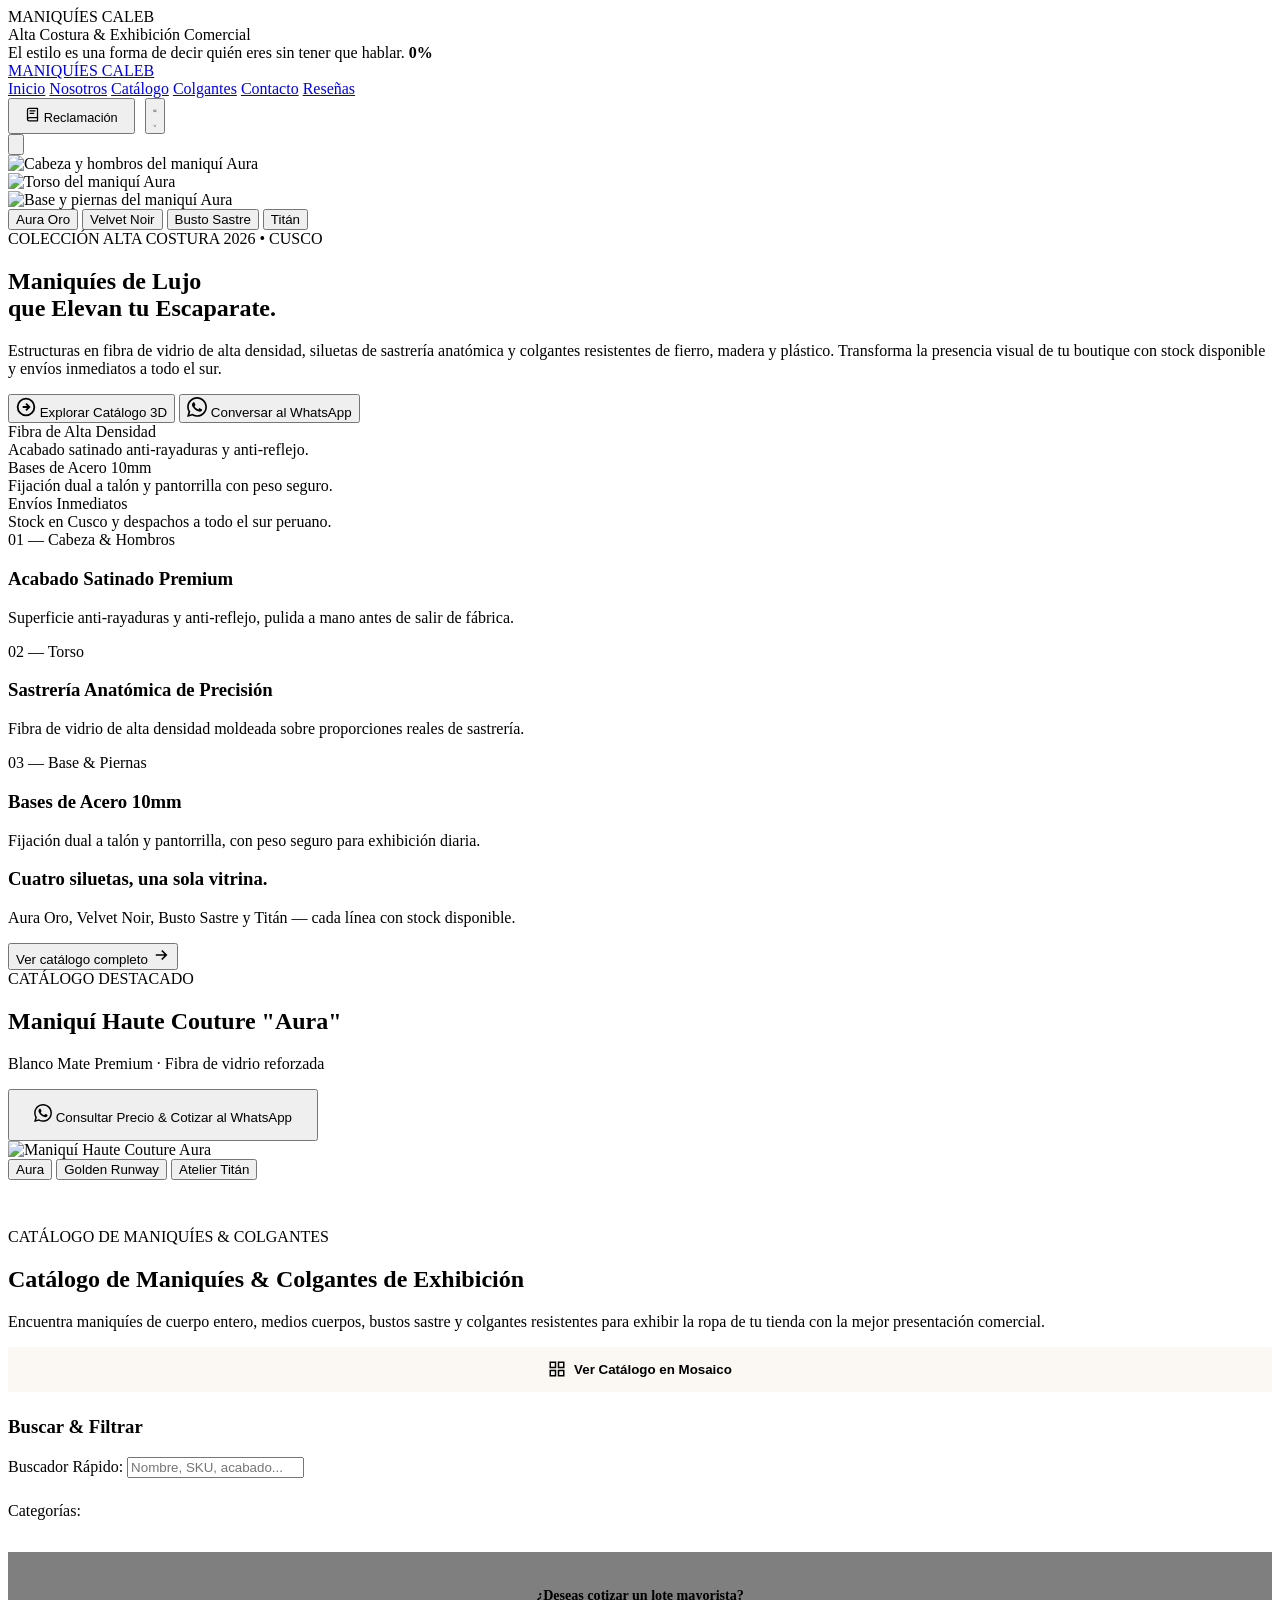
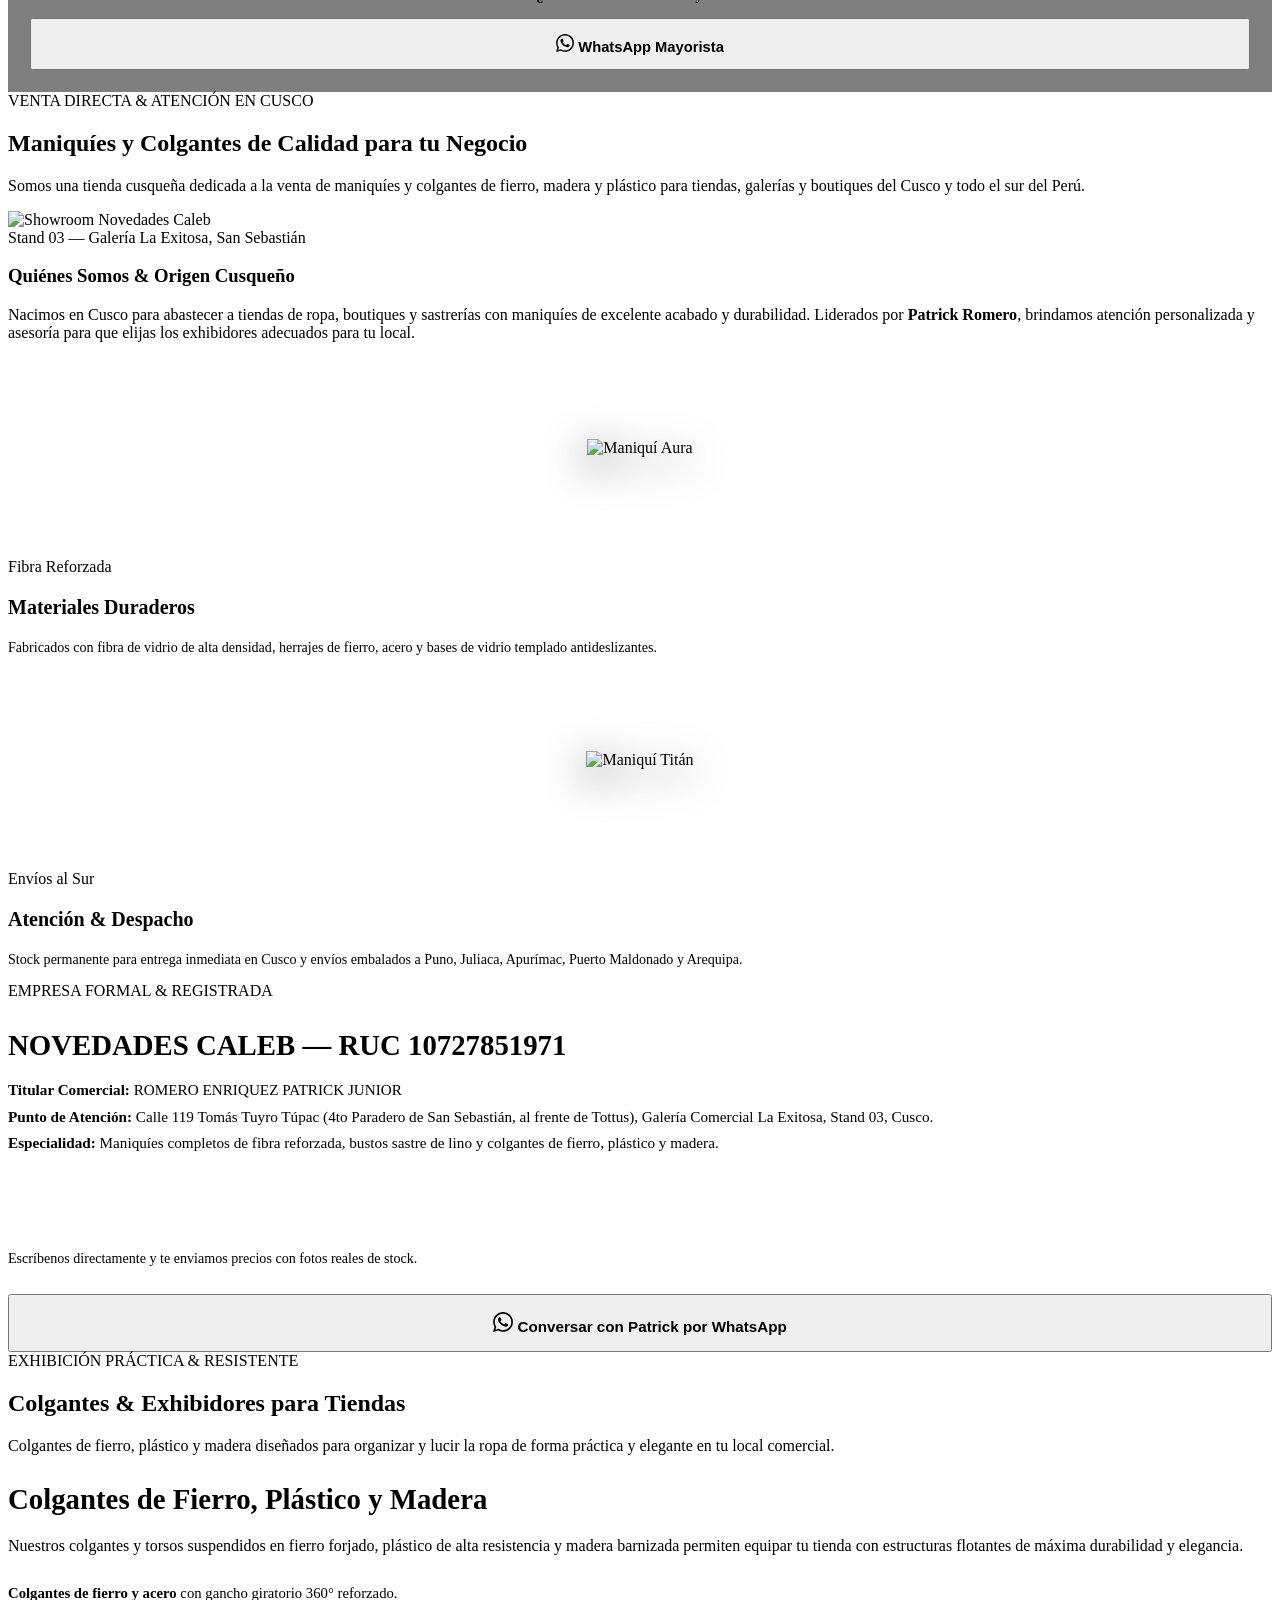
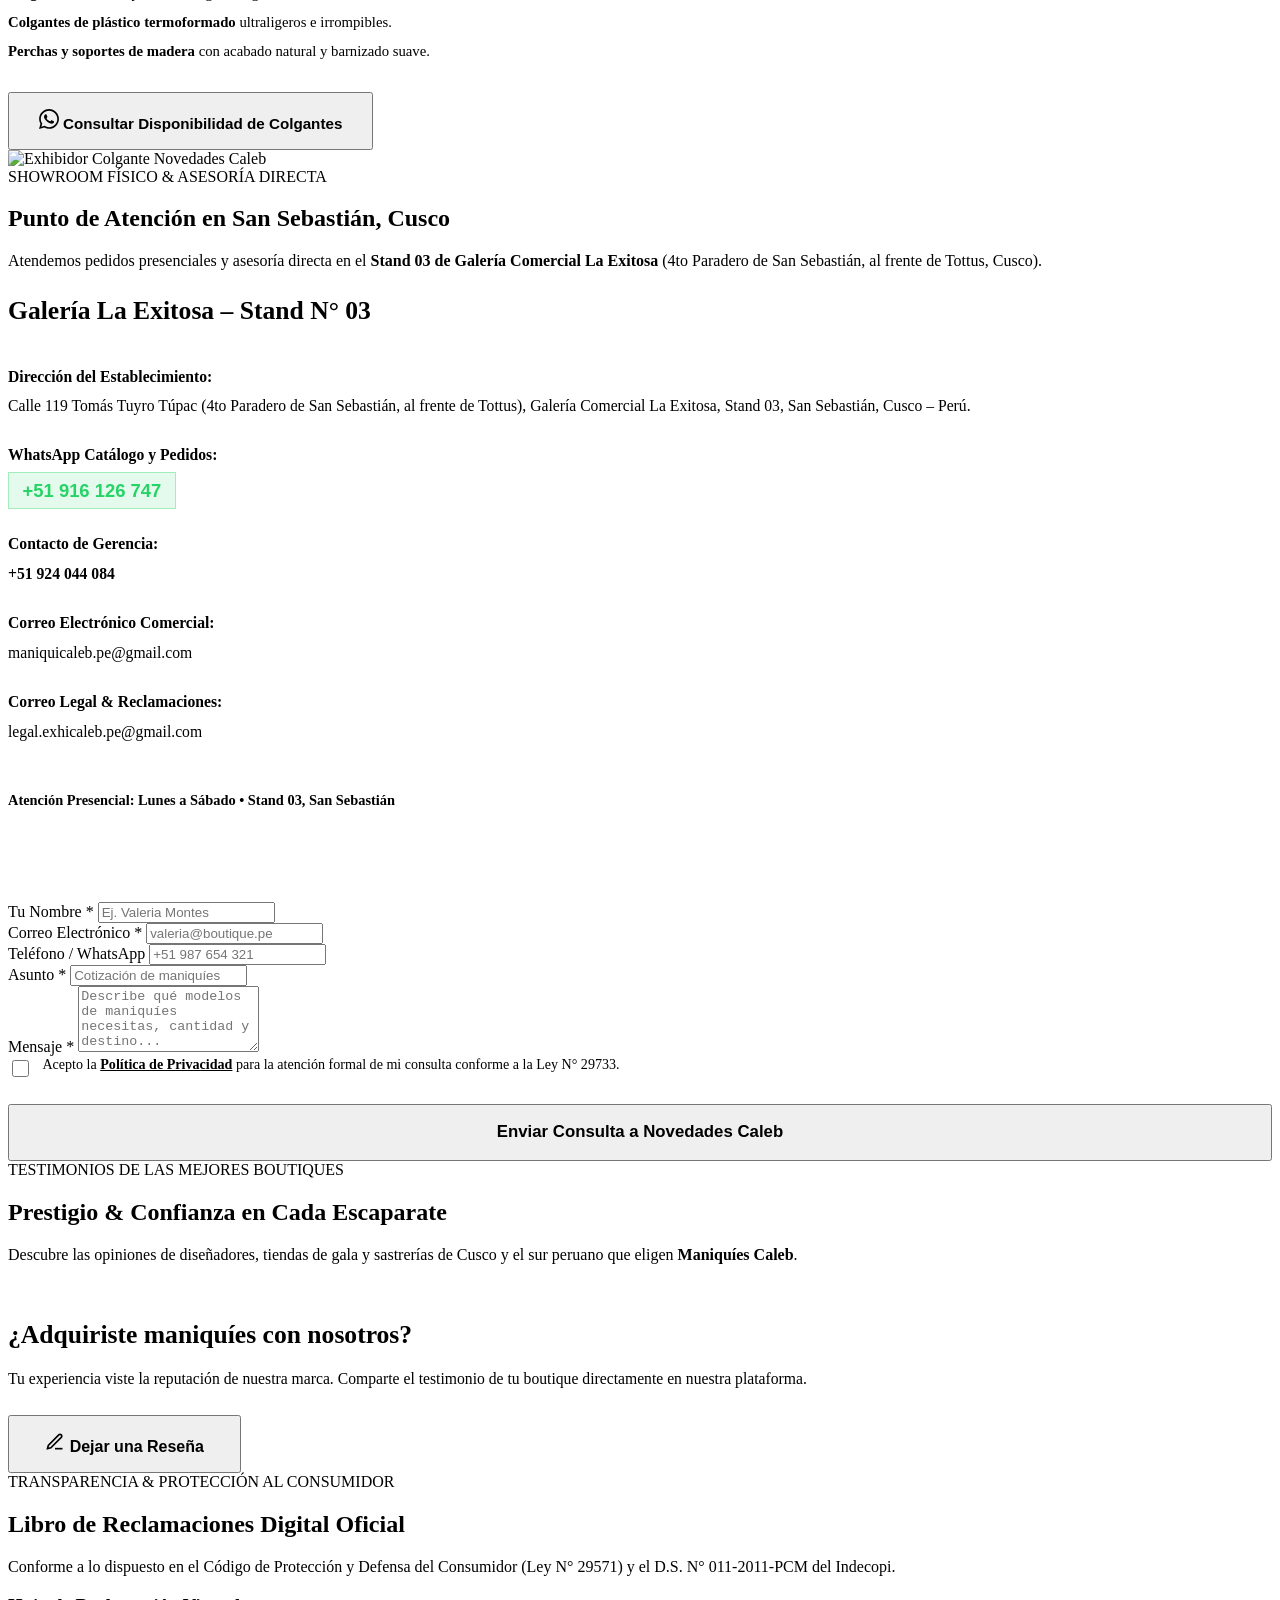
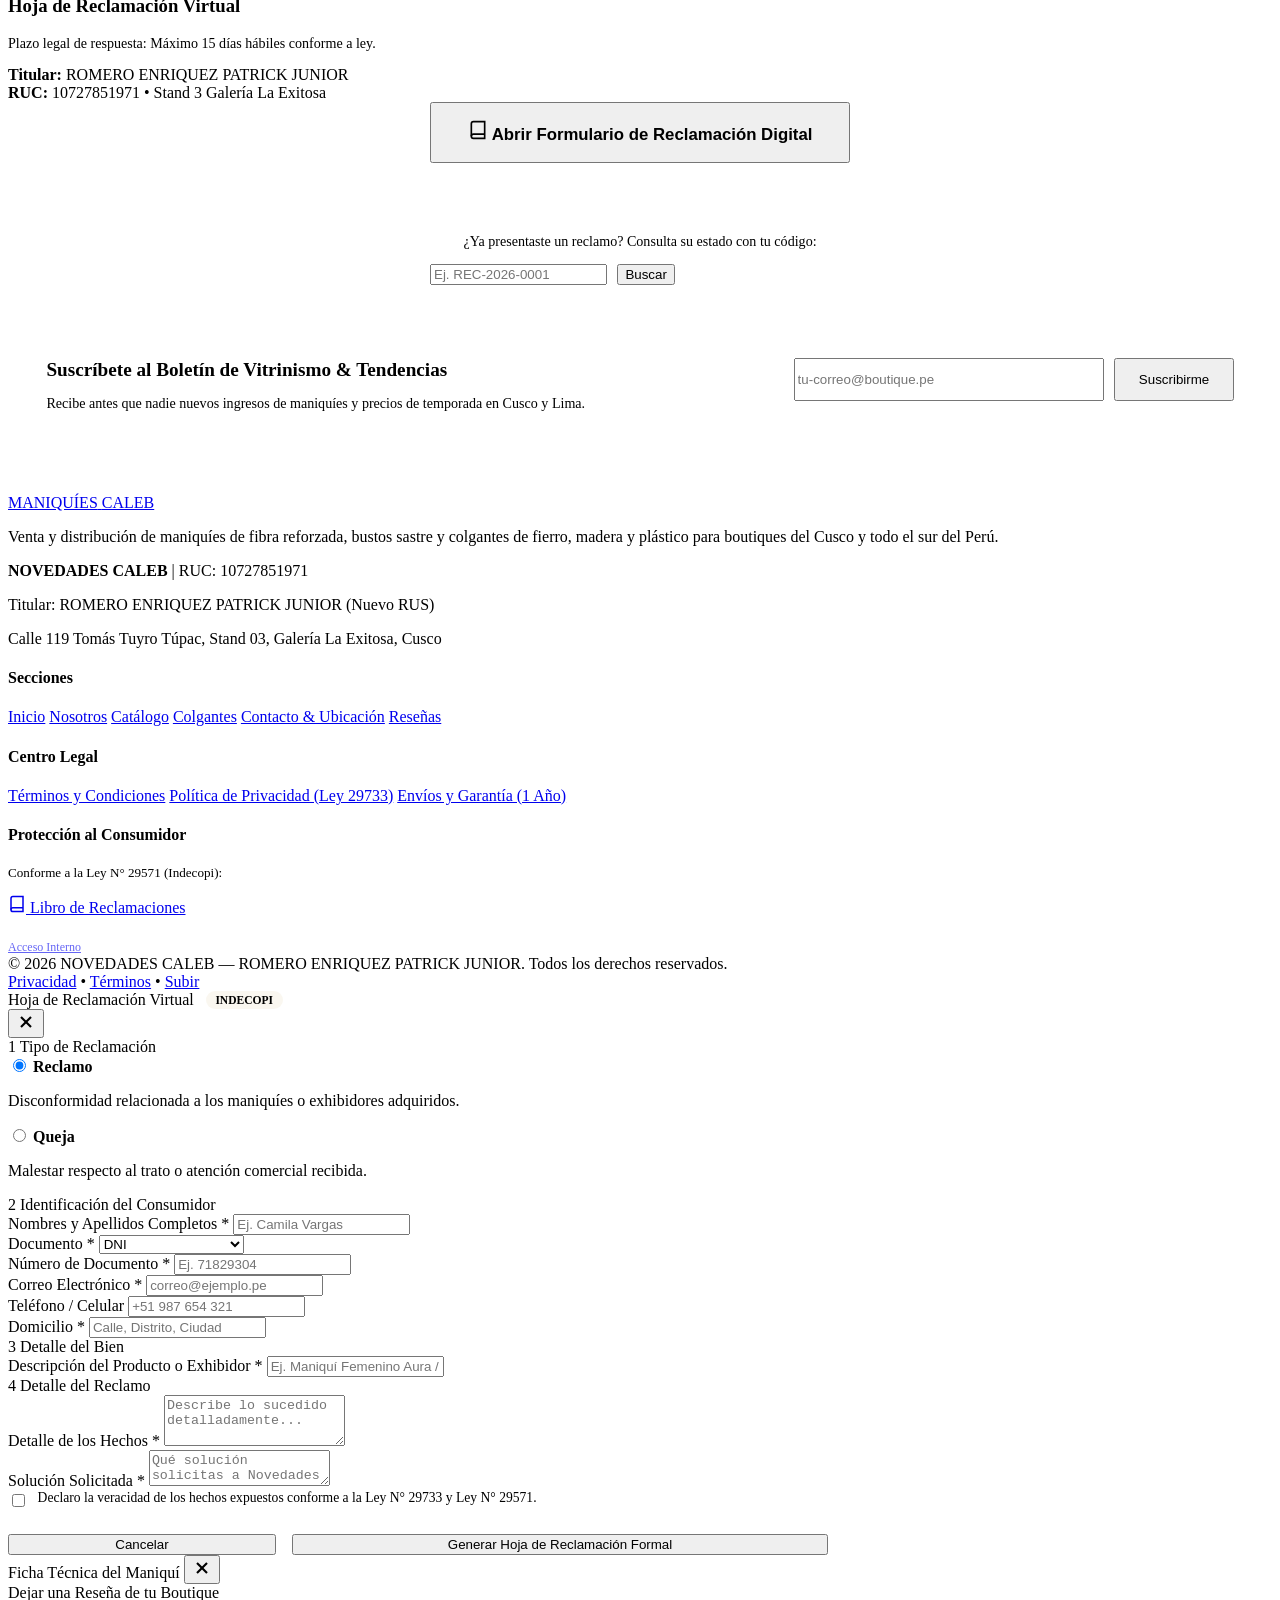
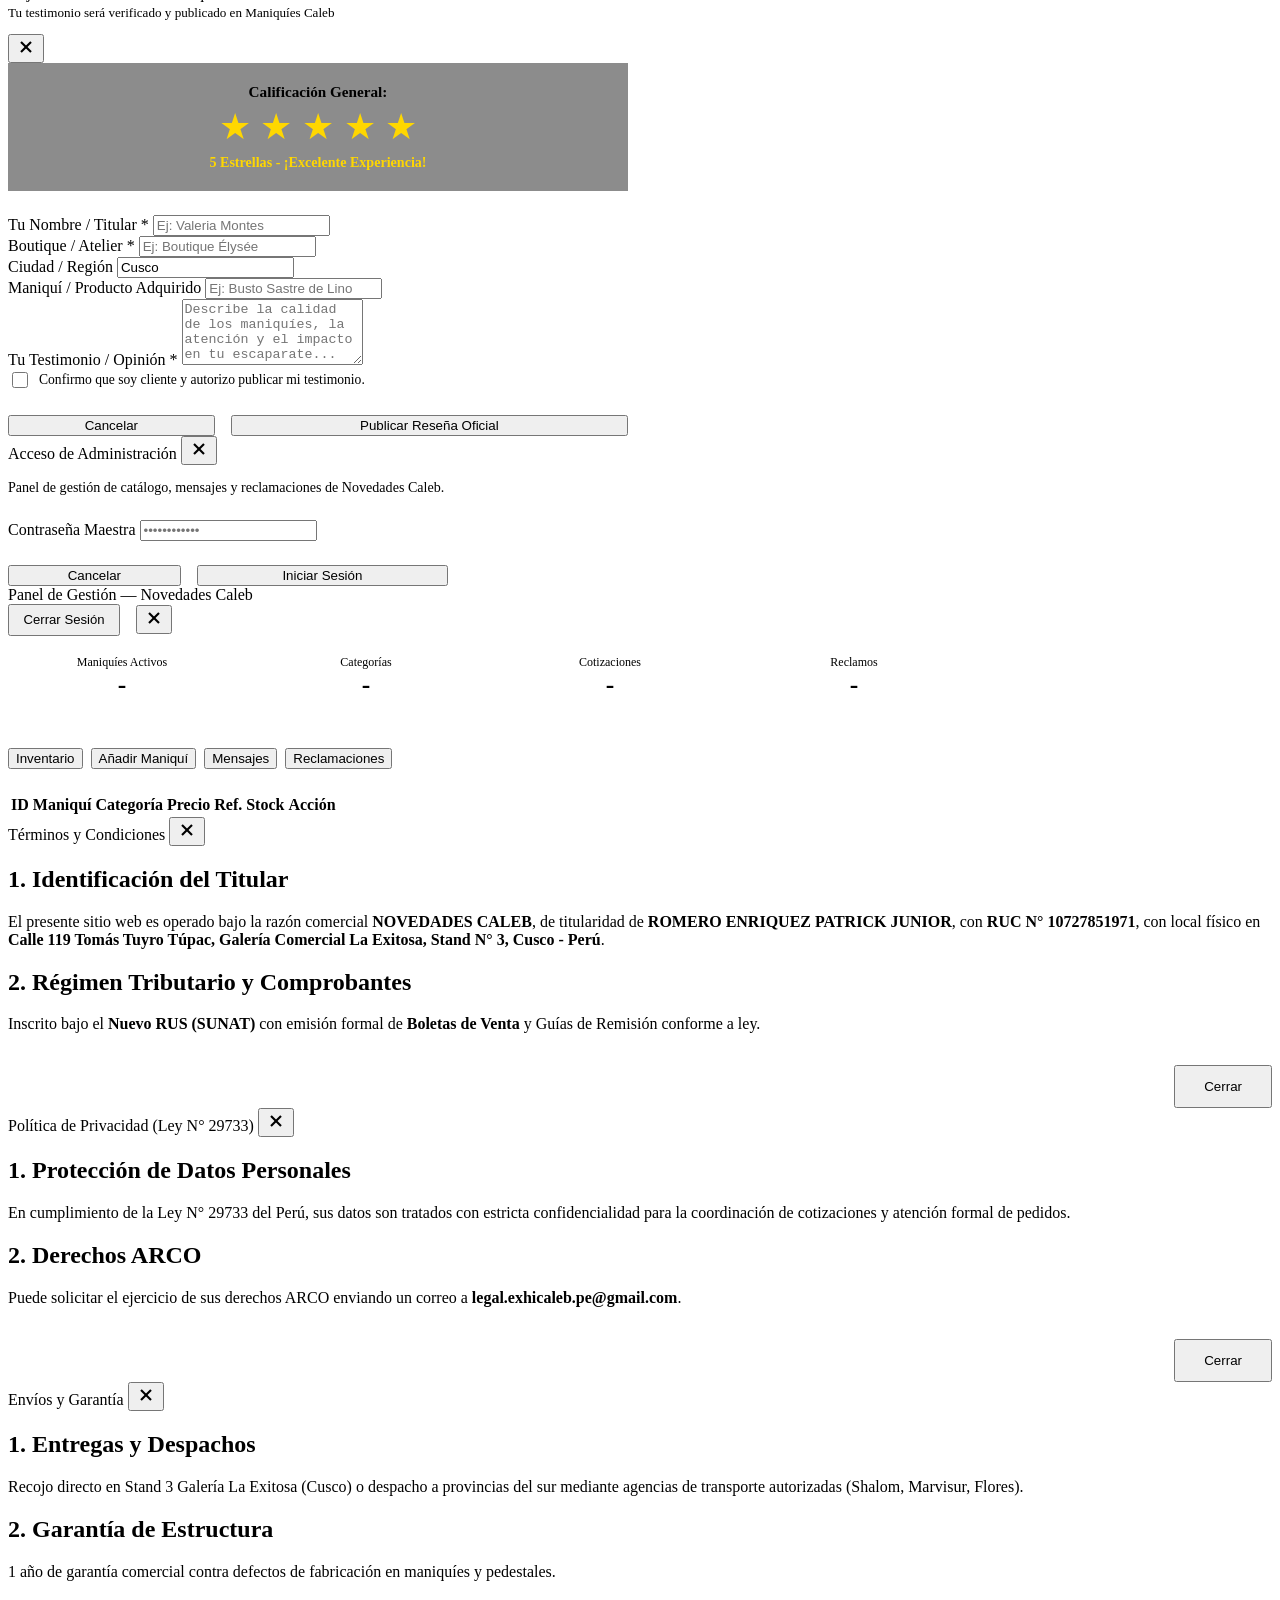
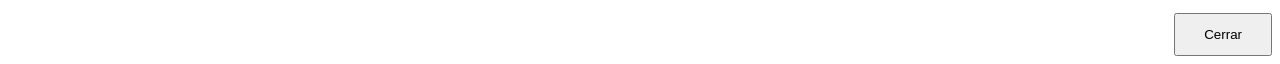
==== frontend/index.html @ 4ab8695f "Exclude footer from cursive text, swap title font to one built for caps 1. The cursive p{} rule from" ====
<!DOCTYPE html>
<html lang="es-PE" data-theme="dark">
<head>
    <meta charset="UTF-8">
    <meta name="viewport" content="width=device-width, initial-scale=1.0, maximum-scale=5.0">
    <meta http-equiv="X-UA-Compatible" content="ie=edge">
    
    <!-- SEO & Metadata Oficial SUNAT (Perú) -->
    <title>Novedades Caleb | Maniquíes de Alta Costura, Bustos y Colgantes en Cusco & Todo el Sur</title>
    <meta name="description" content="Novedades Caleb (RUC 10727851971): Venta y distribución de maniquíes de fibra reforzada, bustos sastre de lino y colgantes de fierro, madera y plástico. Stand 3 Galería La Exitosa, San Sebastián, Cusco.">
    <meta name="keywords" content="maniquies caleb, novedades caleb, maniquies cusco, colgantes de fierro, colgantes de plastico, colgantes de madera, exhibidores cusco, bustos sastre cusco, maniqui alta costura peru, galeria la exitosa">
    <meta name="author" content="ROMERO ENRIQUEZ PATRICK JUNIOR - NOVEDADES CALEB">
    <meta name="robots" content="index, follow">
    <meta name="theme-color" content="#060608">

    <!-- Open Graph (WhatsApp / Facebook / Redes) -->
    <meta property="og:type" content="website">
    <meta property="og:title" content="Novedades Caleb — Maniquíes & Exhibidores de Alta Costura">
    <meta property="og:description" content="Colección exclusiva de maniquíes y bustos sastre en Cusco y Lima. Stand 3 Galería La Exitosa. WhatsApp: 916 126 747.">
    <meta property="og:image" content="/assets/images/bg-boutique-luxury.jpg">
    <meta property="og:url" content="https://maniquicaleb.pe">

    <!-- Tipografías: Syne (UI/botones/tarjetas chicas), Plus Jakarta Sans
         (formularios y páginas legales, por legibilidad), Outfit,
         Cinzel Decorative (títulos principales — pensada para MAYÚSCULAS,
         con adornos elegantes; Berkshire Swash se veía mal en mayúsculas
         porque su gracia depende de minúsculas conectadas), Yellowtail
         (subtítulos y el resto del texto de contenido — cursiva conectada,
         estilo "Lettering Practice") -->
    <link rel="preconnect" href="https://fonts.googleapis.com">
    <link rel="preconnect" href="https://fonts.gstatic.com" crossorigin>
    <link href="https://fonts.googleapis.com/css2?family=Cinzel+Decorative:wght@700;900&family=Outfit:wght@500;600;700;800&family=Plus+Jakarta+Sans:wght@400;500;600;700;800&family=Syne:wght@700;800&family=Yellowtail&display=swap" rel="stylesheet">

    <!-- Hojas de Estilo CSS -->
    <link rel="stylesheet" href="/css/variables.css">
    <link rel="stylesheet" href="/css/reset.css">
    <link rel="stylesheet" href="/css/main.css">
    <link rel="stylesheet" href="/css/components.css">
    <link rel="stylesheet" href="/css/legal.css">
</head>
<body>

    <!-- ==============================================================================
         1. INTRO LOADER CONTEMPORÁNEO (MINIMAL LUXURY 0.9s)
         ============================================================================== -->
    <div class="intro-loader" id="intro-loader">
        <div class="loader-glow-orb"></div>
        <div class="loader-content">
            <div class="loader-logo">MANIQUÍES CALEB</div>
            <div class="loader-subtitle">Alta Costura & Exhibición Comercial</div>

            <div class="loader-bar-track">
                <div class="loader-bar-fill" id="loader-bar-fill"></div>
            </div>

            <div class="loader-status-row">
                <span id="loader-status-text">El estilo es una forma de decir quién eres sin tener que hablar.</span>
                <span id="loader-percent" style="color: var(--accent-gold); font-weight: 800;">0%</span>
            </div>
        </div>
    </div>

    <!-- Contenedor de Destellos de Oro Ambiental -->
    <div class="gold-dust-container" id="gold-dust-container"></div>

    <!-- ==============================================================================
         2. FLOATING ISLAND NAVBAR (ISLA DE CRISTAL FLOTANTE MODERNA)
         ============================================================================== -->
    <header class="floating-island-wrapper" id="floating-island-wrapper">
        <div class="floating-island-inner">
            <!-- Logotipo Oficial -->
            <a href="#inicio" class="brand-logo" onclick="UI.navigateView('inicio')">
                <span>MANIQUÍES</span>
                <span class="brand-badge">CALEB</span>
            </a>

            <!-- Menú de Navegación en Píldora -->
            <nav class="nav-menu" id="nav-menu" aria-label="Navegación principal">
                <a href="javascript:void(0)" class="nav-link active" data-target="inicio" onclick="UI.navigateView('inicio')">Inicio</a>
                <a href="javascript:void(0)" class="nav-link" data-target="nosotros" onclick="UI.navigateView('nosotros')">Nosotros</a>
                <a href="javascript:void(0)" class="nav-link" data-target="catalogo" onclick="UI.navigateView('catalogo')">Catálogo</a>
                <a href="javascript:void(0)" class="nav-link" data-target="colgantes" onclick="UI.navigateView('colgantes')">Colgantes</a>
                <a href="javascript:void(0)" class="nav-link" data-target="contacto" onclick="UI.navigateView('contacto')">Contacto</a>
                <a href="javascript:void(0)" class="nav-link" data-target="resenas" onclick="UI.navigateView('resenas')">Reseñas</a>
            </nav>

            <!-- Acciones Rápidas -->
            <div style="display: flex; align-items: center; gap: 0.65rem;">
                <button class="btn btn-secondary" onclick="UI.openModal('modal-claims-form')" style="padding: 0.45rem 0.95rem; font-size: 0.8rem;" title="Libro Oficial de Reclamaciones">
                    <svg viewBox="0 0 24 24" width="15" height="15" fill="none" stroke="currentColor" stroke-width="2" stroke-linecap="round" stroke-linejoin="round">
                        <path d="M4 19.5A2.5 2.5 0 0 1 6.5 17H20"></path>
                        <path d="M6.5 2H20v20H6.5A2.5 2.5 0 0 1 4 19.5v-15A2.5 2.5 0 0 1 6.5 2z"></path>
                        <line x1="8" y1="6" x2="16" y2="6"></line>
                        <line x1="8" y1="10" x2="14" y2="10"></line>
                    </svg>
                    <span class="action-label-text">Reclamación</span>
                </button>
                <button type="button" class="nav-toggle-btn" id="nav-toggle-btn" aria-expanded="false" aria-controls="nav-menu" aria-label="Abrir menú de navegación" onclick="UI.toggleMobileNav()">
                    <svg class="icon-menu" viewBox="0 0 24 24" fill="none" stroke="currentColor" stroke-width="2" stroke-linecap="round" stroke-linejoin="round"><line x1="4" y1="7" x2="20" y2="7"></line><line x1="4" y1="12" x2="20" y2="12"></line><line x1="4" y1="17" x2="20" y2="17"></line></svg>
                    <svg class="icon-close" viewBox="0 0 24 24" fill="none" stroke="currentColor" stroke-width="2" stroke-linecap="round" stroke-linejoin="round"><line x1="6" y1="6" x2="18" y2="18"></line><line x1="6" y1="18" x2="18" y2="6"></line></svg>
                </button>
            </div>
        </div>
    </header>

    <!-- Botón Flotante Oficial de WhatsApp -->
    <button type="button" onclick="UI.openWhatsApp('Hola Patrick (Novedades Caleb), deseo solicitar el catálogo de maniquíes y cotización para mi tienda.')" class="floating-whatsapp-btn" title="Contactar por WhatsApp Oficial" aria-label="WhatsApp">
        <svg viewBox="0 0 24 24"><path d="M.057 24l1.687-6.163c-1.041-1.804-1.588-3.849-1.587-5.946.003-6.556 5.338-11.891 11.893-11.891 3.181.001 6.167 1.24 8.413 3.488 2.245 2.248 3.481 5.236 3.48 8.414-.003 6.557-5.338 11.892-11.893 11.892-1.99-.001-3.951-.5-5.688-1.448l-6.305 1.654zm6.597-3.807c1.676.995 3.276 1.591 5.392 1.592 5.448 0 9.886-4.434 9.889-9.885.002-5.462-4.415-9.89-9.881-9.892-5.452 0-9.887 4.434-9.889 9.884-.001 2.225.651 3.891 1.746 5.634l-.999 3.648 3.742-.981zm11.387-5.464c-.074-.124-.272-.198-.57-.347-.297-.149-1.758-.868-2.031-.967-.272-.099-.47-.149-.669.149-.198.297-.768.967-.941 1.165-.173.198-.347.223-.644.074-.297-.149-1.255-.462-2.39-1.475-.883-.788-1.48-1.761-1.653-2.059-.173-.297-.018-.458.13-.606.134-.133.297-.347.446-.521.151-.172.2-.296.3-.495.099-.198.05-.372-.025-.521-.075-.148-.669-1.611-.916-2.206-.242-.579-.487-.501-.669-.51l-.57-.01c-.198 0-.52.074-.792.372s-1.04 1.016-1.04 2.479 1.065 2.876 1.213 3.074c.149.198 2.095 3.2 5.076 4.487.709.306 1.263.489 1.694.626.712.226 1.36.194 1.872.118.571-.085 1.758-.719 2.006-1.413.248-.695.248-1.29.173-1.414z"/></svg>
    </button>

    <main id="main-content">
        <!-- ==============================================================================
             VISTA 1: INICIO — HERO CINEMÁTICO CON VIDEO ATMOSFÉRICO
             ============================================================================== -->
        <section class="page-view active" id="view-inicio">
            <div class="container">
                <div class="hero-contemporary-wrapper hero-fullbleed">
                    <!-- Fondo ambiental estático (sin video: nada que tiemble) -->
                    <div class="hero-ambient-backdrop"></div>

                    <!-- Maniquí anclado a la pantalla visible (no al flujo del grid):
                         así el pin siempre lo mantiene dentro de foco sin importar si
                         el texto de al lado se apila arriba en pantallas angostas. -->
                    <div class="hero-mannequin-stage-fixed" id="hero-3d-interactive-stage">
                        <div class="stage-ambient-glow"></div>

                        <div class="hero-mannequin-viewport mannequin-explode-stage" id="mannequin-explode-stage">
                            <div class="mannequin-slice slice-head" id="slice-head">
                                <img src="/assets/images/mannequin-aura.png" alt="Cabeza y hombros del maniquí Aura" class="slice-img">
                            </div>
                            <div class="mannequin-slice slice-torso" id="slice-torso">
                                <img src="/assets/images/mannequin-aura.png" alt="Torso del maniquí Aura" class="slice-img slice-img-torso">
                            </div>
                            <div class="mannequin-slice slice-base" id="slice-base">
                                <img src="/assets/images/mannequin-aura.png" alt="Base y piernas del maniquí Aura" class="slice-img slice-img-base">
                            </div>
                        </div>

                        <!-- Selector de Modelos en Vivo -->
                        <div class="stage-model-selector" id="hero-model-selector" role="tablist" aria-label="Selector de maniquíes en vivo">
                            <button type="button" class="model-pill active" id="btn-model-aura" onclick="Hero3D.selectModel('aura')">Aura Oro</button>
                            <button type="button" class="model-pill" id="btn-model-noir" onclick="Hero3D.selectModel('noir')">Velvet Noir</button>
                            <button type="button" class="model-pill" id="btn-model-busto" onclick="Hero3D.selectModel('busto')">Busto Sastre</button>
                            <button type="button" class="model-pill" id="btn-model-titan" onclick="Hero3D.selectModel('titan')">Titán</button>
                        </div>
                    </div>

                    <div class="hero-container-layout hero-container-layout-text-only" id="hero-initial-content">
                        <!-- Columna Izquierda: Editorial Couture -->
                        <div class="hero-left-content" id="hero-text-content">
                            <div class="hero-kicker-badge">
                                <span class="beacon-pulse"></span>
                                <span>COLECCIÓN ALTA COSTURA 2026 &bull; CUSCO</span>
                            </div>

                            <h1 class="hero-title-cinematic">
                                Maniquíes de Lujo <br>
                                que Elevan tu <span class="hero-title-script-gold">Escaparate</span>.
                            </h1>

                            <p class="hero-description-lux">
                                Estructuras en fibra de vidrio de alta densidad, siluetas de sastrería anatómica y colgantes resistentes de fierro, madera y plástico. Transforma la presencia visual de tu boutique con stock disponible y envíos inmediatos a todo el sur.
                            </p>

                            <div class="hero-cta-actions">
                                <button type="button" class="btn btn-hero-gold-glow" onclick="UI.navigateView('catalogo')">
                                    <svg viewBox="0 0 24 24" width="20" height="20" fill="none" stroke="currentColor" stroke-width="2.2"><circle cx="12" cy="12" r="10"/><path d="M12 8l4 4-4 4M8 12h8"/></svg>
                                    <span>Explorar Catálogo 3D</span>
                                </button>
                                <button type="button" class="btn btn-hero-secondary" onclick="UI.openWhatsApp('Hola Patrick, deseo cotizar maniquíes para mi tienda.')">
                                    <svg viewBox="0 0 24 24" width="20" height="20" fill="currentColor"><path d="M.057 24l1.687-6.163c-1.041-1.804-1.588-3.849-1.587-5.946.003-6.556 5.338-11.891 11.893-11.891 3.181.001 6.167 1.24 8.413 3.488 2.245 2.248 3.481 5.236 3.48 8.414-.003 6.557-5.338 11.892-11.893 11.892-1.99-.001-3.951-.5-5.688-1.448l-6.305 1.654zm6.597-3.807c1.676.995 3.276 1.591 5.392 1.592 5.448 0 9.886-4.434 9.889-9.885.002-5.462-4.415-9.89-9.881-9.892-5.452 0-9.887 4.434-9.889 9.884-.001 2.225.651 3.891 1.746 5.634l-.999 3.648 3.742-.981zm11.387-5.464c-.074-.124-.272-.198-.57-.347-.297-.149-1.758-.868-2.031-.967-.272-.099-.47-.149-.669.149-.198.297-.768.967-.941 1.165-.173.198-.347.223-.644.074-.297-.149-1.255-.462-2.39-1.475-.883-.788-1.48-1.761-1.653-2.059-.173-.297-.018-.458.13-.606.134-.133.297-.347.446-.521.151-.172.2-.296.3-.495.099-.198.05-.372-.025-.521-.075-.148-.669-1.611-.916-2.206-.242-.579-.487-.501-.669-.51l-.57-.01c-.198 0-.52.074-.792.372s-1.04 1.016-1.04 2.479 1.065 2.876 1.213 3.074c.149.198 2.095 3.2 5.076 4.487.709.306 1.263.489 1.694.626.712.226 1.36.194 1.872.118.571-.085 1.758-.719 2.006-1.413.248-.695.248-1.29.173-1.414z"/></svg>
                                    <span>Conversar al WhatsApp</span>
                                </button>
                            </div>

                            <!-- Insignias de Garantía Minimalistas -->
                            <div class="hero-glass-features">
                                <div class="glass-feature-item">
                                    <div class="feature-item-title">Fibra de Alta Densidad</div>
                                    <div class="feature-item-desc">Acabado satinado anti-rayaduras y anti-reflejo.</div>
                                </div>
                                <div class="glass-feature-item">
                                    <div class="feature-item-title">Bases de Acero 10mm</div>
                                    <div class="feature-item-desc">Fijación dual a talón y pantorrilla con peso seguro.</div>
                                </div>
                                <div class="glass-feature-item">
                                    <div class="feature-item-title">Envíos Inmediatos</div>
                                    <div class="feature-item-desc">Stock en Cusco y despachos a todo el sur peruano.</div>
                                </div>
                            </div>
                        </div>
                    </div>

                    <!-- Capa de Scrollytelling: el maniquí se abre en 3 partes al bajar
                         y el texto de cada una aparece pegado a su hueco. -->
                    <div class="hero-scrolly-overlay" id="hero-scrolly-overlay">
                        <div class="scrolly-hotspot scrolly-hotspot-side" id="scrolly-hotspot-1">
                            <div class="scrolly-hotspot-text">
                                <span class="scrolly-hotspot-index">01 — Cabeza & Hombros</span>
                                <h3>Acabado Satinado Premium</h3>
                                <p>Superficie anti-rayaduras y anti-reflejo, pulida a mano antes de salir de fábrica.</p>
                            </div>
                        </div>
                        <div class="scrolly-hotspot scrolly-hotspot-side" id="scrolly-hotspot-2">
                            <div class="scrolly-hotspot-text">
                                <span class="scrolly-hotspot-index">02 — Torso</span>
                                <h3>Sastrería Anatómica de Precisión</h3>
                                <p>Fibra de vidrio de alta densidad moldeada sobre proporciones reales de sastrería.</p>
                            </div>
                        </div>
                        <div class="scrolly-hotspot scrolly-hotspot-side" id="scrolly-hotspot-3">
                            <div class="scrolly-hotspot-text">
                                <span class="scrolly-hotspot-index">03 — Base & Piernas</span>
                                <h3>Bases de Acero 10mm</h3>
                                <p>Fijación dual a talón y pantorrilla, con peso seguro para exhibición diaria.</p>
                            </div>
                        </div>
                        <div class="scrolly-conclusion" id="scrolly-conclusion">
                            <h3>Cuatro siluetas, una sola vitrina.</h3>
                            <p>Aura Oro, Velvet Noir, Busto Sastre y Titán — cada línea con stock disponible.</p>
                            <button type="button" class="btn btn-hero-gold-glow" onclick="UI.navigateView('catalogo')">
                                <span>Ver catálogo completo</span>
                                <svg viewBox="0 0 24 24" width="18" height="18" fill="none" stroke="currentColor" stroke-width="2.2"><path d="M5 12h14M13 6l6 6-6 6"/></svg>
                            </button>
                        </div>
                    </div>
                </div>
            </div>
        </section>

        <!-- ==============================================================================
             VISTA 2: CATÁLOGO LOOKBOOK (CARRUSEL 3D / VISTA EN LISTA)
             ============================================================================== -->
        <section class="page-view" id="view-catalogo">
            <div class="container">
                <!-- Vitrina Destacada: mismo lenguaje visual (fondo/tarjeta) que el
                     hero de Inicio, con selector de modelo en vivo. -->
                <div class="hero-contemporary-wrapper" style="margin-bottom: 3rem;">
                    <div class="hero-container-layout">
                        <div class="hero-left-content">
                            <div class="hero-kicker-badge">
                                <span class="beacon-pulse"></span>
                                <span>CATÁLOGO DESTACADO</span>
                            </div>

                            <h2 class="hero-title-cinematic" id="catalog-hero-title" style="transition: opacity 0.18s var(--ease-out-lux);">
                                Maniquí Haute Couture "Aura"
                            </h2>

                            <p class="hero-description-lux" id="catalog-hero-desc" style="transition: opacity 0.18s var(--ease-out-lux);">
                                Blanco Mate Premium · Fibra de vidrio reforzada
                            </p>

                            <div class="hero-cta-actions">
                                <button type="button" class="btn btn-whatsapp" id="catalog-hero-cta" style="padding: 0.85rem 1.5rem;">
                                    <svg viewBox="0 0 24 24" width="18" height="18" fill="currentColor"><path d="M.057 24l1.687-6.163c-1.041-1.804-1.588-3.849-1.587-5.946.003-6.556 5.338-11.891 11.893-11.891 3.181.001 6.167 1.24 8.413 3.488 2.245 2.248 3.481 5.236 3.48 8.414-.003 6.557-5.338 11.892-11.893 11.892-1.99-.001-3.951-.5-5.688-1.448l-6.305 1.654zm6.597-3.807c1.676.995 3.276 1.591 5.392 1.592 5.448 0 9.886-4.434 9.889-9.885.002-5.462-4.415-9.89-9.881-9.892-5.452 0-9.887 4.434-9.889 9.884-.001 2.225.651 3.891 1.746 5.634l-.999 3.648 3.742-.981zm11.387-5.464c-.074-.124-.272-.198-.57-.347-.297-.149-1.758-.868-2.031-.967-.272-.099-.47-.149-.669.149-.198.297-.768.967-.941 1.165-.173.198-.347.223-.644.074-.297-.149-1.255-.462-2.39-1.475-.883-.788-1.48-1.761-1.653-2.059-.173-.297-.018-.458.13-.606.134-.133.297-.347.446-.521.151-.172.2-.296.3-.495.099-.198.05-.372-.025-.521-.075-.148-.669-1.611-.916-2.206-.242-.579-.487-.501-.669-.51l-.57-.01c-.198 0-.52.074-.792.372s-1.04 1.016-1.04 2.479 1.065 2.876 1.213 3.074c.149.198 2.095 3.2 5.076 4.487.709.306 1.263.489 1.694.626.712.226 1.36.194 1.872.118.571-.085 1.758-.719 2.006-1.413.248-.695.248-1.29.173-1.414z"/></svg>
                                    <span>Consultar Precio & Cotizar al WhatsApp</span>
                                </button>
                            </div>
                        </div>

                        <div class="hero-right-stage" id="catalog-hero-stage">
                            <div class="stage-ambient-glow"></div>
                            <div class="stage-pedestal"></div>
                            <div class="stage-laser-ring"></div>

                            <div class="hero-mannequin-viewport">
                                <img src="/assets/images/mannequin-aura.png" alt="Maniquí Haute Couture Aura" id="catalog-hero-img" class="hero-interactive-mannequin-img" loading="eager" decoding="async" style="transition: opacity 0.18s var(--ease-out-lux), transform 0.4s var(--ease-out-lux), filter 0.4s var(--ease-out-lux);">
                            </div>

                            <div class="stage-model-selector" id="catalog-hero-swatches" role="tablist" aria-label="Selector de maniquí destacado">
                                <button type="button" class="model-pill active" data-key="aura" onclick="CatalogHero.select('aura')">Aura</button>
                                <button type="button" class="model-pill" data-key="gold" onclick="CatalogHero.select('gold')">Golden Runway</button>
                                <button type="button" class="model-pill" data-key="titan" onclick="CatalogHero.select('titan')">Atelier Titán</button>
                            </div>
                        </div>
                    </div>
                </div>

                <div class="section-header-luxury">
                    <div class="section-tag-gold">
                        <span class="beacon-pulse"></span>
                        <span>CATÁLOGO DE MANIQUÍES & COLGANTES</span>
                    </div>
                    <h2 class="section-title-epic" id="catalog-section-title">
                        Catálogo de Maniquíes & <span class="gold-text">Colgantes de Exhibición</span>
                    </h2>
                    <p class="section-subtitle-epic" id="catalog-section-subtitle">
                        Encuentra maniquíes de cuerpo entero, medios cuerpos, bustos sastre y colgantes resistentes para exhibir la ropa de tu tienda con la mejor presentación comercial.
                    </p>
                </div>

                <div class="catalog-two-columns-layout">
                    <!-- Columna Izquierda: Ruedas 3D o Mosaico Editorial -->
                    <div class="catalog-left-main-column">
                        <div class="catalog-carousel-wrapper" id="catalog-carousel-view">
                            <!-- Rueda 1: Giro continuo horario (6 Modelos) -->
                            <div class="wheel-3d-stage">
                                <div class="wheel-3d-ring ring-dir-right" id="carousel-row-1"></div>
                            </div>
                            <!-- Rueda 2: Giro continuo antihorario (6 Modelos) -->
                            <div class="wheel-3d-stage">
                                <div class="wheel-3d-ring ring-dir-left" id="carousel-row-2"></div>
                            </div>
                        </div>

                        <!-- Modo Mosaico -->
                        <div class="products-grid-3d" id="products-grid" style="display: none;"></div>
                    </div>

                    <!-- Columna Derecha: Filtros, Buscador & Mayorista -->
                    <aside class="catalog-sidebar-right">
                        <button type="button" class="btn btn-secondary" id="btn-toggle-catalog-mode" onclick="Catalog.toggleViewMode()" style="width: 100%; padding: 0.85rem; font-weight: 700; margin-bottom: 1.5rem; display: flex; align-items: center; justify-content: center; gap: 0.5rem; border: 1px solid var(--border-gold); background: rgba(223, 199, 155, 0.12); color: var(--accent-gold);" title="Cambiar a Vista en Mosaico">
                            <svg viewBox="0 0 24 24" width="18" height="18" fill="none" stroke="currentColor" stroke-width="2"><rect x="3" y="3" width="7" height="7"/><rect x="14" y="3" width="7" height="7"/><rect x="14" y="14" width="7" height="7"/><rect x="3" y="14" width="7" height="7"/></svg>
                            <span id="sidebar-toggle-mode-label">Ver Catálogo en Mosaico</span>
                        </button>

                        <h3 class="sidebar-title">Buscar & Filtrar</h3>
                        
                        <div>
                            <label class="form-label" for="catalog-search-input">Buscador Rápido:</label>
                            <input type="text" id="catalog-search-input" class="form-control" placeholder="Nombre, SKU, acabado...">
                        </div>

                        <div style="margin-top: 1.5rem;">
                            <label class="form-label">Categorías:</label>
                            <div class="sidebar-category-list" id="sidebar-category-list"></div>
                        </div>

                        <div style="margin-top: 2rem; padding: 1.35rem; background: rgba(0, 0, 0, 0.5); border-radius: var(--radius-lg); border: 1px solid var(--border-gold); text-align: center; box-shadow: var(--shadow-sm);">
                            <p style="font-size: 0.88rem; font-weight: 700; color: var(--accent-gold); margin-bottom: 0.85rem;">¿Deseas cotizar un lote mayorista?</p>
                            <button type="button" onclick="UI.openWhatsApp('Hola Patrick, deseo cotizar un lote mayorista de maniquíes para mi negocio.')" class="btn btn-whatsapp" style="width: 100%; padding: 0.85rem 1rem; font-size: 0.92rem; font-weight: 700;">
                                <svg viewBox="0 0 24 24" width="18" height="18" fill="currentColor"><path d="M.057 24l1.687-6.163c-1.041-1.804-1.588-3.849-1.587-5.946.003-6.556 5.338-11.891 11.893-11.891 3.181.001 6.167 1.24 8.413 3.488 2.245 2.248 3.481 5.236 3.48 8.414-.003 6.557-5.338 11.892-11.893 11.892-1.99-.001-3.951-.5-5.688-1.448l-6.305 1.654zm6.597-3.807c1.676.995 3.276 1.591 5.392 1.592 5.448 0 9.886-4.434 9.889-9.885.002-5.462-4.415-9.89-9.881-9.892-5.452 0-9.887 4.434-9.889 9.884-.001 2.225.651 3.891 1.746 5.634l-.999 3.648 3.742-.981zm11.387-5.464c-.074-.124-.272-.198-.57-.347-.297-.149-1.758-.868-2.031-.967-.272-.099-.47-.149-.669.149-.198.297-.768.967-.941 1.165-.173.198-.347.223-.644.074-.297-.149-1.255-.462-2.39-1.475-.883-.788-1.48-1.761-1.653-2.059-.173-.297-.018-.458.13-.606.134-.133.297-.347.446-.521.151-.172.2-.296.3-.495.099-.198.05-.372-.025-.521-.075-.148-.669-1.611-.916-2.206-.242-.579-.487-.501-.669-.51l-.57-.01c-.198 0-.52.074-.792.372s-1.04 1.016-1.04 2.479 1.065 2.876 1.213 3.074c.149.198 2.095 3.2 5.076 4.487.709.306 1.263.489 1.694.626.712.226 1.36.194 1.872.118.571-.085 1.758-.719 2.006-1.413.248-.695.248-1.29.173-1.414z"/></svg>
                                <span>WhatsApp Mayorista</span>
                            </button>
                        </div>
                    </aside>
                </div>
            </div>
        </section>

        <!-- ==============================================================================
             VISTA 3: NOSOTROS (BENTO GRID CONTEMPORÁNEO & STAND CUSCO)
             ============================================================================== -->
        <section class="page-view" id="view-nosotros">
            <div class="container">
                <div class="section-header-luxury">
                    <div class="section-tag-gold">
                        <span class="beacon-pulse"></span>
                        <span>VENTA DIRECTA & ATENCIÓN EN CUSCO</span>
                    </div>
                    <h2 class="section-title-epic">
                        Maniquíes y Colgantes de Calidad para <span class="gold-text">tu Negocio</span>
                    </h2>
                    <p class="section-subtitle-epic">
                        Somos una tienda cusqueña dedicada a la venta de maniquíes y colgantes de fierro, madera y plástico para tiendas, galerías y boutiques del Cusco y todo el sur del Perú.
                    </p>
                </div>

                <!-- Bento Grid Asimétrico Moderno -->
                <div class="bento-grid-showcase">
                    <!-- Bento Card 1: Stand en Cusco (Span 2) -->
                    <div class="bento-card-large spotlight-card">
                        <div class="bento-image-container">
                            <img src="/assets/images/hero-showcase.jpg" alt="Showroom Novedades Caleb" loading="lazy">
                        </div>
                        <div>
                            <span class="badge badge-gold" style="margin-bottom: 0.85rem;">Stand 03 — Galería La Exitosa, San Sebastián</span>
                            <h3 class="bento-card-title">Quiénes Somos & Origen Cusqueño</h3>
                            <p class="bento-card-desc">
                                Nacimos en Cusco para abastecer a tiendas de ropa, boutiques y sastrerías con maniquíes de excelente acabado y durabilidad. Liderados por <strong>Patrick Romero</strong>, brindamos atención personalizada y asesoría para que elijas los exhibidores adecuados para tu local.
                            </p>
                        </div>
                    </div>

                    <!-- Bento Card 2: Fibra Reforzada -->
                    <div class="bento-card-medium spotlight-card">
                        <div style="height: 180px; display: flex; align-items: center; justify-content: center; margin-bottom: 1.25rem;">
                            <img src="/assets/images/mannequin-aura.png" alt="Maniquí Aura" style="max-height: 100%; max-width: 100%; object-fit: contain; filter: drop-shadow(0 10px 20px rgba(0,0,0,0.8));">
                        </div>
                        <div>
                            <span class="badge badge-gold" style="margin-bottom: 0.65rem;">Fibra Reforzada</span>
                            <h3 class="bento-card-title" style="font-size: 1.25rem;">Materiales Duraderos</h3>
                            <p class="bento-card-desc" style="font-size: 0.88rem;">
                                Fabricados con fibra de vidrio de alta densidad, herrajes de fierro, acero y bases de vidrio templado antideslizantes.
                            </p>
                        </div>
                    </div>

                    <!-- Bento Card 3: Despachos Inmediatos -->
                    <div class="bento-card-medium spotlight-card">
                        <div style="height: 180px; display: flex; align-items: center; justify-content: center; margin-bottom: 1.25rem;">
                            <img src="/assets/images/mannequin-titan.png" alt="Maniquí Titán" style="max-height: 100%; max-width: 100%; object-fit: contain; filter: drop-shadow(0 10px 20px rgba(0,0,0,0.8));">
                        </div>
                        <div>
                            <span class="badge badge-gold" style="margin-bottom: 0.65rem;">Envíos al Sur</span>
                            <h3 class="bento-card-title" style="font-size: 1.25rem;">Atención & Despacho</h3>
                            <p class="bento-card-desc" style="font-size: 0.88rem;">
                                Stock permanente para entrega inmediata en Cusco y envíos embalados a Puno, Juliaca, Apurímac, Puerto Maldonado y Arequipa.
                            </p>
                        </div>
                    </div>

                    <!-- Bento Card 4: Identidad Formal SUNAT (Full Width) -->
                    <div class="company-identity-bento spotlight-card">
                        <div>
                            <span class="badge badge-success" style="margin-bottom: 0.85rem;">EMPRESA FORMAL & REGISTRADA</span>
                            <h3 style="font-family: var(--font-heading); font-size: clamp(1.4rem, 2.5vw, 1.8rem); font-weight: 800; color: var(--accent-gold); margin-bottom: 0.75rem;">
                                NOVEDADES CALEB — RUC 10727851971
                            </h3>
                            <p style="font-size: 0.95rem; color: var(--text-secondary); line-height: 1.75;">
                                <strong>Titular Comercial:</strong> ROMERO ENRIQUEZ PATRICK JUNIOR<br>
                                <strong>Punto de Atención:</strong> Calle 119 Tomás Tuyro Túpac (4to Paradero de San Sebastián, al frente de Tottus), Galería Comercial La Exitosa, Stand 03, Cusco.<br>
                                <strong>Especialidad:</strong> Maniquíes completos de fibra reforzada, bustos sastre de lino y colgantes de fierro, plástico y madera.
                            </p>
                        </div>
                        <div style="display: flex; flex-direction: column; gap: 0.85rem; align-items: flex-start;">
                            <p style="font-size: 1rem; font-weight: 700; color: #ffffff;">¿Deseas cotizar maniquíes para tu tienda?</p>
                            <p style="font-size: 0.88rem; color: var(--text-secondary);">Escríbenos directamente y te enviamos precios con fotos reales de stock.</p>
                            <button type="button" onclick="UI.openWhatsApp('Hola Patrick, vengo de la página web y deseo consultar sobre maniquíes para mi tienda.')" class="btn btn-whatsapp" style="width: 100%; padding: 0.95rem 1.5rem; font-size: 0.95rem; font-weight: 700;">
                                <svg viewBox="0 0 24 24" width="20" height="20" fill="currentColor"><path d="M.057 24l1.687-6.163c-1.041-1.804-1.588-3.849-1.587-5.946.003-6.556 5.338-11.891 11.893-11.891 3.181.001 6.167 1.24 8.413 3.488 2.245 2.248 3.481 5.236 3.48 8.414-.003 6.557-5.338 11.892-11.893 11.892-1.99-.001-3.951-.5-5.688-1.448l-6.305 1.654zm6.597-3.807c1.676.995 3.276 1.591 5.392 1.592 5.448 0 9.886-4.434 9.889-9.885.002-5.462-4.415-9.89-9.881-9.892-5.452 0-9.887 4.434-9.889 9.884-.001 2.225.651 3.891 1.746 5.634l-.999 3.648 3.742-.981zm11.387-5.464c-.074-.124-.272-.198-.57-.347-.297-.149-1.758-.868-2.031-.967-.272-.099-.47-.149-.669.149-.198.297-.768.967-.941 1.165-.173.198-.347.223-.644.074-.297-.149-1.255-.462-2.39-1.475-.883-.788-1.48-1.761-1.653-2.059-.173-.297-.018-.458.13-.606.134-.133.297-.347.446-.521.151-.172.2-.296.3-.495.099-.198.05-.372-.025-.521-.075-.148-.669-1.611-.916-2.206-.242-.579-.487-.501-.669-.51l-.57-.01c-.198 0-.52.074-.792.372s-1.04 1.016-1.04 2.479 1.065 2.876 1.213 3.074c.149.198 2.095 3.2 5.076 4.487.709.306 1.263.489 1.694.626.712.226 1.36.194 1.872.118.571-.085 1.758-.719 2.006-1.413.248-.695.248-1.29.173-1.414z"/></svg>
                                <span>Conversar con Patrick por WhatsApp</span>
                            </button>
                        </div>
                    </div>
                </div>
            </div>
        </section>

        <!-- ==============================================================================
             VISTA 4: COLGANTES & EXHIBIDORES
             ============================================================================== -->
        <section class="page-view" id="view-colgantes">
            <div class="container">
                <div class="section-header-luxury">
                    <div class="section-tag-gold">
                        <span class="beacon-pulse"></span>
                        <span>EXHIBICIÓN PRÁCTICA & RESISTENTE</span>
                    </div>
                    <h2 class="section-title-epic">
                        Colgantes & <span class="gold-text">Exhibidores para Tiendas</span>
                    </h2>
                    <p class="section-subtitle-epic">
                        Colgantes de fierro, plástico y madera diseñados para organizar y lucir la ropa de forma práctica y elegante en tu local comercial.
                    </p>
                </div>

                <div class="feature-showcase-card spotlight-card">
                    <div>
                        <h3 style="font-family: var(--font-heading); font-size: 1.8rem; color: var(--accent-gold); margin-bottom: 1rem;">
                            Colgantes de Fierro, Plástico y Madera
                        </h3>
                        <p style="color: var(--text-secondary); line-height: 1.8; margin-bottom: 1.5rem;">
                            Nuestros colgantes y torsos suspendidos en fierro forjado, plástico de alta resistencia y madera barnizada permiten equipar tu tienda con estructuras flotantes de máxima durabilidad y elegancia.
                        </p>
                        <div style="display: flex; flex-direction: column; gap: 0.75rem; font-size: 0.92rem; color: var(--text-secondary); margin-bottom: 2rem;">
                            <div><strong>Colgantes de fierro y acero</strong> con gancho giratorio 360° reforzado.</div>
                            <div><strong>Colgantes de plástico termoformado</strong> ultraligeros e irrompibles.</div>
                            <div><strong>Perchas y soportes de madera</strong> con acabado natural y barnizado suave.</div>
                        </div>
                        <button type="button" onclick="UI.openWhatsApp('Hola Patrick, deseo consultar precios y stock de colgantes de fierro, plástico y madera.')" class="btn btn-whatsapp" style="padding: 0.95rem 1.8rem; font-size: 0.95rem; font-weight: 700;">
                            <svg viewBox="0 0 24 24" width="20" height="20" fill="currentColor"><path d="M.057 24l1.687-6.163c-1.041-1.804-1.588-3.849-1.587-5.946.003-6.556 5.338-11.891 11.893-11.891 3.181.001 6.167 1.24 8.413 3.488 2.245 2.248 3.481 5.236 3.48 8.414-.003 6.557-5.338 11.892-11.893 11.892-1.99-.001-3.951-.5-5.688-1.448l-6.305 1.654zm6.597-3.807c1.676.995 3.276 1.591 5.392 1.592 5.448 0 9.886-4.434 9.889-9.885.002-5.462-4.415-9.89-9.881-9.892-5.452 0-9.887 4.434-9.889 9.884-.001 2.225.651 3.891 1.746 5.634l-.999 3.648 3.742-.981zm11.387-5.464c-.074-.124-.272-.198-.57-.347-.297-.149-1.758-.868-2.031-.967-.272-.099-.47-.149-.669.149-.198.297-.768.967-.941 1.165-.173.198-.347.223-.644.074-.297-.149-1.255-.462-2.39-1.475-.883-.788-1.48-1.761-1.653-2.059-.173-.297-.018-.458.13-.606.134-.133.297-.347.446-.521.151-.172.2-.296.3-.495.099-.198.05-.372-.025-.521-.075-.148-.669-1.611-.916-2.206-.242-.579-.487-.501-.669-.51l-.57-.01c-.198 0-.52.074-.792.372s-1.04 1.016-1.04 2.479 1.065 2.876 1.213 3.074c.149.198 2.095 3.2 5.076 4.487.709.306 1.263.489 1.694.626.712.226 1.36.194 1.872.118.571-.085 1.758-.719 2.006-1.413.248-.695.248-1.29.173-1.414z"/></svg>
                            <span>Consultar Disponibilidad de Colgantes</span>
                        </button>
                    </div>
                    <div>
                        <img src="/assets/images/mannequin-colgante.jpg" alt="Exhibidor Colgante Novedades Caleb" style="width: 100%; border-radius: var(--radius-lg); box-shadow: var(--shadow-lg);">
                    </div>
                </div>
            </div>
        </section>

        <!-- ==============================================================================
             VISTA 5: CONTACTO & UBICACIÓN
             ============================================================================== -->
        <section class="page-view" id="view-contacto">
            <div class="container">
                <div class="section-header-luxury">
                    <div class="section-tag-gold">
                        <span class="beacon-pulse"></span>
                        <span>SHOWROOM FÍSICO & ASESORÍA DIRECTA</span>
                    </div>
                    <h2 class="section-title-epic">
                        Punto de Atención en <span class="gold-text">San Sebastián, Cusco</span>
                    </h2>
                    <p class="section-subtitle-epic">
                        Atendemos pedidos presenciales y asesoría directa en el <strong>Stand 03 de Galería Comercial La Exitosa</strong> (4to Paradero de San Sebastián, al frente de Tottus, Cusco).
                    </p>
                </div>

                <div class="contact-layout-grid">
                    <div class="contact-info-card spotlight-card">
                        <h3 style="font-family: var(--font-heading); font-size: 1.6rem; font-weight: 700; color: var(--accent-gold); margin-bottom: 1.5rem; border-bottom: 1px solid var(--border-subtle); padding-bottom: 0.85rem;">
                            Galería La Exitosa – Stand N° 03
                        </h3>

                        <div style="display: flex; flex-direction: column; gap: 1.4rem; font-size: 0.98rem; line-height: 1.7;">
                            <div>
                                <strong style="display: block; color: var(--text-primary); margin-bottom: 0.2rem;">Dirección del Establecimiento:</strong>
                                <span style="color: var(--text-secondary);">Calle 119 Tomás Tuyro Túpac (4to Paradero de San Sebastián, al frente de Tottus), Galería Comercial La Exitosa, Stand 03, San Sebastián, Cusco – Perú.</span>
                            </div>

                            <div>
                                <strong style="display: block; color: var(--text-primary); margin-bottom: 0.2rem;">WhatsApp Catálogo y Pedidos:</strong>
                                <button type="button" onclick="UI.openWhatsApp()" style="color: #25D366; font-weight: 800; font-size: 1.15rem; display: inline-flex; align-items: center; gap: 0.5rem; background: rgba(37, 211, 102, 0.12); padding: 0.4rem 0.85rem; border-radius: var(--radius-sm); border: 1px solid rgba(37, 211, 102, 0.35); cursor: pointer;">
                                    <span>+51 916 126 747</span>
                                </button>
                            </div>

                            <div>
                                <strong style="display: block; color: var(--text-primary); margin-bottom: 0.2rem;">Contacto de Gerencia:</strong>
                                <span style="color: var(--text-secondary); font-weight: 700;">+51 924 044 084</span>
                            </div>

                            <div>
                                <strong style="display: block; color: var(--text-primary); margin-bottom: 0.2rem;">Correo Electrónico Comercial:</strong>
                                <span style="color: var(--text-secondary);">maniquicaleb.pe@gmail.com</span>
                            </div>

                            <div>
                                <strong style="display: block; color: var(--text-primary); margin-bottom: 0.2rem;">Correo Legal & Reclamaciones:</strong>
                                <span style="color: var(--text-secondary);">legal.exhicaleb.pe@gmail.com</span>
                            </div>
                        </div>

                        <div style="margin-top: 1.75rem; padding-top: 1.15rem; border-top: 1px solid var(--border-subtle); font-size: 0.9rem; color: var(--accent-gold); font-weight: 600;">
                            Atención Presencial: Lunes a Sábado • Stand 03, San Sebastián
                        </div>
                    </div>

                    <div class="contact-form-card spotlight-card">
                        <h3 style="font-family: var(--font-heading); font-size: 1.6rem; font-weight: 700; color: #ffffff; margin-bottom: 1.5rem; border-bottom: 1px solid var(--border-subtle); padding-bottom: 0.85rem;">
                            Envíanos tu Consulta
                        </h3>

                        <form id="contact-form">
                            <div style="display:none !important; position:absolute; left:-9999px;">
                                <input type="text" name="website_url" id="contact-website-url" tabindex="-1" autocomplete="off">
                            </div>

                            <div class="form-row-2">
                                <div class="form-group">
                                    <label class="form-label" for="contact-name">Tu Nombre <span class="required">*</span></label>
                                    <input type="text" id="contact-name" class="form-control" required placeholder="Ej. Valeria Montes">
                                </div>
                                <div class="form-group">
                                    <label class="form-label" for="contact-email">Correo Electrónico <span class="required">*</span></label>
                                    <input type="email" id="contact-email" class="form-control" required placeholder="valeria@boutique.pe">
                                </div>
                            </div>

                            <div class="form-row-2">
                                <div class="form-group">
                                    <label class="form-label" for="contact-phone">Teléfono / WhatsApp</label>
                                    <input type="tel" id="contact-phone" class="form-control" placeholder="+51 987 654 321">
                                </div>
                                <div class="form-group">
                                    <label class="form-label" for="contact-subject">Asunto <span class="required">*</span></label>
                                    <input type="text" id="contact-subject" class="form-control" required placeholder="Cotización de maniquíes">
                                </div>
                            </div>

                            <div class="form-group">
                                <label class="form-label" for="contact-message">Mensaje <span class="required">*</span></label>
                                <textarea id="contact-message" class="form-control" required rows="4" placeholder="Describe qué modelos de maniquíes necesitas, cantidad y destino..."></textarea>
                            </div>

                            <div class="form-group" style="margin-bottom: 1.5rem;">
                                <label style="display: flex; align-items: flex-start; gap: 0.65rem; font-size: 0.88rem; color: var(--text-secondary); cursor: pointer;">
                                    <input type="checkbox" id="contact-privacy-check" required style="margin-top: 0.2rem; width: 17px; height: 17px; accent-color: var(--accent-gold);">
                                    <span>Acepto la <a href="javascript:void(0)" onclick="UI.openModal('modal-privacy')" style="color: var(--accent-gold); text-decoration: underline; font-weight: 600;">Política de Privacidad</a> para la atención formal de mi consulta conforme a la Ley N° 29733.</span>
                                </label>
                            </div>

                            <button type="submit" class="btn btn-primary" style="width: 100%; padding: 1.05rem; font-size: 1.05rem; font-weight: 700;">
                                Enviar Consulta a Novedades Caleb
                            </button>
                        </form>
                    </div>
                </div>
            </div>
        </section>

        <!-- ==============================================================================
             VISTA 6: RESEÑAS DE BOUTIQUES
             ============================================================================== -->
        <section class="page-view" id="view-resenas">
            <div class="container">
                <div class="section-header-luxury">
                    <div class="section-tag-gold">
                        <span class="beacon-pulse"></span>
                        <span>TESTIMONIOS DE LAS MEJORES BOUTIQUES</span>
                    </div>
                    <h2 class="section-title-epic">
                        Prestigio & Confianza en <span class="gold-text">Cada Escaparate</span>
                    </h2>
                    <p class="section-subtitle-epic">
                        Descubre las opiniones de diseñadores, tiendas de gala y sastrerías de Cusco y el sur peruano que eligen <strong>Maniquíes Caleb</strong>.
                    </p>
                </div>

                <div id="reviews-grid" style="display: grid; grid-template-columns: repeat(auto-fill, minmax(320px, 1fr)); gap: 1.5rem; margin-bottom: 2.5rem;"></div>

                <div class="reviews-cta-card spotlight-card">
                    <h3 style="font-family: var(--font-heading); font-size: 1.6rem; color: var(--accent-gold); margin-bottom: 0.65rem; font-weight: 700;">
                        ¿Adquiriste maniquíes con nosotros?
                    </h3>
                    <p style="color: var(--text-secondary); font-size: 0.98rem; margin-bottom: 1.5rem; line-height: 1.6;">
                        Tu experiencia viste la reputación de nuestra marca. Comparte el testimonio de tu boutique directamente en nuestra plataforma.
                    </p>
                    <button type="button" onclick="UI.openModal('modal-review-form')" class="btn btn-primary" style="padding: 0.95rem 2.2rem; font-size: 1rem; font-weight: 700;">
                        <svg viewBox="0 0 24 24" width="20" height="20" fill="none" stroke="currentColor" stroke-width="2"><path d="M12 20h9"/><path d="M16.5 3.5a2.121 2.121 0 0 1 3 3L7 19l-4 1 1-4L16.5 3.5z"/></svg>
                        <span>Dejar una Reseña</span>
                    </button>
                </div>
            </div>
        </section>

        <!-- ==============================================================================
             VISTA 7: LIBRO DE RECLAMACIONES VIRTUAL
             ============================================================================== -->
        <section class="page-view" id="view-reclamos">
            <div class="container">
                <div class="section-header-luxury">
                    <div class="section-tag-gold">
                        <span class="beacon-pulse"></span>
                        <span>TRANSPARENCIA & PROTECCIÓN AL CONSUMIDOR</span>
                    </div>
                    <h2 class="section-title-epic">
                        Libro de Reclamaciones <span class="gold-text">Digital Oficial</span>
                    </h2>
                    <p class="section-subtitle-epic">
                        Conforme a lo dispuesto en el Código de Protección y Defensa del Consumidor (Ley N° 29571) y el D.S. N° 011-2011-PCM del Indecopi.
                    </p>
                </div>

                <div class="claims-paper spotlight-card">
                    <div class="claims-paper-header">
                        <div>
                            <h3 class="claims-book-title">Hoja de Reclamación Virtual</h3>
                            <p style="color: var(--text-secondary); font-size: 0.88rem;">Plazo legal de respuesta: Máximo 15 días hábiles conforme a ley.</p>
                        </div>
                        <div class="claims-legal-info-box">
                            <div><strong>Titular:</strong> ROMERO ENRIQUEZ PATRICK JUNIOR</div>
                            <div><strong>RUC:</strong> 10727851971 &bull; Stand 3 Galería La Exitosa</div>
                        </div>
                    </div>

                    <div style="text-align: center; margin-bottom: 2rem;">
                        <button class="btn btn-primary" onclick="UI.openModal('modal-claims-form')" style="padding: 1rem 2.2rem; font-size: 1.05rem; font-weight: 700;">
                            <svg viewBox="0 0 24 24" width="20" height="20" fill="none" stroke="currentColor" stroke-width="2"><path d="M4 19.5A2.5 2.5 0 0 1 6.5 17H20"/><path d="M6.5 2H20v20H6.5A2.5 2.5 0 0 1 4 19.5v-15A2.5 2.5 0 0 1 6.5 2z"/></svg>
                            <span>Abrir Formulario de Reclamación Digital</span>
                        </button>
                    </div>

                    <div style="margin-top: 2rem; padding-top: 1.5rem; border-top: 1px solid var(--border-subtle); text-align: center;">
                        <p style="font-size: 0.88rem; color: var(--text-secondary); margin-bottom: 0.85rem;">¿Ya presentaste un reclamo? Consulta su estado con tu código:</p>
                        <div style="display: flex; gap: 0.65rem; max-width: 420px; margin: 0 auto;">
                            <input type="text" id="search-claim-code" class="form-control" placeholder="Ej. REC-2026-0001">
                            <button class="btn btn-secondary" onclick="Claims.searchClaim()">Buscar</button>
                        </div>
                        <div id="search-claim-result" style="margin-top: 1.25rem;"></div>
                    </div>
                </div>
            </div>
        </section>
    </main>

    <!-- ==============================================================================
         FOOTER CONTEMPORÁNEO & NEWSLETTER
         ============================================================================== -->
    <footer class="site-main-footer" id="site-footer">
        <div class="footer-primary-container">
            <div class="container">
                <!-- Newsletter Lookbook -->
                <div class="footer-newsletter-box spotlight-card" style="margin-bottom: 2.5rem; padding: 1.75rem clamp(1.25rem, 3vw, 2.5rem); display: flex; align-items: center; justify-content: space-between; gap: 1.5rem; flex-wrap: wrap;">
                    <div>
                        <h4 style="font-family: var(--font-heading); font-size: 1.2rem; color: var(--accent-gold); margin-bottom: 0.35rem;">Suscríbete al Boletín de Vitrinismo & Tendencias</h4>
                        <p style="font-size: 0.88rem; color: var(--text-secondary);">Recibe antes que nadie nuevos ingresos de maniquíes y precios de temporada en Cusco y Lima.</p>
                    </div>
                    <form id="newsletter-form" style="display: flex; gap: 0.65rem; max-width: 440px; width: 100%; flex-wrap: wrap;">
                        <input type="email" id="newsletter-email" class="form-control" required placeholder="tu-correo@boutique.pe" style="flex: 1; min-width: 200px;">
                        <button type="submit" class="btn btn-primary" style="padding: 0.75rem 1.4rem;">Suscribirme</button>
                    </form>
                </div>

                <div class="footer-grid">
                    <div>
                        <a href="#inicio" class="brand-logo" onclick="UI.navigateView('inicio')" style="margin-bottom: 0.65rem;">
                            <span>MANIQUÍES</span>
                            <span class="brand-badge">CALEB</span>
                        </a>
                        <p class="footer-brand-desc">
                            Venta y distribución de maniquíes de fibra reforzada, bustos sastre y colgantes de fierro, madera y plástico para boutiques del Cusco y todo el sur del Perú.
                        </p>
                        <div class="footer-tax-info">
                            <p><strong>NOVEDADES CALEB</strong> | RUC: 10727851971</p>
                            <p>Titular: ROMERO ENRIQUEZ PATRICK JUNIOR (Nuevo RUS)</p>
                            <p>Calle 119 Tomás Tuyro Túpac, Stand 03, Galería La Exitosa, Cusco</p>
                        </div>
                    </div>

                    <div>
                        <h4 class="footer-col-title">Secciones</h4>
                        <div class="footer-links-list">
                            <a href="javascript:void(0)" onclick="UI.navigateView('inicio')" class="footer-link">Inicio</a>
                            <a href="javascript:void(0)" onclick="UI.navigateView('nosotros')" class="footer-link">Nosotros</a>
                            <a href="javascript:void(0)" onclick="UI.navigateView('catalogo')" class="footer-link">Catálogo</a>
                            <a href="javascript:void(0)" onclick="UI.navigateView('colgantes')" class="footer-link">Colgantes</a>
                            <a href="javascript:void(0)" onclick="UI.navigateView('contacto')" class="footer-link">Contacto & Ubicación</a>
                            <a href="javascript:void(0)" onclick="UI.navigateView('resenas')" class="footer-link">Reseñas</a>
                        </div>
                    </div>

                    <div>
                        <h4 class="footer-col-title">Centro Legal</h4>
                        <div class="footer-links-list">
                            <a href="javascript:void(0)" onclick="UI.openModal('modal-terms')" class="footer-link">Términos y Condiciones</a>
                            <a href="javascript:void(0)" onclick="UI.openModal('modal-privacy')" class="footer-link">Política de Privacidad (Ley 29733)</a>
                            <a href="javascript:void(0)" onclick="UI.openModal('modal-shipping')" class="footer-link">Envíos y Garantía (1 Año)</a>
                        </div>
                    </div>

                    <div>
                        <h4 class="footer-col-title">Protección al Consumidor</h4>
                        <p style="font-size: 0.82rem; color: var(--text-secondary); margin-bottom: 0.85rem;">
                            Conforme a la Ley N° 29571 (Indecopi):
                        </p>
                        <a href="javascript:void(0)" onclick="UI.openModal('modal-claims-form')" class="claims-book-icon-card">
                            <svg viewBox="0 0 24 24" width="18" height="18" fill="none" stroke="currentColor" stroke-width="2"><path d="M4 19.5A2.5 2.5 0 0 1 6.5 17H20"/><path d="M6.5 2H20v20H6.5A2.5 2.5 0 0 1 4 19.5v-15A2.5 2.5 0 0 1 6.5 2z"/></svg>
                            <span>Libro de Reclamaciones</span>
                        </a>

                        <div style="margin-top: 1.25rem;">
                            <a href="javascript:void(0)" onclick="Admin.openDashboard()" class="footer-link" style="font-size: 0.75rem; opacity: 0.6;" title="Acceso Exclusivo para el Dueño">
                                Acceso Interno
                            </a>
                        </div>
                    </div>
                </div>
            </div>
        </div>

        <div class="footer-sub-bar">
            <div class="container">
                <div class="sub-bar-inner">
                    <div>
                        © 2026 NOVEDADES CALEB — ROMERO ENRIQUEZ PATRICK JUNIOR. Todos los derechos reservados.
                    </div>
                    <div class="sub-bar-links">
                        <a href="javascript:void(0)" onclick="UI.openModal('modal-privacy')" class="sub-bar-link">Privacidad</a>
                        <span class="sub-bar-divider">•</span>
                        <a href="javascript:void(0)" onclick="UI.openModal('modal-terms')" class="sub-bar-link">Términos</a>
                        <span class="sub-bar-divider">•</span>
                        <a href="#floating-island-wrapper" class="sub-bar-link">Subir</a>
                    </div>
                </div>
            </div>
        </div>
    </footer>

    <!-- ==============================================================================
         MODALES DEL SISTEMA
         ============================================================================== -->

    <!-- Modal Formulario Libro de Reclamaciones -->
    <div class="modal-overlay" id="modal-claims-form">
        <div class="modal-card" style="max-width: 820px;">
            <div class="modal-header">
                <div style="display: flex; align-items: center; gap: 0.75rem;">
                    <span class="modal-title">Hoja de Reclamación Virtual</span>
                    <span style="font-size: 0.72rem; background: rgba(223, 199, 155, 0.15); color: var(--accent-gold); padding: 0.2rem 0.6rem; border-radius: 20px; border: 1px solid var(--border-gold); font-weight: 700;">INDECOPI</span>
                </div>
                <button type="button" class="modal-close-btn" onclick="UI.closeModal('modal-claims-form')" aria-label="Cerrar ventana">
                    <svg viewBox="0 0 24 24" width="20" height="20" fill="none" stroke="currentColor" stroke-width="2.6"><line x1="18" y1="6" x2="6" y2="18"></line><line x1="6" y1="6" x2="18" y2="18"></line></svg>
                </button>
            </div>
            <div class="modal-body">
                <div class="claims-paper" style="margin-bottom: 0;">
                    <form id="claims-form">
                        <div style="display:none !important; position:absolute; left:-9999px;">
                            <input type="text" name="website_url" id="claim-website-url" tabindex="-1" autocomplete="off">
                        </div>

                        <div class="claims-section-title">
                            <span class="claims-step-badge">1</span>
                            <span>Tipo de Reclamación</span>
                        </div>
                        <div class="claim-type-selector">
                            <label class="claim-type-card selected" id="card-reclamo">
                                <div>
                                    <input type="radio" name="claim_type" value="Reclamo" checked>
                                    <strong>Reclamo</strong>
                                </div>
                                <p class="claim-type-desc">Disconformidad relacionada a los maniquíes o exhibidores adquiridos.</p>
                            </label>
                            <label class="claim-type-card" id="card-queja">
                                <div>
                                    <input type="radio" name="claim_type" value="Queja">
                                    <strong>Queja</strong>
                                </div>
                                <p class="claim-type-desc">Malestar respecto al trato o atención comercial recibida.</p>
                            </label>
                        </div>

                        <div class="claims-section-title">
                            <span class="claims-step-badge">2</span>
                            <span>Identificación del Consumidor</span>
                        </div>
                        <div class="form-group">
                            <label class="form-label" for="claim-fullname">Nombres y Apellidos Completos *</label>
                            <input type="text" id="claim-fullname" class="form-control" required placeholder="Ej. Camila Vargas">
                        </div>
                        <div class="form-row-2">
                            <div class="form-group">
                                <label class="form-label" for="claim-doctype">Documento *</label>
                                <select id="claim-doctype" class="form-control" required>
                                    <option value="DNI">DNI</option>
                                    <option value="CE">Carné de Extranjería</option>
                                    <option value="RUC">RUC</option>
                                </select>
                            </div>
                            <div class="form-group">
                                <label class="form-label" for="claim-docnumber">Número de Documento *</label>
                                <input type="text" id="claim-docnumber" class="form-control" required placeholder="Ej. 71829304">
                            </div>
                        </div>
                        <div class="form-row-2">
                            <div class="form-group">
                                <label class="form-label" for="claim-email">Correo Electrónico *</label>
                                <input type="email" id="claim-email" class="form-control" required placeholder="correo@ejemplo.pe">
                            </div>
                            <div class="form-group">
                                <label class="form-label" for="claim-phone">Teléfono / Celular</label>
                                <input type="tel" id="claim-phone" class="form-control" placeholder="+51 987 654 321">
                            </div>
                        </div>
                        <div class="form-group">
                            <label class="form-label" for="claim-address">Domicilio *</label>
                            <input type="text" id="claim-address" class="form-control" required placeholder="Calle, Distrito, Ciudad">
                        </div>

                        <div class="claims-section-title">
                            <span class="claims-step-badge">3</span>
                            <span>Detalle del Bien</span>
                        </div>
                        <div class="form-group">
                            <label class="form-label" for="claim-good-desc">Descripción del Producto o Exhibidor *</label>
                            <input type="text" id="claim-good-desc" class="form-control" required placeholder="Ej. Maniquí Femenino Aura / Colgante de Fierro">
                        </div>

                        <div class="claims-section-title">
                            <span class="claims-step-badge">4</span>
                            <span>Detalle del Reclamo</span>
                        </div>
                        <div class="form-group">
                            <label class="form-label" for="claim-desc">Detalle de los Hechos *</label>
                            <textarea id="claim-desc" class="form-control" required rows="3" placeholder="Describe lo sucedido detalladamente..."></textarea>
                        </div>
                        <div class="form-group">
                            <label class="form-label" for="claim-request">Solución Solicitada *</label>
                            <textarea id="claim-request" class="form-control" required rows="2" placeholder="Qué solución solicitas a Novedades Caleb..."></textarea>
                        </div>
                        <div class="form-group">
                            <label style="display: flex; align-items: flex-start; gap: 0.6rem; font-size: 0.85rem; color: var(--text-secondary); cursor: pointer;">
                                <input type="checkbox" id="claim-accept-terms" required style="margin-top: 0.2rem; accent-color: var(--accent-gold);">
                                <span>Declaro la veracidad de los hechos expuestos conforme a la Ley N° 29733 y Ley N° 29571.</span>
                            </label>
                        </div>

                        <div style="display: grid; grid-template-columns: 1fr 2fr; gap: 1rem; margin-top: 1.5rem;">
                            <button type="button" class="btn btn-secondary" onclick="UI.closeModal('modal-claims-form')">Cancelar</button>
                            <button type="submit" id="btn-submit-claim" class="btn btn-primary">Generar Hoja de Reclamación Formal</button>
                        </div>
                    </form>
                    <div id="claims-receipt-container"></div>
                </div>
            </div>
        </div>
    </div>

    <!-- Modal Detalle de Producto -->
    <div class="modal-overlay" id="modal-product-detail">
        <div class="modal-card">
            <div class="modal-header">
                <span class="modal-title">Ficha Técnica del Maniquí</span>
                <button type="button" class="modal-close-btn" onclick="UI.closeModal('modal-product-detail')" aria-label="Cerrar">
                    <svg viewBox="0 0 24 24" width="20" height="20" fill="none" stroke="currentColor" stroke-width="2.6"><line x1="18" y1="6" x2="6" y2="18"></line><line x1="6" y1="6" x2="18" y2="18"></line></svg>
                </button>
            </div>
            <div class="modal-body" id="modal-product-detail-body"></div>
        </div>
    </div>

    <!-- Modal para Dejar Reseña -->
    <div class="modal-overlay" id="modal-review-form">
        <div class="modal-card" style="max-width: 620px;">
            <div class="modal-header">
                <div>
                    <span class="modal-title">Dejar una Reseña de tu Boutique</span>
                    <p style="font-size: 0.82rem; color: var(--text-secondary); margin-top: 0.2rem;">Tu testimonio será verificado y publicado en Maniquíes Caleb</p>
                </div>
                <button type="button" class="modal-close-btn" onclick="UI.closeModal('modal-review-form')" aria-label="Cerrar">
                    <svg viewBox="0 0 24 24" width="20" height="20" fill="none" stroke="currentColor" stroke-width="2.6"><line x1="18" y1="6" x2="6" y2="18"></line><line x1="6" y1="6" x2="18" y2="18"></line></svg>
                </button>
            </div>
            <div class="modal-body">
                <form id="modal-review-form-element">
                    <div style="text-align: center; background: rgba(0, 0, 0, 0.45); border: 1px solid var(--border-gold); border-radius: var(--radius-md); padding: 1.25rem 1rem; margin-bottom: 1.5rem;">
                        <label class="form-label" style="display: block; margin-bottom: 0.35rem; font-size: 0.95rem; font-weight: 700; color: var(--accent-gold);">
                            Calificación General:
                        </label>
                        <div id="review-rating-stars" style="display: inline-flex; gap: 0.6rem; font-size: 2.25rem; cursor: pointer; user-select: none; margin-bottom: 0.35rem;">
                            <span class="star-item" data-value="1" style="color: #ffd700;">★</span>
                            <span class="star-item" data-value="2" style="color: #ffd700;">★</span>
                            <span class="star-item" data-value="3" style="color: #ffd700;">★</span>
                            <span class="star-item" data-value="4" style="color: #ffd700;">★</span>
                            <span class="star-item" data-value="5" style="color: #ffd700;">★</span>
                        </div>
                        <input type="hidden" id="review-rating-input" value="5">
                        <div id="review-rating-text" style="font-size: 0.88rem; color: #ffd700; font-weight: 700;">
                            5 Estrellas - ¡Excelente Experiencia!
                        </div>
                    </div>

                    <div class="form-row-2">
                        <div class="form-group">
                            <label class="form-label" for="review-author-name">Tu Nombre / Titular <span class="required">*</span></label>
                            <input type="text" id="review-author-name" class="form-control" required placeholder="Ej: Valeria Montes">
                        </div>
                        <div class="form-group">
                            <label class="form-label" for="review-boutique-name">Boutique / Atelier <span class="required">*</span></label>
                            <input type="text" id="review-boutique-name" class="form-control" required placeholder="Ej: Boutique Élysée">
                        </div>
                    </div>

                    <div class="form-row-2">
                        <div class="form-group">
                            <label class="form-label" for="review-city">Ciudad / Región</label>
                            <input type="text" id="review-city" class="form-control" value="Cusco" placeholder="Ej: Cusco">
                        </div>
                        <div class="form-group">
                            <label class="form-label" for="review-product-model">Maniquí / Producto Adquirido</label>
                            <input type="text" id="review-product-model" class="form-control" placeholder="Ej: Busto Sastre de Lino">
                        </div>
                    </div>

                    <div class="form-group">
                        <label class="form-label" for="review-comment">Tu Testimonio / Opinión <span class="required">*</span></label>
                        <textarea id="review-comment" class="form-control" rows="4" required placeholder="Describe la calidad de los maniquíes, la atención y el impacto en tu escaparate..."></textarea>
                    </div>

                    <div class="form-group" style="margin-bottom: 1.5rem;">
                        <label style="font-size: 0.85rem; color: var(--text-secondary); display: flex; align-items: center; gap: 0.5rem; cursor: pointer;">
                            <input type="checkbox" id="review-verified-check" required style="accent-color: var(--accent-gold); width: 16px; height: 16px;">
                            <span>Confirmo que soy cliente y autorizo publicar mi testimonio.</span>
                        </label>
                    </div>

                    <div style="display: flex; gap: 1rem;">
                        <button type="button" class="btn btn-secondary" onclick="UI.closeModal('modal-review-form')" style="flex: 1;">Cancelar</button>
                        <button type="submit" class="btn btn-primary" style="flex: 2;">Publicar Reseña Oficial</button>
                    </div>
                </form>
            </div>
        </div>
    </div>

    <!-- Modal Login Administrador -->
    <div class="modal-overlay" id="modal-admin-login">
        <div class="modal-card" style="max-width: 440px;">
            <div class="modal-header">
                <span class="modal-title">Acceso de Administración</span>
                <button type="button" class="modal-close-btn" onclick="UI.closeModal('modal-admin-login')" aria-label="Cerrar">
                    <svg viewBox="0 0 24 24" width="20" height="20" fill="none" stroke="currentColor" stroke-width="2.6"><line x1="18" y1="6" x2="6" y2="18"></line><line x1="6" y1="6" x2="18" y2="18"></line></svg>
                </button>
            </div>
            <div class="modal-body">
                <p style="font-size: 0.88rem; color: var(--text-secondary); margin-bottom: 1.5rem;">
                    Panel de gestión de catálogo, mensajes y reclamaciones de Novedades Caleb.
                </p>
                <form id="admin-login-form">
                    <div class="form-group">
                        <label class="form-label" for="admin-password">Contraseña Maestra</label>
                        <input type="password" id="admin-password" class="form-control" required placeholder="••••••••••••">
                    </div>
                    <div style="display: flex; gap: 1rem; margin-top: 1.5rem;">
                        <button type="button" class="btn btn-secondary" onclick="UI.closeModal('modal-admin-login')" style="flex: 1;">Cancelar</button>
                        <button type="submit" class="btn btn-primary" style="flex: 1.5;">Iniciar Sesión</button>
                    </div>
                </form>
            </div>
        </div>
    </div>

    <!-- Modal Panel de Administración -->
    <div class="modal-overlay" id="modal-admin-dashboard">
        <div class="modal-card" style="max-width: 960px;">
            <div class="modal-header">
                <span class="modal-title">Panel de Gestión — Novedades Caleb</span>
                <div style="display: flex; align-items: center; gap: 1rem;">
                    <button class="btn btn-danger" style="padding: 0.4rem 0.85rem; font-size: 0.82rem;" onclick="Admin.logout()">
                        Cerrar Sesión
                    </button>
                    <button type="button" class="modal-close-btn" onclick="UI.closeModal('modal-admin-dashboard')" aria-label="Cerrar">
                        <svg viewBox="0 0 24 24" width="20" height="20" fill="none" stroke="currentColor" stroke-width="2.6"><line x1="18" y1="6" x2="6" y2="18"></line><line x1="6" y1="6" x2="18" y2="18"></line></svg>
                    </button>
                </div>
            </div>
            <div class="modal-body">
                <!-- Métricas -->
                <div style="display: grid; grid-template-columns: repeat(auto-fit, minmax(140px, 1fr)); gap: 1rem; margin-bottom: 2rem;">
                    <div style="background: var(--bg-surface-elevated); padding: 1rem; border-radius: var(--radius-md); border: 1px solid var(--border-subtle); text-align: center;">
                        <span style="font-size: 0.75rem; color: var(--text-muted);">Maniquíes Activos</span>
                        <div id="stat-total-products" style="font-size: 1.6rem; font-weight: 700; color: var(--accent-gold);">-</div>
                    </div>
                    <div style="background: var(--bg-surface-elevated); padding: 1rem; border-radius: var(--radius-md); border: 1px solid var(--border-subtle); text-align: center;">
                        <span style="font-size: 0.75rem; color: var(--text-muted);">Categorías</span>
                        <div id="stat-total-categories" style="font-size: 1.6rem; font-weight: 700; color: var(--text-primary);">-</div>
                    </div>
                    <div style="background: var(--bg-surface-elevated); padding: 1rem; border-radius: var(--radius-md); border: 1px solid var(--border-subtle); text-align: center;">
                        <span style="font-size: 0.75rem; color: var(--text-muted);">Cotizaciones</span>
                        <div id="stat-total-messages" style="font-size: 1.6rem; font-weight: 700; color: var(--state-info);">-</div>
                    </div>
                    <div style="background: var(--bg-surface-elevated); padding: 1rem; border-radius: var(--radius-md); border: 1px solid var(--border-subtle); text-align: center;">
                        <span style="font-size: 0.75rem; color: var(--text-muted);">Reclamos</span>
                        <div id="stat-pending-claims" style="font-size: 1.6rem; font-weight: 700; color: var(--state-warning);">-</div>
                    </div>
                </div>

                <!-- Pestañas Admin -->
                <div style="display: flex; gap: 0.5rem; border-bottom: 1px solid var(--border-subtle); margin-bottom: 1.5rem; flex-wrap: wrap;">
                    <button class="btn btn-secondary admin-tab-btn active" data-admin-tab="products">Inventario</button>
                    <button class="btn btn-secondary admin-tab-btn" data-admin-tab="new-product">Añadir Maniquí</button>
                    <button class="btn btn-secondary admin-tab-btn" data-admin-tab="messages">Mensajes</button>
                    <button class="btn btn-secondary admin-tab-btn" data-admin-tab="claims">Reclamaciones</button>
                </div>

                <div class="admin-tab-content" id="admin-tab-products">
                    <div class="admin-table-container">
                        <table class="admin-table">
                            <thead>
                                <tr>
                                    <th>ID</th>
                                    <th>Maniquí</th>
                                    <th>Categoría</th>
                                    <th>Precio Ref.</th>
                                    <th>Stock</th>
                                    <th>Acción</th>
                                </tr>
                            </thead>
                            <tbody id="admin-products-table-body"></tbody>
                        </table>
                    </div>
                </div>

                <div class="admin-tab-content" id="admin-tab-new-product" style="display: none;">
                    <form id="admin-new-product-form">
                        <div class="form-row-2">
                            <div class="form-group">
                                <label class="form-label" for="new-prod-name">Nombre del Maniquí <span class="required">*</span></label>
                                <input type="text" id="new-prod-name" class="form-control" required placeholder="Ej. Maniquí Femenino 'Elegance'">
                            </div>
                            <div class="form-group">
                                <label class="form-label" for="new-prod-category">Categoría <span class="required">*</span></label>
                                <select id="new-prod-category" class="form-control" required>
                                    <option value="1">Maniquíes Femeninos</option>
                                    <option value="2">Maniquíes Masculinos</option>
                                    <option value="3">Bustos y Sastrería</option>
                                    <option value="4">Exhibidores & Colgantes</option>
                                    <option value="5">Maniquíes Infantiles</option>
                                    <option value="6">Accesorios y Bases</option>
                                </select>
                            </div>
                        </div>

                        <div class="form-row-2">
                            <div class="form-group">
                                <label class="form-label" for="new-prod-price">Precio Referencial en Soles (S/) <span class="required">*</span></label>
                                <input type="number" step="0.01" id="new-prod-price" class="form-control" required placeholder="280.00">
                            </div>
                            <div class="form-group">
                                <label class="form-label" for="new-prod-stock">Unidades en Stock <span class="required">*</span></label>
                                <input type="number" id="new-prod-stock" class="form-control" required value="10">
                            </div>
                        </div>

                        <div class="form-group">
                            <label class="form-label" for="new-prod-desc">Descripción Detallada <span class="required">*</span></label>
                            <textarea id="new-prod-desc" class="form-control" required placeholder="Postura, tipo de base, medidas y aplicaciones..."></textarea>
                        </div>

                        <div class="form-row-2">
                            <div class="form-group">
                                <label class="form-label" for="new-prod-material">Material</label>
                                <input type="text" id="new-prod-material" class="form-control" placeholder="Fibra de vidrio reforzada">
                            </div>
                            <div class="form-group">
                                <label class="form-label" for="new-prod-color">Acabado / Color</label>
                                <input type="text" id="new-prod-color" class="form-control" placeholder="Blanco Mate / Negro Satinado / Oro">
                            </div>
                        </div>

                        <div class="form-row-2">
                            <div class="form-group">
                                <label class="form-label" for="new-prod-dimensions">Medidas (Alto x Pecho x Cintura x Cadera)</label>
                                <input type="text" id="new-prod-dimensions" class="form-control" placeholder="180cm x 86cm x 64cm x 90cm">
                            </div>
                            <div class="form-group">
                                <label class="form-label" for="new-prod-image">URL de Imagen</label>
                                <input type="text" id="new-prod-image" class="form-control" value="/assets/images/mannequin-aura.png">
                            </div>
                        </div>

                        <div class="form-group" style="margin-top: 0.75rem; margin-bottom: 1rem;">
                            <label style="display: flex; align-items: center; gap: 0.65rem; font-size: 0.9rem; color: var(--text-secondary); cursor: pointer;">
                                <input type="checkbox" id="new-prod-featured" style="accent-color: var(--accent-gold); width: 18px; height: 18px;">
                                <span>Destacar este maniquí en la vitrina principal</span>
                            </label>
                        </div>

                        <button type="submit" class="btn btn-primary" style="width: 100%; padding: 0.95rem; margin-top: 0.5rem;">
                            Guardar Maniquí en la Base de Datos
                        </button>
                    </form>
                </div>

                <div class="admin-tab-content" id="admin-tab-messages" style="display: none;">
                    <div id="admin-messages-list"></div>
                </div>

                <div class="admin-tab-content" id="admin-tab-claims" style="display: none;">
                    <div id="admin-claims-list"></div>
                </div>
            </div>
        </div>
    </div>

    <!-- Modales Legales -->
    <div class="modal-overlay" id="modal-terms">
        <div class="modal-card">
            <div class="modal-header">
                <span class="modal-title">Términos y Condiciones</span>
                <button type="button" class="modal-close-btn" onclick="UI.closeModal('modal-terms')" aria-label="Cerrar">
                    <svg viewBox="0 0 24 24" width="20" height="20" fill="none" stroke="currentColor" stroke-width="2.6"><line x1="18" y1="6" x2="6" y2="18"></line><line x1="6" y1="6" x2="18" y2="18"></line></svg>
                </button>
            </div>
            <div class="modal-body legal-content-card">
                <h2>1. Identificación del Titular</h2>
                <p>El presente sitio web es operado bajo la razón comercial <strong>NOVEDADES CALEB</strong>, de titularidad de <strong>ROMERO ENRIQUEZ PATRICK JUNIOR</strong>, con <strong>RUC N° 10727851971</strong>, con local físico en <strong>Calle 119 Tomás Tuyro Túpac, Galería Comercial La Exitosa, Stand N° 3, Cusco - Perú</strong>.</p>
                <h2>2. Régimen Tributario y Comprobantes</h2>
                <p>Inscrito bajo el <strong>Nuevo RUS (SUNAT)</strong> con emisión formal de <strong>Boletas de Venta</strong> y Guías de Remisión conforme a ley.</p>
                <div style="margin-top: 2rem; text-align: right;">
                    <button type="button" class="btn btn-secondary" onclick="UI.closeModal('modal-terms')" style="padding: 0.75rem 1.75rem;">Cerrar</button>
                </div>
            </div>
        </div>
    </div>

    <div class="modal-overlay" id="modal-privacy">
        <div class="modal-card">
            <div class="modal-header">
                <span class="modal-title">Política de Privacidad (Ley N° 29733)</span>
                <button type="button" class="modal-close-btn" onclick="UI.closeModal('modal-privacy')" aria-label="Cerrar">
                    <svg viewBox="0 0 24 24" width="20" height="20" fill="none" stroke="currentColor" stroke-width="2.6"><line x1="18" y1="6" x2="6" y2="18"></line><line x1="6" y1="6" x2="18" y2="18"></line></svg>
                </button>
            </div>
            <div class="modal-body legal-content-card">
                <h2>1. Protección de Datos Personales</h2>
                <p>En cumplimiento de la Ley N° 29733 del Perú, sus datos son tratados con estricta confidencialidad para la coordinación de cotizaciones y atención formal de pedidos.</p>
                <h2>2. Derechos ARCO</h2>
                <p>Puede solicitar el ejercicio de sus derechos ARCO enviando un correo a <strong>legal.exhicaleb.pe@gmail.com</strong>.</p>
                <div style="margin-top: 2rem; text-align: right;">
                    <button type="button" class="btn btn-secondary" onclick="UI.closeModal('modal-privacy')" style="padding: 0.75rem 1.75rem;">Cerrar</button>
                </div>
            </div>
        </div>
    </div>

    <div class="modal-overlay" id="modal-shipping">
        <div class="modal-card">
            <div class="modal-header">
                <span class="modal-title">Envíos y Garantía</span>
                <button type="button" class="modal-close-btn" onclick="UI.closeModal('modal-shipping')" aria-label="Cerrar">
                    <svg viewBox="0 0 24 24" width="20" height="20" fill="none" stroke="currentColor" stroke-width="2.6"><line x1="18" y1="6" x2="6" y2="18"></line><line x1="6" y1="6" x2="18" y2="18"></line></svg>
                </button>
            </div>
            <div class="modal-body legal-content-card">
                <h2>1. Entregas y Despachos</h2>
                <p>Recojo directo en Stand 3 Galería La Exitosa (Cusco) o despacho a provincias del sur mediante agencias de transporte autorizadas (Shalom, Marvisur, Flores).</p>
                <h2>2. Garantía de Estructura</h2>
                <p>1 año de garantía comercial contra defectos de fabricación en maniquíes y pedestales.</p>
                <div style="margin-top: 2rem; text-align: right;">
                    <button type="button" class="btn btn-secondary" onclick="UI.closeModal('modal-shipping')" style="padding: 0.75rem 1.75rem;">Cerrar</button>
                </div>
            </div>
        </div>
    </div>

    <!-- Scripts JavaScript Modulares -->
    <script src="/js/vendor/gsap.min.js"></script>
    <script src="/js/vendor/ScrollTrigger.min.js"></script>
    <script src="/js/config.js"></script>
    <script src="/js/security.js"></script>
    <script src="/js/api.js"></script>
    <script src="/js/ui.js"></script>
    <script src="/js/catalog.js"></script>
    <script src="/js/reviews.js"></script>
    <script src="/js/claims.js"></script>
    <script src="/js/admin.js"></script>
    <script src="/js/contact.js"></script>
    <script src="/js/hero-scrolly.js"></script>
    <script src="/js/app.js"></script>
</body>
</html>
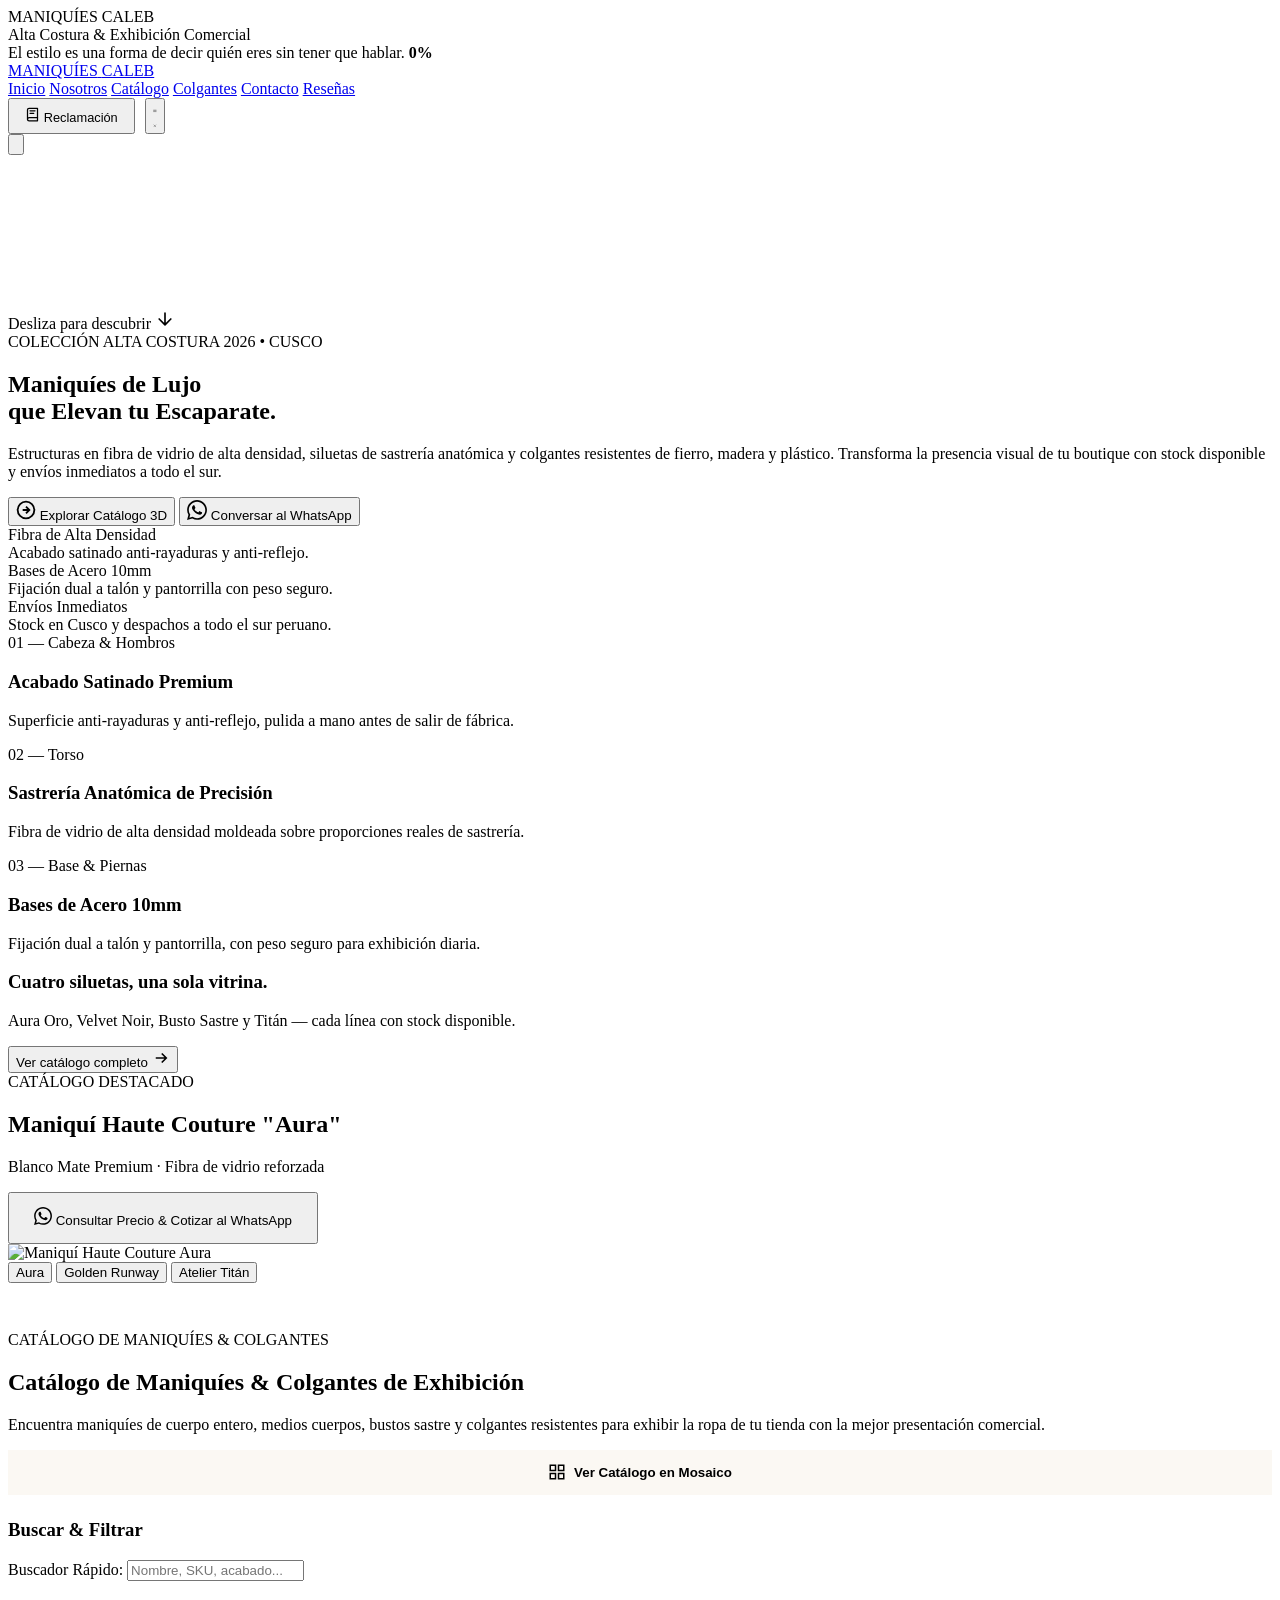
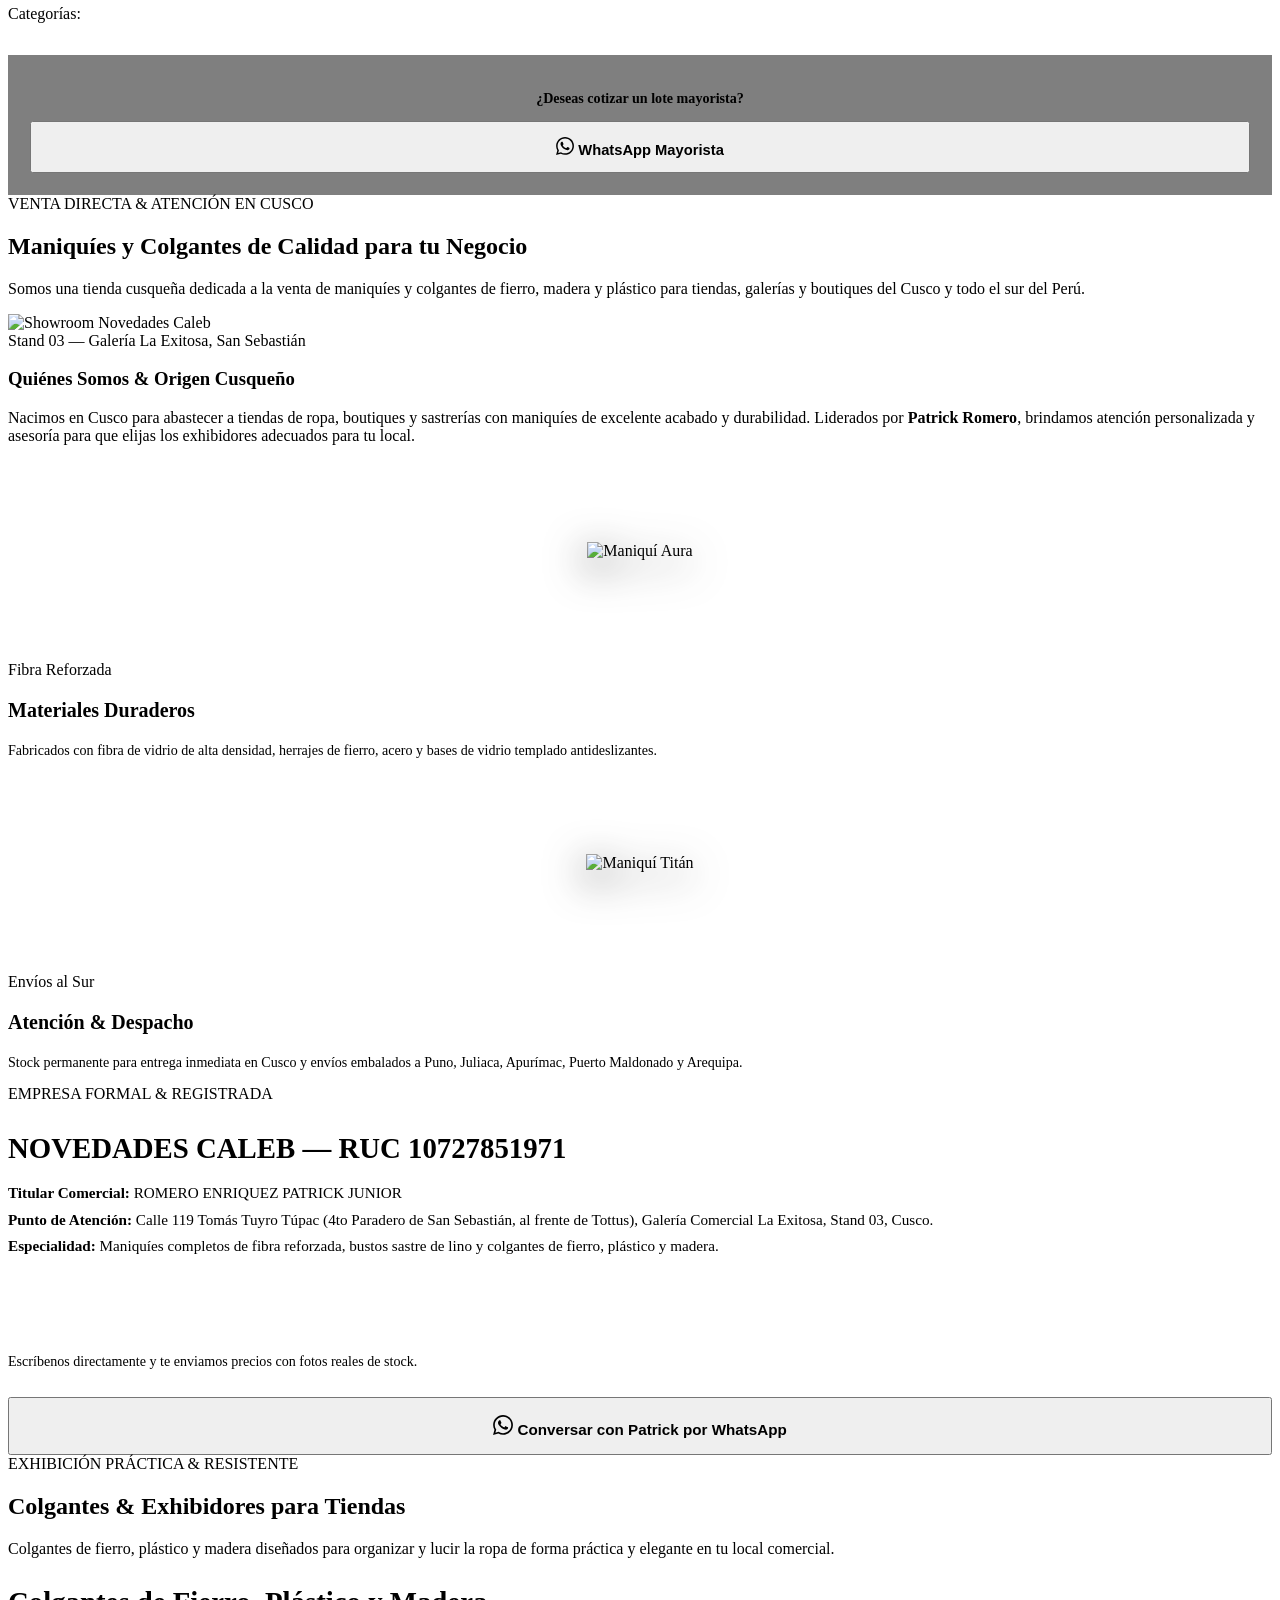
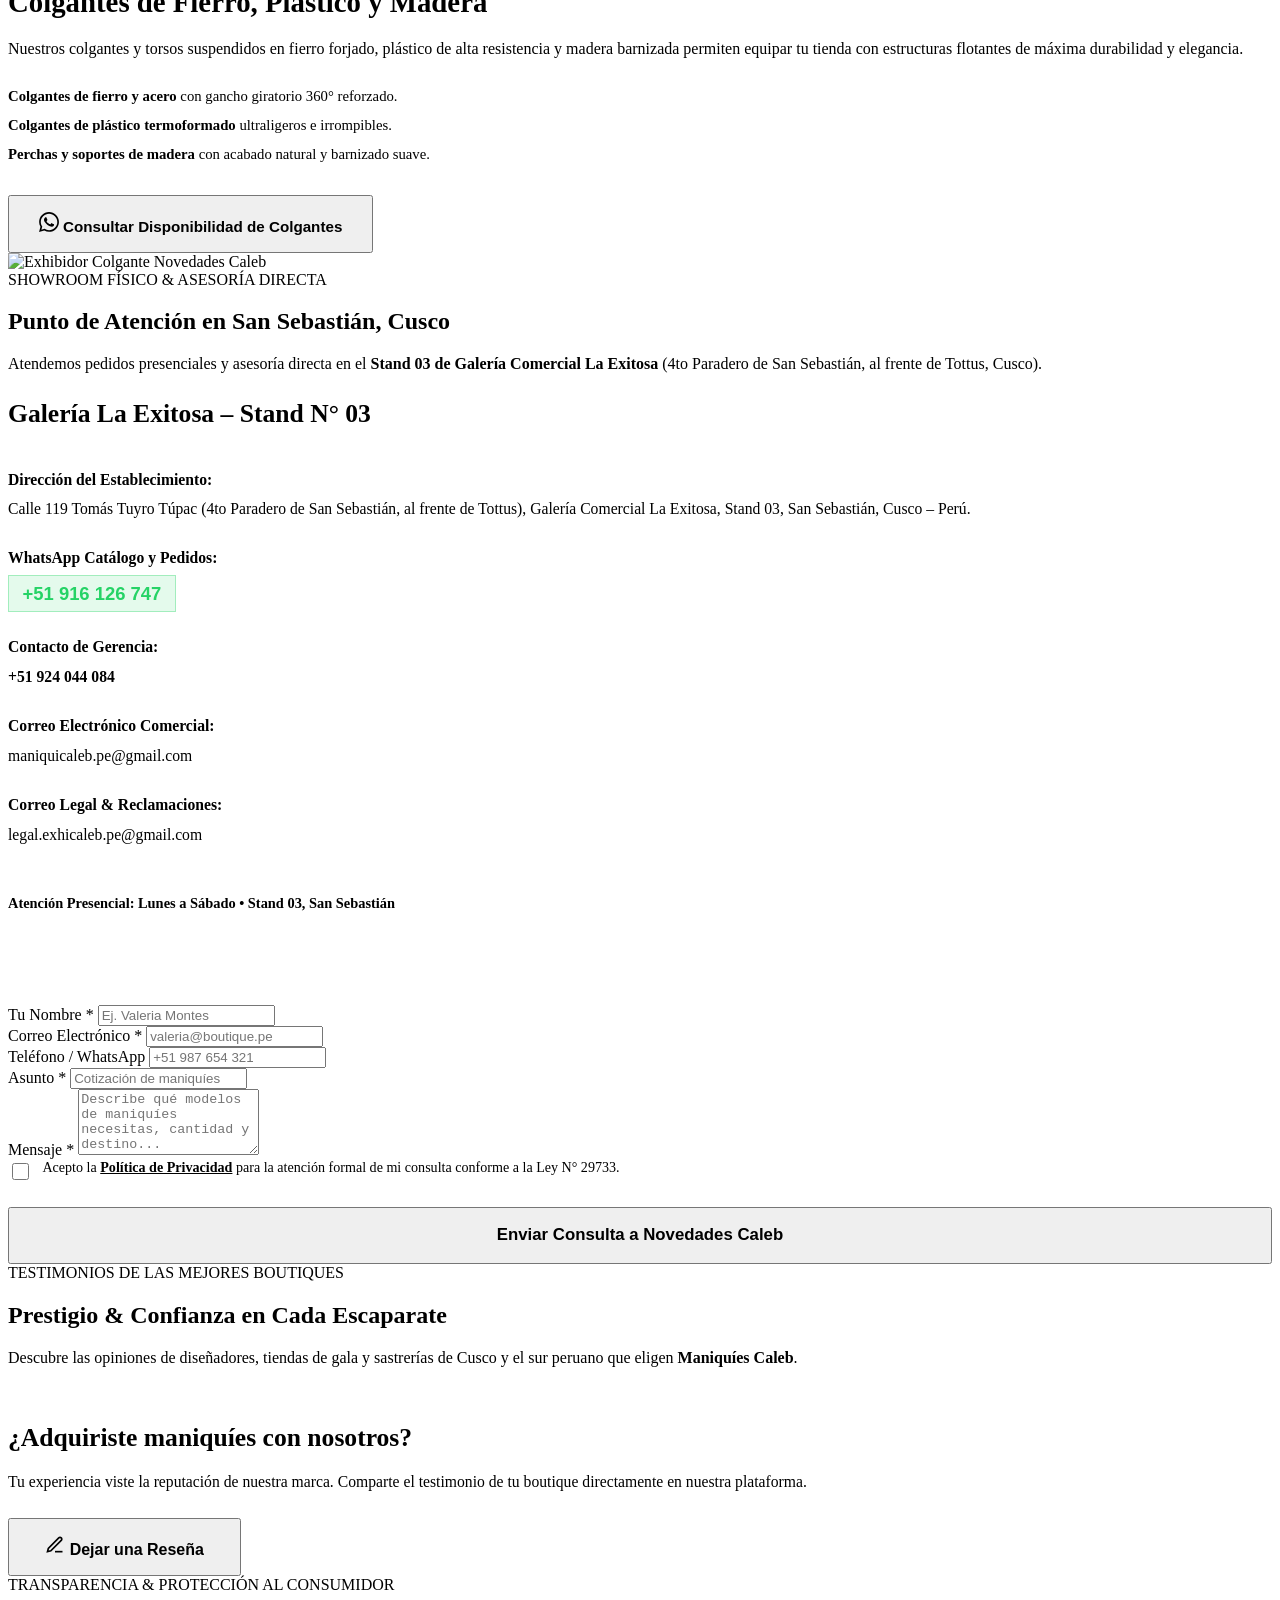
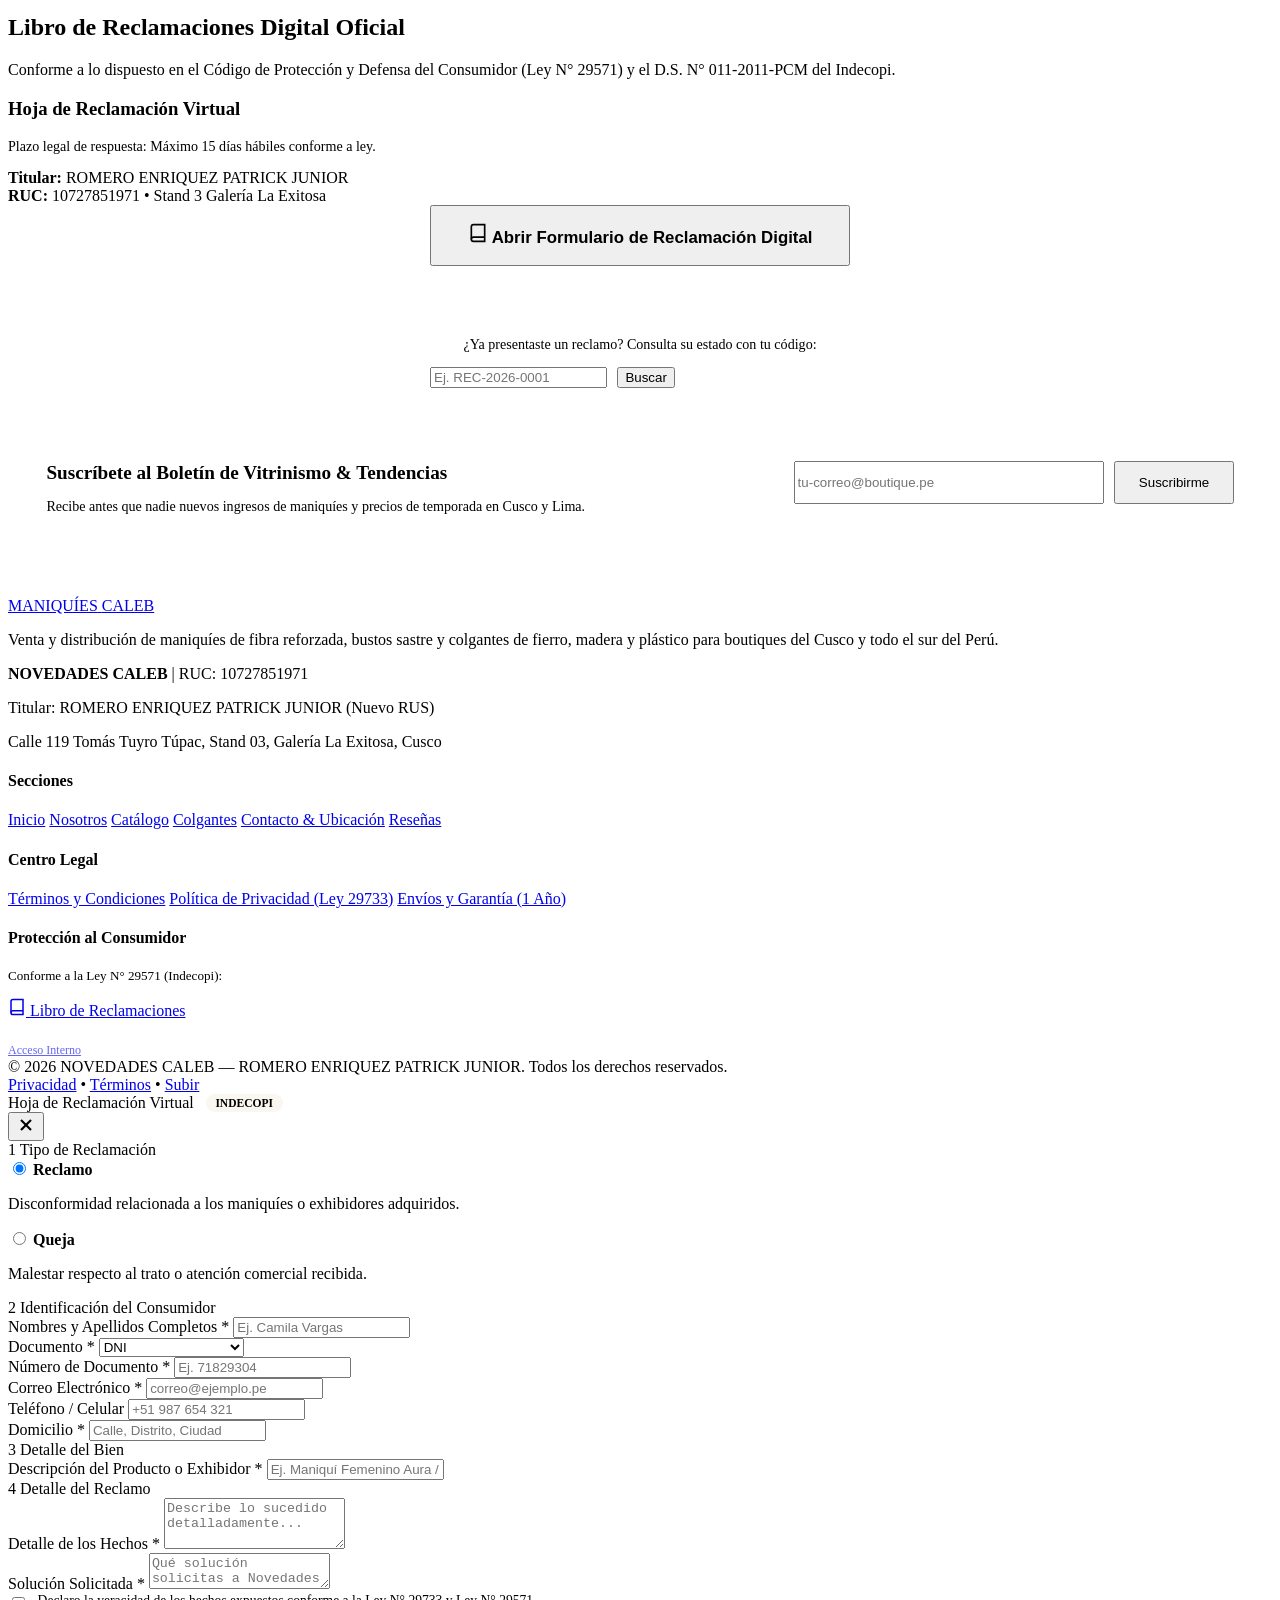
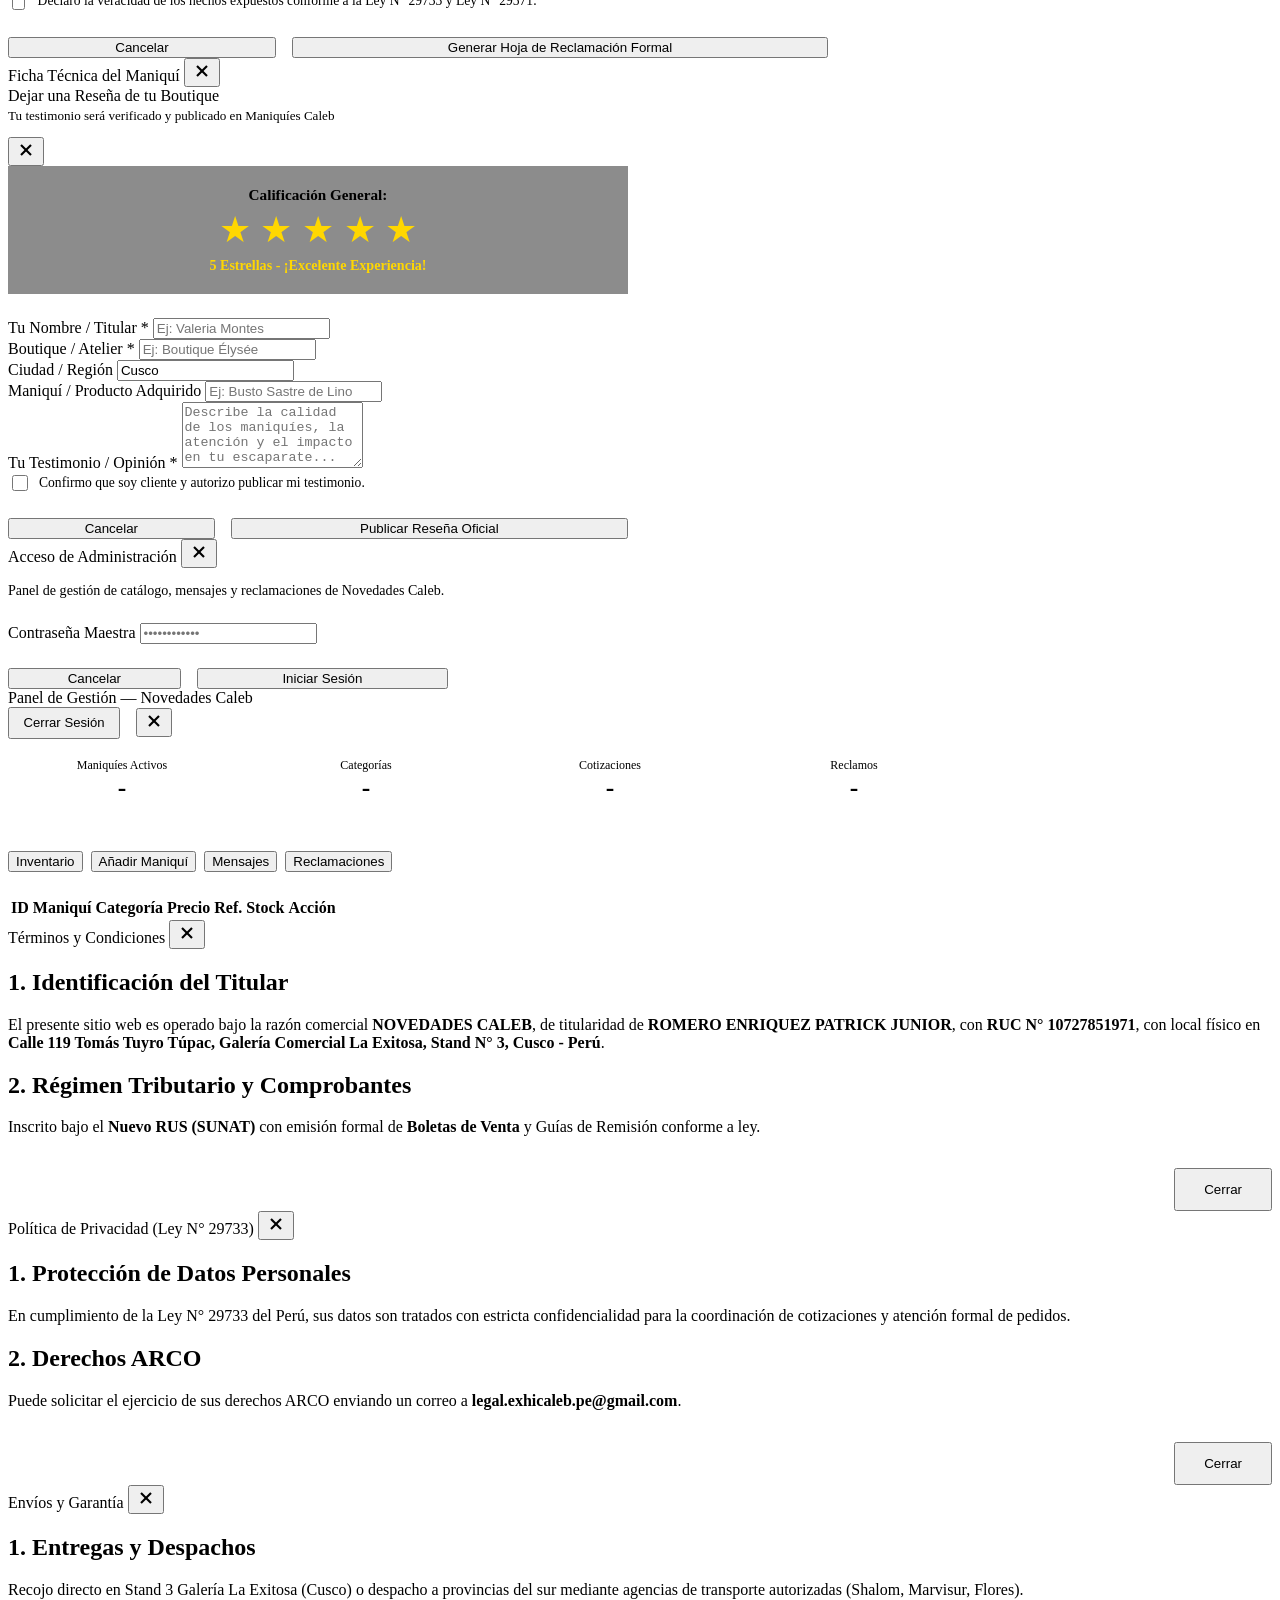
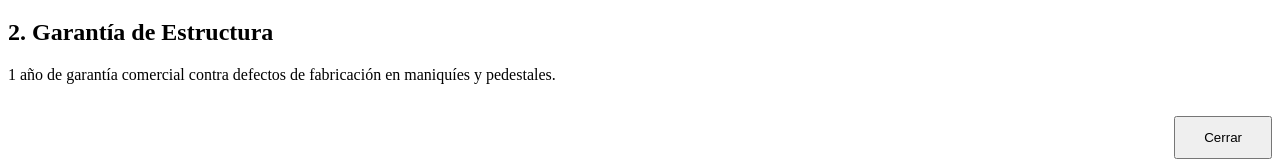
==== commit e29fc71e: "Replace CSS mannequin-explode with real scroll-scrubbed video hero User provided their own Gemini-ge" ====
--- a/frontend/index.html
+++ b/frontend/index.html
@@ -59,9 +59,6 @@
             </div>
         </div>
     </div>
-
-    <!-- Contenedor de Destellos de Oro Ambiental -->
-    <div class="gold-dust-container" id="gold-dust-container"></div>
 
     <!-- ==============================================================================
          2. FLOATING ISLAND NAVBAR (ISLA DE CRISTAL FLOTANTE MODERNA)
@@ -118,31 +115,18 @@
                     <!-- Fondo ambiental estático (sin video: nada que tiemble) -->
                     <div class="hero-ambient-backdrop"></div>
 
-                    <!-- Maniquí anclado a la pantalla visible (no al flujo del grid):
-                         así el pin siempre lo mantiene dentro de foco sin importar si
-                         el texto de al lado se apila arriba en pantallas angostas. -->
+                    <!-- Video real (generado a partir de tu prompt) anclado a la
+                         pantalla visible: el scroll controla su currentTime, no es
+                         solo CSS — ver hero-scrolly.js. -->
                     <div class="hero-mannequin-stage-fixed" id="hero-3d-interactive-stage">
-                        <div class="stage-ambient-glow"></div>
-
-                        <div class="hero-mannequin-viewport mannequin-explode-stage" id="mannequin-explode-stage">
-                            <div class="mannequin-slice slice-head" id="slice-head">
-                                <img src="/assets/images/mannequin-aura.png" alt="Cabeza y hombros del maniquí Aura" class="slice-img">
-                            </div>
-                            <div class="mannequin-slice slice-torso" id="slice-torso">
-                                <img src="/assets/images/mannequin-aura.png" alt="Torso del maniquí Aura" class="slice-img slice-img-torso">
-                            </div>
-                            <div class="mannequin-slice slice-base" id="slice-base">
-                                <img src="/assets/images/mannequin-aura.png" alt="Base y piernas del maniquí Aura" class="slice-img slice-img-base">
-                            </div>
-                        </div>
-
-                        <!-- Selector de Modelos en Vivo -->
-                        <div class="stage-model-selector" id="hero-model-selector" role="tablist" aria-label="Selector de maniquíes en vivo">
-                            <button type="button" class="model-pill active" id="btn-model-aura" onclick="Hero3D.selectModel('aura')">Aura Oro</button>
-                            <button type="button" class="model-pill" id="btn-model-noir" onclick="Hero3D.selectModel('noir')">Velvet Noir</button>
-                            <button type="button" class="model-pill" id="btn-model-busto" onclick="Hero3D.selectModel('busto')">Busto Sastre</button>
-                            <button type="button" class="model-pill" id="btn-model-titan" onclick="Hero3D.selectModel('titan')">Titán</button>
-                        </div>
+                        <video id="hero-reveal-video" class="hero-reveal-video" src="/assets/videos/hero-reveal.mp4" poster="/assets/images/hero-reveal-poster.jpg" muted playsinline preload="auto"></video>
+                    </div>
+
+                    <!-- Aviso de scroll: al arrancar el video solo muestra cielo, esto
+                         invita a bajar (mismo recurso que usan los sitios de referencia). -->
+                    <div class="hero-scroll-cue" id="hero-scroll-cue">
+                        <span>Desliza para descubrir</span>
+                        <svg viewBox="0 0 24 24" width="20" height="20" fill="none" stroke="currentColor" stroke-width="2" stroke-linecap="round" stroke-linejoin="round"><path d="M12 5v14M5 12l7 7 7-7"/></svg>
                     </div>
 
                     <div class="hero-container-layout hero-container-layout-text-only" id="hero-initial-content">
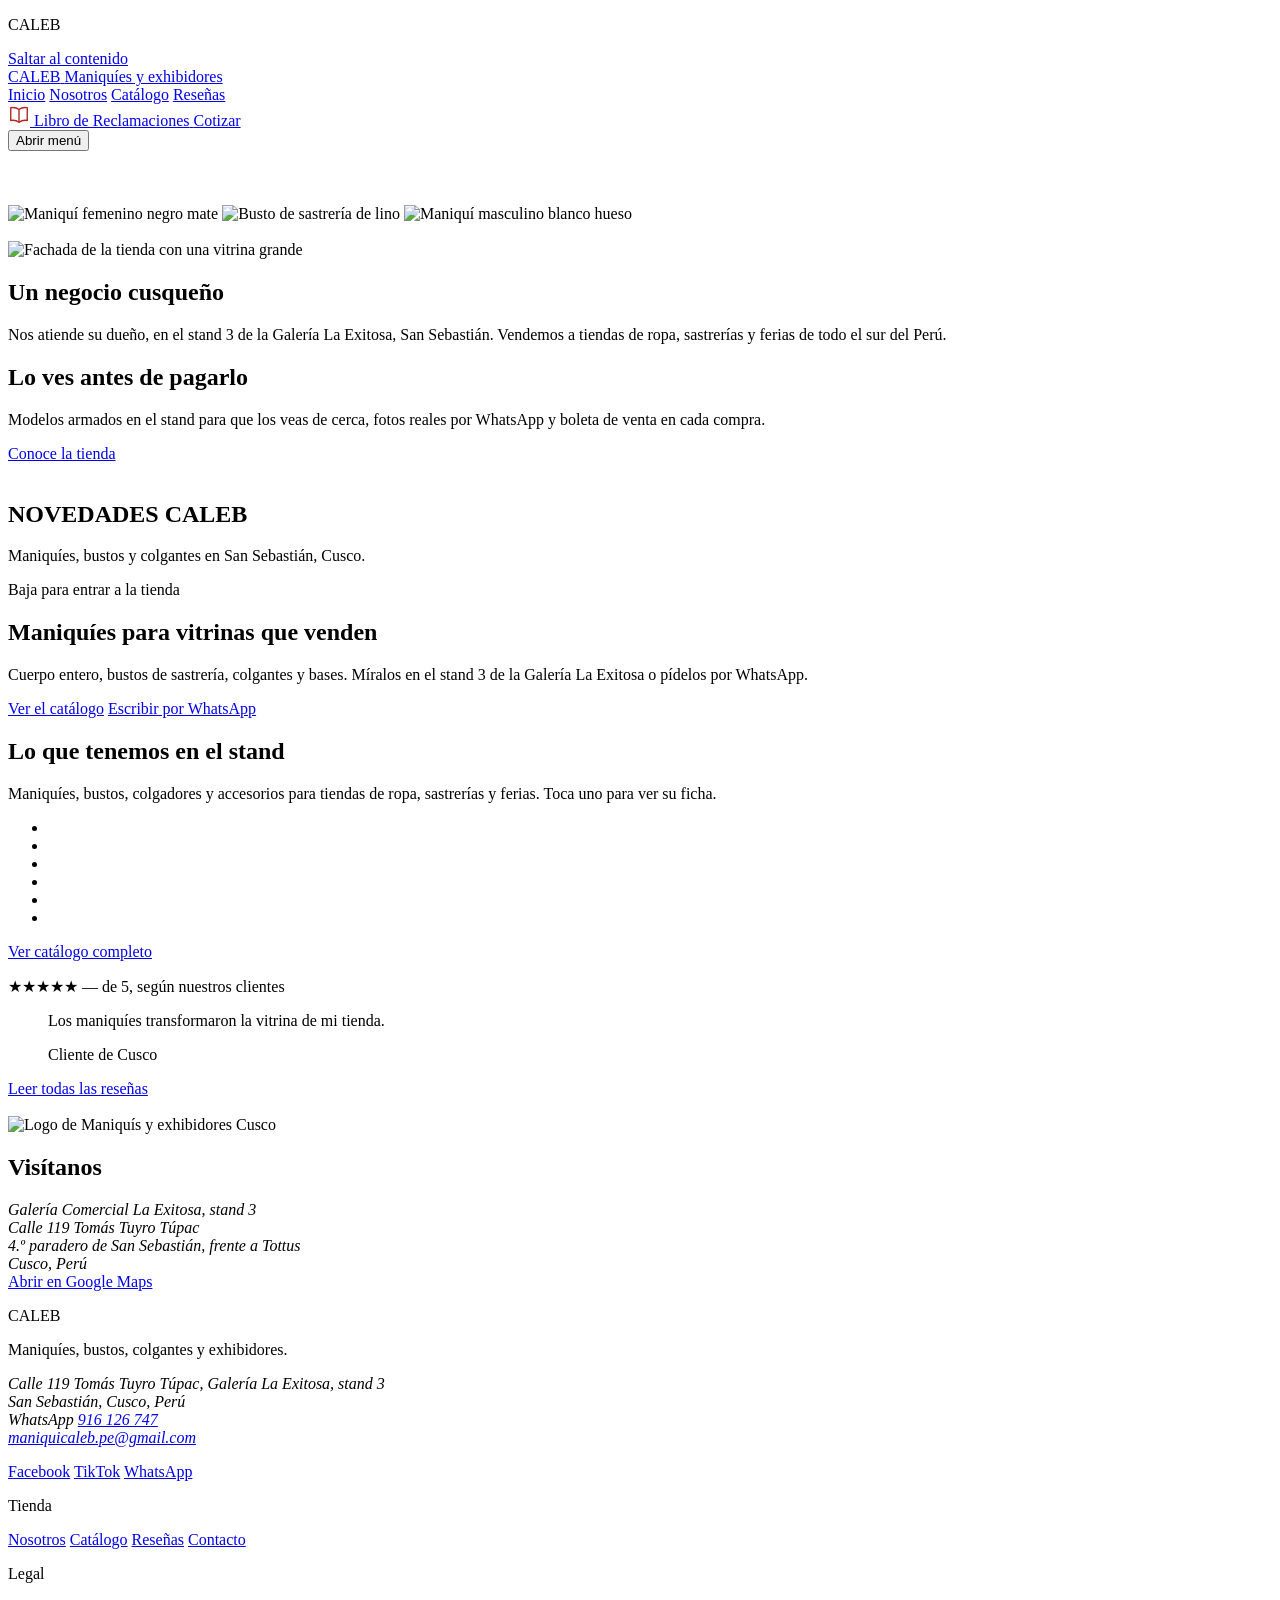
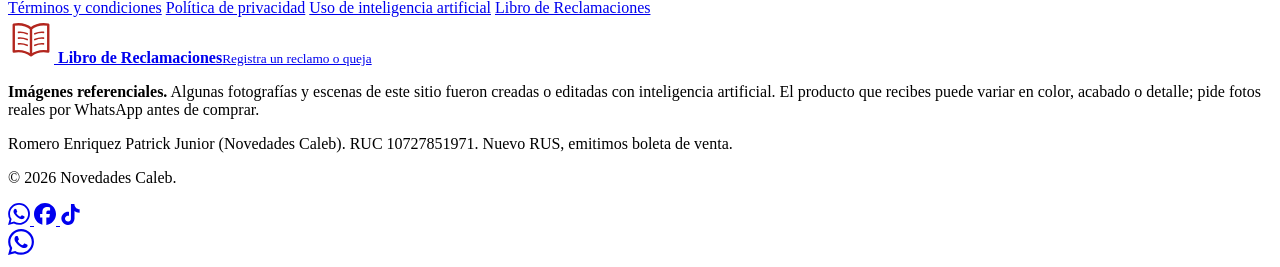
==== commit 742f6096: "Rebuild public site: layered 2D intro, product showcase, real catalog - Split the public site into s" ====
--- a/frontend/index.html
+++ b/frontend/index.html
@@ -1,1199 +1,292 @@
 <!DOCTYPE html>
-<html lang="es-PE" data-theme="dark">
+<html lang="es-PE">
 <head>
     <meta charset="UTF-8">
-    <meta name="viewport" content="width=device-width, initial-scale=1.0, maximum-scale=5.0">
-    <meta http-equiv="X-UA-Compatible" content="ie=edge">
-    
-    <!-- SEO & Metadata Oficial SUNAT (Perú) -->
-    <title>Novedades Caleb | Maniquíes de Alta Costura, Bustos y Colgantes en Cusco & Todo el Sur</title>
-    <meta name="description" content="Novedades Caleb (RUC 10727851971): Venta y distribución de maniquíes de fibra reforzada, bustos sastre de lino y colgantes de fierro, madera y plástico. Stand 3 Galería La Exitosa, San Sebastián, Cusco.">
-    <meta name="keywords" content="maniquies caleb, novedades caleb, maniquies cusco, colgantes de fierro, colgantes de plastico, colgantes de madera, exhibidores cusco, bustos sastre cusco, maniqui alta costura peru, galeria la exitosa">
-    <meta name="author" content="ROMERO ENRIQUEZ PATRICK JUNIOR - NOVEDADES CALEB">
-    <meta name="robots" content="index, follow">
-    <meta name="theme-color" content="#060608">
-
-    <!-- Open Graph (WhatsApp / Facebook / Redes) -->
+    <meta name="viewport" content="width=device-width, initial-scale=1">
+    <title>Novedades Caleb | Maniquíes, bustos y colgantes en Cusco</title>
+    <meta name="description" content="Maniquíes de cuerpo entero, bustos de sastrería, colgantes y exhibidores. Stand 3 de la Galería La Exitosa, San Sebastián, Cusco. Cotiza por WhatsApp al 916 126 747.">
+    <meta name="theme-color" content="#232326">
     <meta property="og:type" content="website">
-    <meta property="og:title" content="Novedades Caleb — Maniquíes & Exhibidores de Alta Costura">
-    <meta property="og:description" content="Colección exclusiva de maniquíes y bustos sastre en Cusco y Lima. Stand 3 Galería La Exitosa. WhatsApp: 916 126 747.">
-    <meta property="og:image" content="/assets/images/bg-boutique-luxury.jpg">
-    <meta property="og:url" content="https://maniquicaleb.pe">
-
-    <!-- Tipografías: Syne (UI/botones/tarjetas chicas), Plus Jakarta Sans
-         (formularios y páginas legales, por legibilidad), Outfit,
-         Cinzel Decorative (títulos principales — pensada para MAYÚSCULAS,
-         con adornos elegantes; Berkshire Swash se veía mal en mayúsculas
-         porque su gracia depende de minúsculas conectadas), Yellowtail
-         (subtítulos y el resto del texto de contenido — cursiva conectada,
-         estilo "Lettering Practice") -->
+    <meta property="og:title" content="Novedades Caleb: maniquíes y exhibidores en Cusco">
+    <meta property="og:description" content="Maniquíes, bustos y colgantes para tiendas y talleres. Stand 3, Galería La Exitosa, San Sebastián.">
+    <meta property="og:image" content="/assets/img/portada-cusco.jpg">
+
     <link rel="preconnect" href="https://fonts.googleapis.com">
     <link rel="preconnect" href="https://fonts.gstatic.com" crossorigin>
-    <link href="https://fonts.googleapis.com/css2?family=Cinzel+Decorative:wght@700;900&family=Outfit:wght@500;600;700;800&family=Plus+Jakarta+Sans:wght@400;500;600;700;800&family=Syne:wght@700;800&family=Yellowtail&display=swap" rel="stylesheet">
-
-    <!-- Hojas de Estilo CSS -->
-    <link rel="stylesheet" href="/css/variables.css">
-    <link rel="stylesheet" href="/css/reset.css">
-    <link rel="stylesheet" href="/css/main.css">
-    <link rel="stylesheet" href="/css/components.css">
-    <link rel="stylesheet" href="/css/legal.css">
+    <link href="https://fonts.googleapis.com/css2?family=Big+Shoulders+Display:wght@600;700;800&family=Kaushan+Script&family=Shojumaru&family=Courgette&family=Instrument+Sans:ital,wght@0,400;0,500;0,600;1,400&display=swap" rel="stylesheet">
+    <link rel="preload" as="image" href="/assets/capas/fondo-cielo.webp">
+    <link rel="icon" type="image/png" sizes="32x32" href="/assets/logo/favicon-32.png">
+    <link rel="icon" type="image/png" sizes="64x64" href="/assets/logo/favicon-64.png">
+    <link rel="apple-touch-icon" href="/assets/logo/apple-touch-icon.png">
+    <link rel="stylesheet" href="/css/site.css">
+    <script>
+        // La pantalla de carga y la entrada solo se muestran en la primera
+        // visita de la sesión o al recargar (F5). Si vuelves desde otra
+        // página, Inicio aparece directo donde lo dejaste.
+        (function () {
+            var root = document.documentElement;
+            var nav = performance.getEntriesByType ? performance.getEntriesByType("navigation")[0] : null;
+            var visto = false;
+            try { visto = sessionStorage.getItem("caleb-intro") === "1"; } catch (e) {}
+            var intro = (nav && nav.type === "reload") || !visto;
+            root.classList.add("js", intro ? "with-intro" : "no-intro");
+            if (intro) root.classList.add("is-loading");
+            if ("scrollRestoration" in history) history.scrollRestoration = "manual";
+        })();
+    </script>
 </head>
-<body>
-
-    <!-- ==============================================================================
-         1. INTRO LOADER CONTEMPORÁNEO (MINIMAL LUXURY 0.9s)
-         ============================================================================== -->
-    <div class="intro-loader" id="intro-loader">
-        <div class="loader-glow-orb"></div>
-        <div class="loader-content">
-            <div class="loader-logo">MANIQUÍES CALEB</div>
-            <div class="loader-subtitle">Alta Costura & Exhibición Comercial</div>
-
-            <div class="loader-bar-track">
-                <div class="loader-bar-fill" id="loader-bar-fill"></div>
-            </div>
-
-            <div class="loader-status-row">
-                <span id="loader-status-text">El estilo es una forma de decir quién eres sin tener que hablar.</span>
-                <span id="loader-percent" style="color: var(--accent-gold); font-weight: 800;">0%</span>
-            </div>
-        </div>
-    </div>
-
-    <!-- ==============================================================================
-         2. FLOATING ISLAND NAVBAR (ISLA DE CRISTAL FLOTANTE MODERNA)
-         ============================================================================== -->
-    <header class="floating-island-wrapper" id="floating-island-wrapper">
-        <div class="floating-island-inner">
-            <!-- Logotipo Oficial -->
-            <a href="#inicio" class="brand-logo" onclick="UI.navigateView('inicio')">
-                <span>MANIQUÍES</span>
-                <span class="brand-badge">CALEB</span>
+<body data-page="inicio">
+<!-- Pantalla de carga: avanza con la carga real de las capas y sube al terminar -->
+<div class="loader" id="loader" role="status" aria-label="Cargando la tienda">
+    <div class="loader-inner">
+        <p class="loader-brand">CALEB</p>
+        <div class="loader-bar" aria-hidden="true"><div class="loader-bar-fill" id="loader-fill"></div></div>
+    </div>
+</div>
+
+<a class="skip-link" href="#contenido">Saltar al contenido</a>
+
+<!-- ============================ CABECERA ============================ -->
+<header class="site-header" id="site-header">
+    <div class="header-inner">
+        <a class="brand" href="/" aria-label="Novedades Caleb, ir al inicio">
+            <span class="brand-name">CALEB</span>
+            <span class="brand-sub">Maniquíes y exhibidores</span>
+        </a>
+
+        <nav class="main-nav" id="main-nav" aria-label="Principal">
+            <a href="/" data-route="inicio">Inicio</a>
+            <a href="/nosotros.html" data-route="nosotros">Nosotros</a>
+            <a href="/catalogo.html" data-route="catalogo">Catálogo</a>
+            <a href="/resenas.html" data-route="resenas">Reseñas</a>
+        </nav>
+
+        <div class="header-actions">
+            <a class="header-claims" href="/reclamaciones.html" data-route="reclamaciones" aria-label="Libro de Reclamaciones">
+                <svg viewBox="0 0 48 48" width="22" height="22" aria-hidden="true"><path d="M24 12c-5-4-12-5-18-4v28c6-1 13 0 18 4 5-4 12-5 18-4V8c-6-1-13 0-18 4z" fill="#fff" stroke="#B3261E" stroke-width="3" stroke-linejoin="round"/><path d="M24 12v28" stroke="#B3261E" stroke-width="3"/></svg>
+                <span>Libro de Reclamaciones</span>
             </a>
-
-            <!-- Menú de Navegación en Píldora -->
-            <nav class="nav-menu" id="nav-menu" aria-label="Navegación principal">
-                <a href="javascript:void(0)" class="nav-link active" data-target="inicio" onclick="UI.navigateView('inicio')">Inicio</a>
-                <a href="javascript:void(0)" class="nav-link" data-target="nosotros" onclick="UI.navigateView('nosotros')">Nosotros</a>
-                <a href="javascript:void(0)" class="nav-link" data-target="catalogo" onclick="UI.navigateView('catalogo')">Catálogo</a>
-                <a href="javascript:void(0)" class="nav-link" data-target="colgantes" onclick="UI.navigateView('colgantes')">Colgantes</a>
-                <a href="javascript:void(0)" class="nav-link" data-target="contacto" onclick="UI.navigateView('contacto')">Contacto</a>
-                <a href="javascript:void(0)" class="nav-link" data-target="resenas" onclick="UI.navigateView('resenas')">Reseñas</a>
-            </nav>
-
-            <!-- Acciones Rápidas -->
-            <div style="display: flex; align-items: center; gap: 0.65rem;">
-                <button class="btn btn-secondary" onclick="UI.openModal('modal-claims-form')" style="padding: 0.45rem 0.95rem; font-size: 0.8rem;" title="Libro Oficial de Reclamaciones">
-                    <svg viewBox="0 0 24 24" width="15" height="15" fill="none" stroke="currentColor" stroke-width="2" stroke-linecap="round" stroke-linejoin="round">
-                        <path d="M4 19.5A2.5 2.5 0 0 1 6.5 17H20"></path>
-                        <path d="M6.5 2H20v20H6.5A2.5 2.5 0 0 1 4 19.5v-15A2.5 2.5 0 0 1 6.5 2z"></path>
-                        <line x1="8" y1="6" x2="16" y2="6"></line>
-                        <line x1="8" y1="10" x2="14" y2="10"></line>
-                    </svg>
-                    <span class="action-label-text">Reclamación</span>
-                </button>
-                <button type="button" class="nav-toggle-btn" id="nav-toggle-btn" aria-expanded="false" aria-controls="nav-menu" aria-label="Abrir menú de navegación" onclick="UI.toggleMobileNav()">
-                    <svg class="icon-menu" viewBox="0 0 24 24" fill="none" stroke="currentColor" stroke-width="2" stroke-linecap="round" stroke-linejoin="round"><line x1="4" y1="7" x2="20" y2="7"></line><line x1="4" y1="12" x2="20" y2="12"></line><line x1="4" y1="17" x2="20" y2="17"></line></svg>
-                    <svg class="icon-close" viewBox="0 0 24 24" fill="none" stroke="currentColor" stroke-width="2" stroke-linecap="round" stroke-linejoin="round"><line x1="6" y1="6" x2="18" y2="18"></line><line x1="6" y1="18" x2="18" y2="6"></line></svg>
-                </button>
-            </div>
-        </div>
-    </header>
-
-    <!-- Botón Flotante Oficial de WhatsApp -->
-    <button type="button" onclick="UI.openWhatsApp('Hola Patrick (Novedades Caleb), deseo solicitar el catálogo de maniquíes y cotización para mi tienda.')" class="floating-whatsapp-btn" title="Contactar por WhatsApp Oficial" aria-label="WhatsApp">
-        <svg viewBox="0 0 24 24"><path d="M.057 24l1.687-6.163c-1.041-1.804-1.588-3.849-1.587-5.946.003-6.556 5.338-11.891 11.893-11.891 3.181.001 6.167 1.24 8.413 3.488 2.245 2.248 3.481 5.236 3.48 8.414-.003 6.557-5.338 11.892-11.893 11.892-1.99-.001-3.951-.5-5.688-1.448l-6.305 1.654zm6.597-3.807c1.676.995 3.276 1.591 5.392 1.592 5.448 0 9.886-4.434 9.889-9.885.002-5.462-4.415-9.89-9.881-9.892-5.452 0-9.887 4.434-9.889 9.884-.001 2.225.651 3.891 1.746 5.634l-.999 3.648 3.742-.981zm11.387-5.464c-.074-.124-.272-.198-.57-.347-.297-.149-1.758-.868-2.031-.967-.272-.099-.47-.149-.669.149-.198.297-.768.967-.941 1.165-.173.198-.347.223-.644.074-.297-.149-1.255-.462-2.39-1.475-.883-.788-1.48-1.761-1.653-2.059-.173-.297-.018-.458.13-.606.134-.133.297-.347.446-.521.151-.172.2-.296.3-.495.099-.198.05-.372-.025-.521-.075-.148-.669-1.611-.916-2.206-.242-.579-.487-.501-.669-.51l-.57-.01c-.198 0-.52.074-.792.372s-1.04 1.016-1.04 2.479 1.065 2.876 1.213 3.074c.149.198 2.095 3.2 5.076 4.487.709.306 1.263.489 1.694.626.712.226 1.36.194 1.872.118.571-.085 1.758-.719 2.006-1.413.248-.695.248-1.29.173-1.414z"/></svg>
-    </button>
-
-    <main id="main-content">
-        <!-- ==============================================================================
-             VISTA 1: INICIO — HERO CINEMÁTICO CON VIDEO ATMOSFÉRICO
-             ============================================================================== -->
-        <section class="page-view active" id="view-inicio">
-            <div class="container">
-                <div class="hero-contemporary-wrapper hero-fullbleed">
-                    <!-- Fondo ambiental estático (sin video: nada que tiemble) -->
-                    <div class="hero-ambient-backdrop"></div>
-
-                    <!-- Video real (generado a partir de tu prompt) anclado a la
-                         pantalla visible: el scroll controla su currentTime, no es
-                         solo CSS — ver hero-scrolly.js. -->
-                    <div class="hero-mannequin-stage-fixed" id="hero-3d-interactive-stage">
-                        <video id="hero-reveal-video" class="hero-reveal-video" src="/assets/videos/hero-reveal.mp4" poster="/assets/images/hero-reveal-poster.jpg" muted playsinline preload="auto"></video>
-                    </div>
-
-                    <!-- Aviso de scroll: al arrancar el video solo muestra cielo, esto
-                         invita a bajar (mismo recurso que usan los sitios de referencia). -->
-                    <div class="hero-scroll-cue" id="hero-scroll-cue">
-                        <span>Desliza para descubrir</span>
-                        <svg viewBox="0 0 24 24" width="20" height="20" fill="none" stroke="currentColor" stroke-width="2" stroke-linecap="round" stroke-linejoin="round"><path d="M12 5v14M5 12l7 7 7-7"/></svg>
-                    </div>
-
-                    <div class="hero-container-layout hero-container-layout-text-only" id="hero-initial-content">
-                        <!-- Columna Izquierda: Editorial Couture -->
-                        <div class="hero-left-content" id="hero-text-content">
-                            <div class="hero-kicker-badge">
-                                <span class="beacon-pulse"></span>
-                                <span>COLECCIÓN ALTA COSTURA 2026 &bull; CUSCO</span>
-                            </div>
-
-                            <h1 class="hero-title-cinematic">
-                                Maniquíes de Lujo <br>
-                                que Elevan tu <span class="hero-title-script-gold">Escaparate</span>.
-                            </h1>
-
-                            <p class="hero-description-lux">
-                                Estructuras en fibra de vidrio de alta densidad, siluetas de sastrería anatómica y colgantes resistentes de fierro, madera y plástico. Transforma la presencia visual de tu boutique con stock disponible y envíos inmediatos a todo el sur.
-                            </p>
-
-                            <div class="hero-cta-actions">
-                                <button type="button" class="btn btn-hero-gold-glow" onclick="UI.navigateView('catalogo')">
-                                    <svg viewBox="0 0 24 24" width="20" height="20" fill="none" stroke="currentColor" stroke-width="2.2"><circle cx="12" cy="12" r="10"/><path d="M12 8l4 4-4 4M8 12h8"/></svg>
-                                    <span>Explorar Catálogo 3D</span>
-                                </button>
-                                <button type="button" class="btn btn-hero-secondary" onclick="UI.openWhatsApp('Hola Patrick, deseo cotizar maniquíes para mi tienda.')">
-                                    <svg viewBox="0 0 24 24" width="20" height="20" fill="currentColor"><path d="M.057 24l1.687-6.163c-1.041-1.804-1.588-3.849-1.587-5.946.003-6.556 5.338-11.891 11.893-11.891 3.181.001 6.167 1.24 8.413 3.488 2.245 2.248 3.481 5.236 3.48 8.414-.003 6.557-5.338 11.892-11.893 11.892-1.99-.001-3.951-.5-5.688-1.448l-6.305 1.654zm6.597-3.807c1.676.995 3.276 1.591 5.392 1.592 5.448 0 9.886-4.434 9.889-9.885.002-5.462-4.415-9.89-9.881-9.892-5.452 0-9.887 4.434-9.889 9.884-.001 2.225.651 3.891 1.746 5.634l-.999 3.648 3.742-.981zm11.387-5.464c-.074-.124-.272-.198-.57-.347-.297-.149-1.758-.868-2.031-.967-.272-.099-.47-.149-.669.149-.198.297-.768.967-.941 1.165-.173.198-.347.223-.644.074-.297-.149-1.255-.462-2.39-1.475-.883-.788-1.48-1.761-1.653-2.059-.173-.297-.018-.458.13-.606.134-.133.297-.347.446-.521.151-.172.2-.296.3-.495.099-.198.05-.372-.025-.521-.075-.148-.669-1.611-.916-2.206-.242-.579-.487-.501-.669-.51l-.57-.01c-.198 0-.52.074-.792.372s-1.04 1.016-1.04 2.479 1.065 2.876 1.213 3.074c.149.198 2.095 3.2 5.076 4.487.709.306 1.263.489 1.694.626.712.226 1.36.194 1.872.118.571-.085 1.758-.719 2.006-1.413.248-.695.248-1.29.173-1.414z"/></svg>
-                                    <span>Conversar al WhatsApp</span>
-                                </button>
-                            </div>
-
-                            <!-- Insignias de Garantía Minimalistas -->
-                            <div class="hero-glass-features">
-                                <div class="glass-feature-item">
-                                    <div class="feature-item-title">Fibra de Alta Densidad</div>
-                                    <div class="feature-item-desc">Acabado satinado anti-rayaduras y anti-reflejo.</div>
-                                </div>
-                                <div class="glass-feature-item">
-                                    <div class="feature-item-title">Bases de Acero 10mm</div>
-                                    <div class="feature-item-desc">Fijación dual a talón y pantorrilla con peso seguro.</div>
-                                </div>
-                                <div class="glass-feature-item">
-                                    <div class="feature-item-title">Envíos Inmediatos</div>
-                                    <div class="feature-item-desc">Stock en Cusco y despachos a todo el sur peruano.</div>
-                                </div>
-                            </div>
-                        </div>
-                    </div>
-
-                    <!-- Capa de Scrollytelling: el maniquí se abre en 3 partes al bajar
-                         y el texto de cada una aparece pegado a su hueco. -->
-                    <div class="hero-scrolly-overlay" id="hero-scrolly-overlay">
-                        <div class="scrolly-hotspot scrolly-hotspot-side" id="scrolly-hotspot-1">
-                            <div class="scrolly-hotspot-text">
-                                <span class="scrolly-hotspot-index">01 — Cabeza & Hombros</span>
-                                <h3>Acabado Satinado Premium</h3>
-                                <p>Superficie anti-rayaduras y anti-reflejo, pulida a mano antes de salir de fábrica.</p>
-                            </div>
-                        </div>
-                        <div class="scrolly-hotspot scrolly-hotspot-side" id="scrolly-hotspot-2">
-                            <div class="scrolly-hotspot-text">
-                                <span class="scrolly-hotspot-index">02 — Torso</span>
-                                <h3>Sastrería Anatómica de Precisión</h3>
-                                <p>Fibra de vidrio de alta densidad moldeada sobre proporciones reales de sastrería.</p>
-                            </div>
-                        </div>
-                        <div class="scrolly-hotspot scrolly-hotspot-side" id="scrolly-hotspot-3">
-                            <div class="scrolly-hotspot-text">
-                                <span class="scrolly-hotspot-index">03 — Base & Piernas</span>
-                                <h3>Bases de Acero 10mm</h3>
-                                <p>Fijación dual a talón y pantorrilla, con peso seguro para exhibición diaria.</p>
-                            </div>
-                        </div>
-                        <div class="scrolly-conclusion" id="scrolly-conclusion">
-                            <h3>Cuatro siluetas, una sola vitrina.</h3>
-                            <p>Aura Oro, Velvet Noir, Busto Sastre y Titán — cada línea con stock disponible.</p>
-                            <button type="button" class="btn btn-hero-gold-glow" onclick="UI.navigateView('catalogo')">
-                                <span>Ver catálogo completo</span>
-                                <svg viewBox="0 0 24 24" width="18" height="18" fill="none" stroke="currentColor" stroke-width="2.2"><path d="M5 12h14M13 6l6 6-6 6"/></svg>
-                            </button>
-                        </div>
-                    </div>
-                </div>
-            </div>
-        </section>
-
-        <!-- ==============================================================================
-             VISTA 2: CATÁLOGO LOOKBOOK (CARRUSEL 3D / VISTA EN LISTA)
-             ============================================================================== -->
-        <section class="page-view" id="view-catalogo">
-            <div class="container">
-                <!-- Vitrina Destacada: mismo lenguaje visual (fondo/tarjeta) que el
-                     hero de Inicio, con selector de modelo en vivo. -->
-                <div class="hero-contemporary-wrapper" style="margin-bottom: 3rem;">
-                    <div class="hero-container-layout">
-                        <div class="hero-left-content">
-                            <div class="hero-kicker-badge">
-                                <span class="beacon-pulse"></span>
-                                <span>CATÁLOGO DESTACADO</span>
-                            </div>
-
-                            <h2 class="hero-title-cinematic" id="catalog-hero-title" style="transition: opacity 0.18s var(--ease-out-lux);">
-                                Maniquí Haute Couture "Aura"
-                            </h2>
-
-                            <p class="hero-description-lux" id="catalog-hero-desc" style="transition: opacity 0.18s var(--ease-out-lux);">
-                                Blanco Mate Premium · Fibra de vidrio reforzada
-                            </p>
-
-                            <div class="hero-cta-actions">
-                                <button type="button" class="btn btn-whatsapp" id="catalog-hero-cta" style="padding: 0.85rem 1.5rem;">
-                                    <svg viewBox="0 0 24 24" width="18" height="18" fill="currentColor"><path d="M.057 24l1.687-6.163c-1.041-1.804-1.588-3.849-1.587-5.946.003-6.556 5.338-11.891 11.893-11.891 3.181.001 6.167 1.24 8.413 3.488 2.245 2.248 3.481 5.236 3.48 8.414-.003 6.557-5.338 11.892-11.893 11.892-1.99-.001-3.951-.5-5.688-1.448l-6.305 1.654zm6.597-3.807c1.676.995 3.276 1.591 5.392 1.592 5.448 0 9.886-4.434 9.889-9.885.002-5.462-4.415-9.89-9.881-9.892-5.452 0-9.887 4.434-9.889 9.884-.001 2.225.651 3.891 1.746 5.634l-.999 3.648 3.742-.981zm11.387-5.464c-.074-.124-.272-.198-.57-.347-.297-.149-1.758-.868-2.031-.967-.272-.099-.47-.149-.669.149-.198.297-.768.967-.941 1.165-.173.198-.347.223-.644.074-.297-.149-1.255-.462-2.39-1.475-.883-.788-1.48-1.761-1.653-2.059-.173-.297-.018-.458.13-.606.134-.133.297-.347.446-.521.151-.172.2-.296.3-.495.099-.198.05-.372-.025-.521-.075-.148-.669-1.611-.916-2.206-.242-.579-.487-.501-.669-.51l-.57-.01c-.198 0-.52.074-.792.372s-1.04 1.016-1.04 2.479 1.065 2.876 1.213 3.074c.149.198 2.095 3.2 5.076 4.487.709.306 1.263.489 1.694.626.712.226 1.36.194 1.872.118.571-.085 1.758-.719 2.006-1.413.248-.695.248-1.29.173-1.414z"/></svg>
-                                    <span>Consultar Precio & Cotizar al WhatsApp</span>
-                                </button>
-                            </div>
-                        </div>
-
-                        <div class="hero-right-stage" id="catalog-hero-stage">
-                            <div class="stage-ambient-glow"></div>
-                            <div class="stage-pedestal"></div>
-                            <div class="stage-laser-ring"></div>
-
-                            <div class="hero-mannequin-viewport">
-                                <img src="/assets/images/mannequin-aura.png" alt="Maniquí Haute Couture Aura" id="catalog-hero-img" class="hero-interactive-mannequin-img" loading="eager" decoding="async" style="transition: opacity 0.18s var(--ease-out-lux), transform 0.4s var(--ease-out-lux), filter 0.4s var(--ease-out-lux);">
-                            </div>
-
-                            <div class="stage-model-selector" id="catalog-hero-swatches" role="tablist" aria-label="Selector de maniquí destacado">
-                                <button type="button" class="model-pill active" data-key="aura" onclick="CatalogHero.select('aura')">Aura</button>
-                                <button type="button" class="model-pill" data-key="gold" onclick="CatalogHero.select('gold')">Golden Runway</button>
-                                <button type="button" class="model-pill" data-key="titan" onclick="CatalogHero.select('titan')">Atelier Titán</button>
-                            </div>
-                        </div>
-                    </div>
-                </div>
-
-                <div class="section-header-luxury">
-                    <div class="section-tag-gold">
-                        <span class="beacon-pulse"></span>
-                        <span>CATÁLOGO DE MANIQUÍES & COLGANTES</span>
-                    </div>
-                    <h2 class="section-title-epic" id="catalog-section-title">
-                        Catálogo de Maniquíes & <span class="gold-text">Colgantes de Exhibición</span>
-                    </h2>
-                    <p class="section-subtitle-epic" id="catalog-section-subtitle">
-                        Encuentra maniquíes de cuerpo entero, medios cuerpos, bustos sastre y colgantes resistentes para exhibir la ropa de tu tienda con la mejor presentación comercial.
-                    </p>
-                </div>
-
-                <div class="catalog-two-columns-layout">
-                    <!-- Columna Izquierda: Ruedas 3D o Mosaico Editorial -->
-                    <div class="catalog-left-main-column">
-                        <div class="catalog-carousel-wrapper" id="catalog-carousel-view">
-                            <!-- Rueda 1: Giro continuo horario (6 Modelos) -->
-                            <div class="wheel-3d-stage">
-                                <div class="wheel-3d-ring ring-dir-right" id="carousel-row-1"></div>
-                            </div>
-                            <!-- Rueda 2: Giro continuo antihorario (6 Modelos) -->
-                            <div class="wheel-3d-stage">
-                                <div class="wheel-3d-ring ring-dir-left" id="carousel-row-2"></div>
-                            </div>
-                        </div>
-
-                        <!-- Modo Mosaico -->
-                        <div class="products-grid-3d" id="products-grid" style="display: none;"></div>
-                    </div>
-
-                    <!-- Columna Derecha: Filtros, Buscador & Mayorista -->
-                    <aside class="catalog-sidebar-right">
-                        <button type="button" class="btn btn-secondary" id="btn-toggle-catalog-mode" onclick="Catalog.toggleViewMode()" style="width: 100%; padding: 0.85rem; font-weight: 700; margin-bottom: 1.5rem; display: flex; align-items: center; justify-content: center; gap: 0.5rem; border: 1px solid var(--border-gold); background: rgba(223, 199, 155, 0.12); color: var(--accent-gold);" title="Cambiar a Vista en Mosaico">
-                            <svg viewBox="0 0 24 24" width="18" height="18" fill="none" stroke="currentColor" stroke-width="2"><rect x="3" y="3" width="7" height="7"/><rect x="14" y="3" width="7" height="7"/><rect x="14" y="14" width="7" height="7"/><rect x="3" y="14" width="7" height="7"/></svg>
-                            <span id="sidebar-toggle-mode-label">Ver Catálogo en Mosaico</span>
-                        </button>
-
-                        <h3 class="sidebar-title">Buscar & Filtrar</h3>
-                        
-                        <div>
-                            <label class="form-label" for="catalog-search-input">Buscador Rápido:</label>
-                            <input type="text" id="catalog-search-input" class="form-control" placeholder="Nombre, SKU, acabado...">
-                        </div>
-
-                        <div style="margin-top: 1.5rem;">
-                            <label class="form-label">Categorías:</label>
-                            <div class="sidebar-category-list" id="sidebar-category-list"></div>
-                        </div>
-
-                        <div style="margin-top: 2rem; padding: 1.35rem; background: rgba(0, 0, 0, 0.5); border-radius: var(--radius-lg); border: 1px solid var(--border-gold); text-align: center; box-shadow: var(--shadow-sm);">
-                            <p style="font-size: 0.88rem; font-weight: 700; color: var(--accent-gold); margin-bottom: 0.85rem;">¿Deseas cotizar un lote mayorista?</p>
-                            <button type="button" onclick="UI.openWhatsApp('Hola Patrick, deseo cotizar un lote mayorista de maniquíes para mi negocio.')" class="btn btn-whatsapp" style="width: 100%; padding: 0.85rem 1rem; font-size: 0.92rem; font-weight: 700;">
-                                <svg viewBox="0 0 24 24" width="18" height="18" fill="currentColor"><path d="M.057 24l1.687-6.163c-1.041-1.804-1.588-3.849-1.587-5.946.003-6.556 5.338-11.891 11.893-11.891 3.181.001 6.167 1.24 8.413 3.488 2.245 2.248 3.481 5.236 3.48 8.414-.003 6.557-5.338 11.892-11.893 11.892-1.99-.001-3.951-.5-5.688-1.448l-6.305 1.654zm6.597-3.807c1.676.995 3.276 1.591 5.392 1.592 5.448 0 9.886-4.434 9.889-9.885.002-5.462-4.415-9.89-9.881-9.892-5.452 0-9.887 4.434-9.889 9.884-.001 2.225.651 3.891 1.746 5.634l-.999 3.648 3.742-.981zm11.387-5.464c-.074-.124-.272-.198-.57-.347-.297-.149-1.758-.868-2.031-.967-.272-.099-.47-.149-.669.149-.198.297-.768.967-.941 1.165-.173.198-.347.223-.644.074-.297-.149-1.255-.462-2.39-1.475-.883-.788-1.48-1.761-1.653-2.059-.173-.297-.018-.458.13-.606.134-.133.297-.347.446-.521.151-.172.2-.296.3-.495.099-.198.05-.372-.025-.521-.075-.148-.669-1.611-.916-2.206-.242-.579-.487-.501-.669-.51l-.57-.01c-.198 0-.52.074-.792.372s-1.04 1.016-1.04 2.479 1.065 2.876 1.213 3.074c.149.198 2.095 3.2 5.076 4.487.709.306 1.263.489 1.694.626.712.226 1.36.194 1.872.118.571-.085 1.758-.719 2.006-1.413.248-.695.248-1.29.173-1.414z"/></svg>
-                                <span>WhatsApp Mayorista</span>
-                            </button>
-                        </div>
-                    </aside>
-                </div>
-            </div>
-        </section>
-
-        <!-- ==============================================================================
-             VISTA 3: NOSOTROS (BENTO GRID CONTEMPORÁNEO & STAND CUSCO)
-             ============================================================================== -->
-        <section class="page-view" id="view-nosotros">
-            <div class="container">
-                <div class="section-header-luxury">
-                    <div class="section-tag-gold">
-                        <span class="beacon-pulse"></span>
-                        <span>VENTA DIRECTA & ATENCIÓN EN CUSCO</span>
-                    </div>
-                    <h2 class="section-title-epic">
-                        Maniquíes y Colgantes de Calidad para <span class="gold-text">tu Negocio</span>
-                    </h2>
-                    <p class="section-subtitle-epic">
-                        Somos una tienda cusqueña dedicada a la venta de maniquíes y colgantes de fierro, madera y plástico para tiendas, galerías y boutiques del Cusco y todo el sur del Perú.
-                    </p>
-                </div>
-
-                <!-- Bento Grid Asimétrico Moderno -->
-                <div class="bento-grid-showcase">
-                    <!-- Bento Card 1: Stand en Cusco (Span 2) -->
-                    <div class="bento-card-large spotlight-card">
-                        <div class="bento-image-container">
-                            <img src="/assets/images/hero-showcase.jpg" alt="Showroom Novedades Caleb" loading="lazy">
-                        </div>
-                        <div>
-                            <span class="badge badge-gold" style="margin-bottom: 0.85rem;">Stand 03 — Galería La Exitosa, San Sebastián</span>
-                            <h3 class="bento-card-title">Quiénes Somos & Origen Cusqueño</h3>
-                            <p class="bento-card-desc">
-                                Nacimos en Cusco para abastecer a tiendas de ropa, boutiques y sastrerías con maniquíes de excelente acabado y durabilidad. Liderados por <strong>Patrick Romero</strong>, brindamos atención personalizada y asesoría para que elijas los exhibidores adecuados para tu local.
-                            </p>
-                        </div>
-                    </div>
-
-                    <!-- Bento Card 2: Fibra Reforzada -->
-                    <div class="bento-card-medium spotlight-card">
-                        <div style="height: 180px; display: flex; align-items: center; justify-content: center; margin-bottom: 1.25rem;">
-                            <img src="/assets/images/mannequin-aura.png" alt="Maniquí Aura" style="max-height: 100%; max-width: 100%; object-fit: contain; filter: drop-shadow(0 10px 20px rgba(0,0,0,0.8));">
-                        </div>
-                        <div>
-                            <span class="badge badge-gold" style="margin-bottom: 0.65rem;">Fibra Reforzada</span>
-                            <h3 class="bento-card-title" style="font-size: 1.25rem;">Materiales Duraderos</h3>
-                            <p class="bento-card-desc" style="font-size: 0.88rem;">
-                                Fabricados con fibra de vidrio de alta densidad, herrajes de fierro, acero y bases de vidrio templado antideslizantes.
-                            </p>
-                        </div>
-                    </div>
-
-                    <!-- Bento Card 3: Despachos Inmediatos -->
-                    <div class="bento-card-medium spotlight-card">
-                        <div style="height: 180px; display: flex; align-items: center; justify-content: center; margin-bottom: 1.25rem;">
-                            <img src="/assets/images/mannequin-titan.png" alt="Maniquí Titán" style="max-height: 100%; max-width: 100%; object-fit: contain; filter: drop-shadow(0 10px 20px rgba(0,0,0,0.8));">
-                        </div>
-                        <div>
-                            <span class="badge badge-gold" style="margin-bottom: 0.65rem;">Envíos al Sur</span>
-                            <h3 class="bento-card-title" style="font-size: 1.25rem;">Atención & Despacho</h3>
-                            <p class="bento-card-desc" style="font-size: 0.88rem;">
-                                Stock permanente para entrega inmediata en Cusco y envíos embalados a Puno, Juliaca, Apurímac, Puerto Maldonado y Arequipa.
-                            </p>
-                        </div>
-                    </div>
-
-                    <!-- Bento Card 4: Identidad Formal SUNAT (Full Width) -->
-                    <div class="company-identity-bento spotlight-card">
-                        <div>
-                            <span class="badge badge-success" style="margin-bottom: 0.85rem;">EMPRESA FORMAL & REGISTRADA</span>
-                            <h3 style="font-family: var(--font-heading); font-size: clamp(1.4rem, 2.5vw, 1.8rem); font-weight: 800; color: var(--accent-gold); margin-bottom: 0.75rem;">
-                                NOVEDADES CALEB — RUC 10727851971
-                            </h3>
-                            <p style="font-size: 0.95rem; color: var(--text-secondary); line-height: 1.75;">
-                                <strong>Titular Comercial:</strong> ROMERO ENRIQUEZ PATRICK JUNIOR<br>
-                                <strong>Punto de Atención:</strong> Calle 119 Tomás Tuyro Túpac (4to Paradero de San Sebastián, al frente de Tottus), Galería Comercial La Exitosa, Stand 03, Cusco.<br>
-                                <strong>Especialidad:</strong> Maniquíes completos de fibra reforzada, bustos sastre de lino y colgantes de fierro, plástico y madera.
-                            </p>
-                        </div>
-                        <div style="display: flex; flex-direction: column; gap: 0.85rem; align-items: flex-start;">
-                            <p style="font-size: 1rem; font-weight: 700; color: #ffffff;">¿Deseas cotizar maniquíes para tu tienda?</p>
-                            <p style="font-size: 0.88rem; color: var(--text-secondary);">Escríbenos directamente y te enviamos precios con fotos reales de stock.</p>
-                            <button type="button" onclick="UI.openWhatsApp('Hola Patrick, vengo de la página web y deseo consultar sobre maniquíes para mi tienda.')" class="btn btn-whatsapp" style="width: 100%; padding: 0.95rem 1.5rem; font-size: 0.95rem; font-weight: 700;">
-                                <svg viewBox="0 0 24 24" width="20" height="20" fill="currentColor"><path d="M.057 24l1.687-6.163c-1.041-1.804-1.588-3.849-1.587-5.946.003-6.556 5.338-11.891 11.893-11.891 3.181.001 6.167 1.24 8.413 3.488 2.245 2.248 3.481 5.236 3.48 8.414-.003 6.557-5.338 11.892-11.893 11.892-1.99-.001-3.951-.5-5.688-1.448l-6.305 1.654zm6.597-3.807c1.676.995 3.276 1.591 5.392 1.592 5.448 0 9.886-4.434 9.889-9.885.002-5.462-4.415-9.89-9.881-9.892-5.452 0-9.887 4.434-9.889 9.884-.001 2.225.651 3.891 1.746 5.634l-.999 3.648 3.742-.981zm11.387-5.464c-.074-.124-.272-.198-.57-.347-.297-.149-1.758-.868-2.031-.967-.272-.099-.47-.149-.669.149-.198.297-.768.967-.941 1.165-.173.198-.347.223-.644.074-.297-.149-1.255-.462-2.39-1.475-.883-.788-1.48-1.761-1.653-2.059-.173-.297-.018-.458.13-.606.134-.133.297-.347.446-.521.151-.172.2-.296.3-.495.099-.198.05-.372-.025-.521-.075-.148-.669-1.611-.916-2.206-.242-.579-.487-.501-.669-.51l-.57-.01c-.198 0-.52.074-.792.372s-1.04 1.016-1.04 2.479 1.065 2.876 1.213 3.074c.149.198 2.095 3.2 5.076 4.487.709.306 1.263.489 1.694.626.712.226 1.36.194 1.872.118.571-.085 1.758-.719 2.006-1.413.248-.695.248-1.29.173-1.414z"/></svg>
-                                <span>Conversar con Patrick por WhatsApp</span>
-                            </button>
-                        </div>
-                    </div>
-                </div>
-            </div>
-        </section>
-
-        <!-- ==============================================================================
-             VISTA 4: COLGANTES & EXHIBIDORES
-             ============================================================================== -->
-        <section class="page-view" id="view-colgantes">
-            <div class="container">
-                <div class="section-header-luxury">
-                    <div class="section-tag-gold">
-                        <span class="beacon-pulse"></span>
-                        <span>EXHIBICIÓN PRÁCTICA & RESISTENTE</span>
-                    </div>
-                    <h2 class="section-title-epic">
-                        Colgantes & <span class="gold-text">Exhibidores para Tiendas</span>
-                    </h2>
-                    <p class="section-subtitle-epic">
-                        Colgantes de fierro, plástico y madera diseñados para organizar y lucir la ropa de forma práctica y elegante en tu local comercial.
-                    </p>
-                </div>
-
-                <div class="feature-showcase-card spotlight-card">
-                    <div>
-                        <h3 style="font-family: var(--font-heading); font-size: 1.8rem; color: var(--accent-gold); margin-bottom: 1rem;">
-                            Colgantes de Fierro, Plástico y Madera
-                        </h3>
-                        <p style="color: var(--text-secondary); line-height: 1.8; margin-bottom: 1.5rem;">
-                            Nuestros colgantes y torsos suspendidos en fierro forjado, plástico de alta resistencia y madera barnizada permiten equipar tu tienda con estructuras flotantes de máxima durabilidad y elegancia.
-                        </p>
-                        <div style="display: flex; flex-direction: column; gap: 0.75rem; font-size: 0.92rem; color: var(--text-secondary); margin-bottom: 2rem;">
-                            <div><strong>Colgantes de fierro y acero</strong> con gancho giratorio 360° reforzado.</div>
-                            <div><strong>Colgantes de plástico termoformado</strong> ultraligeros e irrompibles.</div>
-                            <div><strong>Perchas y soportes de madera</strong> con acabado natural y barnizado suave.</div>
-                        </div>
-                        <button type="button" onclick="UI.openWhatsApp('Hola Patrick, deseo consultar precios y stock de colgantes de fierro, plástico y madera.')" class="btn btn-whatsapp" style="padding: 0.95rem 1.8rem; font-size: 0.95rem; font-weight: 700;">
-                            <svg viewBox="0 0 24 24" width="20" height="20" fill="currentColor"><path d="M.057 24l1.687-6.163c-1.041-1.804-1.588-3.849-1.587-5.946.003-6.556 5.338-11.891 11.893-11.891 3.181.001 6.167 1.24 8.413 3.488 2.245 2.248 3.481 5.236 3.48 8.414-.003 6.557-5.338 11.892-11.893 11.892-1.99-.001-3.951-.5-5.688-1.448l-6.305 1.654zm6.597-3.807c1.676.995 3.276 1.591 5.392 1.592 5.448 0 9.886-4.434 9.889-9.885.002-5.462-4.415-9.89-9.881-9.892-5.452 0-9.887 4.434-9.889 9.884-.001 2.225.651 3.891 1.746 5.634l-.999 3.648 3.742-.981zm11.387-5.464c-.074-.124-.272-.198-.57-.347-.297-.149-1.758-.868-2.031-.967-.272-.099-.47-.149-.669.149-.198.297-.768.967-.941 1.165-.173.198-.347.223-.644.074-.297-.149-1.255-.462-2.39-1.475-.883-.788-1.48-1.761-1.653-2.059-.173-.297-.018-.458.13-.606.134-.133.297-.347.446-.521.151-.172.2-.296.3-.495.099-.198.05-.372-.025-.521-.075-.148-.669-1.611-.916-2.206-.242-.579-.487-.501-.669-.51l-.57-.01c-.198 0-.52.074-.792.372s-1.04 1.016-1.04 2.479 1.065 2.876 1.213 3.074c.149.198 2.095 3.2 5.076 4.487.709.306 1.263.489 1.694.626.712.226 1.36.194 1.872.118.571-.085 1.758-.719 2.006-1.413.248-.695.248-1.29.173-1.414z"/></svg>
-                            <span>Consultar Disponibilidad de Colgantes</span>
-                        </button>
-                    </div>
-                    <div>
-                        <img src="/assets/images/mannequin-colgante.jpg" alt="Exhibidor Colgante Novedades Caleb" style="width: 100%; border-radius: var(--radius-lg); box-shadow: var(--shadow-lg);">
-                    </div>
-                </div>
-            </div>
-        </section>
-
-        <!-- ==============================================================================
-             VISTA 5: CONTACTO & UBICACIÓN
-             ============================================================================== -->
-        <section class="page-view" id="view-contacto">
-            <div class="container">
-                <div class="section-header-luxury">
-                    <div class="section-tag-gold">
-                        <span class="beacon-pulse"></span>
-                        <span>SHOWROOM FÍSICO & ASESORÍA DIRECTA</span>
-                    </div>
-                    <h2 class="section-title-epic">
-                        Punto de Atención en <span class="gold-text">San Sebastián, Cusco</span>
-                    </h2>
-                    <p class="section-subtitle-epic">
-                        Atendemos pedidos presenciales y asesoría directa en el <strong>Stand 03 de Galería Comercial La Exitosa</strong> (4to Paradero de San Sebastián, al frente de Tottus, Cusco).
-                    </p>
-                </div>
-
-                <div class="contact-layout-grid">
-                    <div class="contact-info-card spotlight-card">
-                        <h3 style="font-family: var(--font-heading); font-size: 1.6rem; font-weight: 700; color: var(--accent-gold); margin-bottom: 1.5rem; border-bottom: 1px solid var(--border-subtle); padding-bottom: 0.85rem;">
-                            Galería La Exitosa – Stand N° 03
-                        </h3>
-
-                        <div style="display: flex; flex-direction: column; gap: 1.4rem; font-size: 0.98rem; line-height: 1.7;">
-                            <div>
-                                <strong style="display: block; color: var(--text-primary); margin-bottom: 0.2rem;">Dirección del Establecimiento:</strong>
-                                <span style="color: var(--text-secondary);">Calle 119 Tomás Tuyro Túpac (4to Paradero de San Sebastián, al frente de Tottus), Galería Comercial La Exitosa, Stand 03, San Sebastián, Cusco – Perú.</span>
-                            </div>
-
-                            <div>
-                                <strong style="display: block; color: var(--text-primary); margin-bottom: 0.2rem;">WhatsApp Catálogo y Pedidos:</strong>
-                                <button type="button" onclick="UI.openWhatsApp()" style="color: #25D366; font-weight: 800; font-size: 1.15rem; display: inline-flex; align-items: center; gap: 0.5rem; background: rgba(37, 211, 102, 0.12); padding: 0.4rem 0.85rem; border-radius: var(--radius-sm); border: 1px solid rgba(37, 211, 102, 0.35); cursor: pointer;">
-                                    <span>+51 916 126 747</span>
-                                </button>
-                            </div>
-
-                            <div>
-                                <strong style="display: block; color: var(--text-primary); margin-bottom: 0.2rem;">Contacto de Gerencia:</strong>
-                                <span style="color: var(--text-secondary); font-weight: 700;">+51 924 044 084</span>
-                            </div>
-
-                            <div>
-                                <strong style="display: block; color: var(--text-primary); margin-bottom: 0.2rem;">Correo Electrónico Comercial:</strong>
-                                <span style="color: var(--text-secondary);">maniquicaleb.pe@gmail.com</span>
-                            </div>
-
-                            <div>
-                                <strong style="display: block; color: var(--text-primary); margin-bottom: 0.2rem;">Correo Legal & Reclamaciones:</strong>
-                                <span style="color: var(--text-secondary);">legal.exhicaleb.pe@gmail.com</span>
-                            </div>
-                        </div>
-
-                        <div style="margin-top: 1.75rem; padding-top: 1.15rem; border-top: 1px solid var(--border-subtle); font-size: 0.9rem; color: var(--accent-gold); font-weight: 600;">
-                            Atención Presencial: Lunes a Sábado • Stand 03, San Sebastián
-                        </div>
-                    </div>
-
-                    <div class="contact-form-card spotlight-card">
-                        <h3 style="font-family: var(--font-heading); font-size: 1.6rem; font-weight: 700; color: #ffffff; margin-bottom: 1.5rem; border-bottom: 1px solid var(--border-subtle); padding-bottom: 0.85rem;">
-                            Envíanos tu Consulta
-                        </h3>
-
-                        <form id="contact-form">
-                            <div style="display:none !important; position:absolute; left:-9999px;">
-                                <input type="text" name="website_url" id="contact-website-url" tabindex="-1" autocomplete="off">
-                            </div>
-
-                            <div class="form-row-2">
-                                <div class="form-group">
-                                    <label class="form-label" for="contact-name">Tu Nombre <span class="required">*</span></label>
-                                    <input type="text" id="contact-name" class="form-control" required placeholder="Ej. Valeria Montes">
-                                </div>
-                                <div class="form-group">
-                                    <label class="form-label" for="contact-email">Correo Electrónico <span class="required">*</span></label>
-                                    <input type="email" id="contact-email" class="form-control" required placeholder="valeria@boutique.pe">
-                                </div>
-                            </div>
-
-                            <div class="form-row-2">
-                                <div class="form-group">
-                                    <label class="form-label" for="contact-phone">Teléfono / WhatsApp</label>
-                                    <input type="tel" id="contact-phone" class="form-control" placeholder="+51 987 654 321">
-                                </div>
-                                <div class="form-group">
-                                    <label class="form-label" for="contact-subject">Asunto <span class="required">*</span></label>
-                                    <input type="text" id="contact-subject" class="form-control" required placeholder="Cotización de maniquíes">
-                                </div>
-                            </div>
-
-                            <div class="form-group">
-                                <label class="form-label" for="contact-message">Mensaje <span class="required">*</span></label>
-                                <textarea id="contact-message" class="form-control" required rows="4" placeholder="Describe qué modelos de maniquíes necesitas, cantidad y destino..."></textarea>
-                            </div>
-
-                            <div class="form-group" style="margin-bottom: 1.5rem;">
-                                <label style="display: flex; align-items: flex-start; gap: 0.65rem; font-size: 0.88rem; color: var(--text-secondary); cursor: pointer;">
-                                    <input type="checkbox" id="contact-privacy-check" required style="margin-top: 0.2rem; width: 17px; height: 17px; accent-color: var(--accent-gold);">
-                                    <span>Acepto la <a href="javascript:void(0)" onclick="UI.openModal('modal-privacy')" style="color: var(--accent-gold); text-decoration: underline; font-weight: 600;">Política de Privacidad</a> para la atención formal de mi consulta conforme a la Ley N° 29733.</span>
-                                </label>
-                            </div>
-
-                            <button type="submit" class="btn btn-primary" style="width: 100%; padding: 1.05rem; font-size: 1.05rem; font-weight: 700;">
-                                Enviar Consulta a Novedades Caleb
-                            </button>
-                        </form>
-                    </div>
-                </div>
-            </div>
-        </section>
-
-        <!-- ==============================================================================
-             VISTA 6: RESEÑAS DE BOUTIQUES
-             ============================================================================== -->
-        <section class="page-view" id="view-resenas">
-            <div class="container">
-                <div class="section-header-luxury">
-                    <div class="section-tag-gold">
-                        <span class="beacon-pulse"></span>
-                        <span>TESTIMONIOS DE LAS MEJORES BOUTIQUES</span>
-                    </div>
-                    <h2 class="section-title-epic">
-                        Prestigio & Confianza en <span class="gold-text">Cada Escaparate</span>
-                    </h2>
-                    <p class="section-subtitle-epic">
-                        Descubre las opiniones de diseñadores, tiendas de gala y sastrerías de Cusco y el sur peruano que eligen <strong>Maniquíes Caleb</strong>.
-                    </p>
-                </div>
-
-                <div id="reviews-grid" style="display: grid; grid-template-columns: repeat(auto-fill, minmax(320px, 1fr)); gap: 1.5rem; margin-bottom: 2.5rem;"></div>
-
-                <div class="reviews-cta-card spotlight-card">
-                    <h3 style="font-family: var(--font-heading); font-size: 1.6rem; color: var(--accent-gold); margin-bottom: 0.65rem; font-weight: 700;">
-                        ¿Adquiriste maniquíes con nosotros?
-                    </h3>
-                    <p style="color: var(--text-secondary); font-size: 0.98rem; margin-bottom: 1.5rem; line-height: 1.6;">
-                        Tu experiencia viste la reputación de nuestra marca. Comparte el testimonio de tu boutique directamente en nuestra plataforma.
-                    </p>
-                    <button type="button" onclick="UI.openModal('modal-review-form')" class="btn btn-primary" style="padding: 0.95rem 2.2rem; font-size: 1rem; font-weight: 700;">
-                        <svg viewBox="0 0 24 24" width="20" height="20" fill="none" stroke="currentColor" stroke-width="2"><path d="M12 20h9"/><path d="M16.5 3.5a2.121 2.121 0 0 1 3 3L7 19l-4 1 1-4L16.5 3.5z"/></svg>
-                        <span>Dejar una Reseña</span>
-                    </button>
-                </div>
-            </div>
-        </section>
-
-        <!-- ==============================================================================
-             VISTA 7: LIBRO DE RECLAMACIONES VIRTUAL
-             ============================================================================== -->
-        <section class="page-view" id="view-reclamos">
-            <div class="container">
-                <div class="section-header-luxury">
-                    <div class="section-tag-gold">
-                        <span class="beacon-pulse"></span>
-                        <span>TRANSPARENCIA & PROTECCIÓN AL CONSUMIDOR</span>
-                    </div>
-                    <h2 class="section-title-epic">
-                        Libro de Reclamaciones <span class="gold-text">Digital Oficial</span>
-                    </h2>
-                    <p class="section-subtitle-epic">
-                        Conforme a lo dispuesto en el Código de Protección y Defensa del Consumidor (Ley N° 29571) y el D.S. N° 011-2011-PCM del Indecopi.
-                    </p>
-                </div>
-
-                <div class="claims-paper spotlight-card">
-                    <div class="claims-paper-header">
-                        <div>
-                            <h3 class="claims-book-title">Hoja de Reclamación Virtual</h3>
-                            <p style="color: var(--text-secondary); font-size: 0.88rem;">Plazo legal de respuesta: Máximo 15 días hábiles conforme a ley.</p>
-                        </div>
-                        <div class="claims-legal-info-box">
-                            <div><strong>Titular:</strong> ROMERO ENRIQUEZ PATRICK JUNIOR</div>
-                            <div><strong>RUC:</strong> 10727851971 &bull; Stand 3 Galería La Exitosa</div>
-                        </div>
-                    </div>
-
-                    <div style="text-align: center; margin-bottom: 2rem;">
-                        <button class="btn btn-primary" onclick="UI.openModal('modal-claims-form')" style="padding: 1rem 2.2rem; font-size: 1.05rem; font-weight: 700;">
-                            <svg viewBox="0 0 24 24" width="20" height="20" fill="none" stroke="currentColor" stroke-width="2"><path d="M4 19.5A2.5 2.5 0 0 1 6.5 17H20"/><path d="M6.5 2H20v20H6.5A2.5 2.5 0 0 1 4 19.5v-15A2.5 2.5 0 0 1 6.5 2z"/></svg>
-                            <span>Abrir Formulario de Reclamación Digital</span>
-                        </button>
-                    </div>
-
-                    <div style="margin-top: 2rem; padding-top: 1.5rem; border-top: 1px solid var(--border-subtle); text-align: center;">
-                        <p style="font-size: 0.88rem; color: var(--text-secondary); margin-bottom: 0.85rem;">¿Ya presentaste un reclamo? Consulta su estado con tu código:</p>
-                        <div style="display: flex; gap: 0.65rem; max-width: 420px; margin: 0 auto;">
-                            <input type="text" id="search-claim-code" class="form-control" placeholder="Ej. REC-2026-0001">
-                            <button class="btn btn-secondary" onclick="Claims.searchClaim()">Buscar</button>
-                        </div>
-                        <div id="search-claim-result" style="margin-top: 1.25rem;"></div>
-                    </div>
-                </div>
-            </div>
-        </section>
-    </main>
-
-    <!-- ==============================================================================
-         FOOTER CONTEMPORÁNEO & NEWSLETTER
-         ============================================================================== -->
-    <footer class="site-main-footer" id="site-footer">
-        <div class="footer-primary-container">
-            <div class="container">
-                <!-- Newsletter Lookbook -->
-                <div class="footer-newsletter-box spotlight-card" style="margin-bottom: 2.5rem; padding: 1.75rem clamp(1.25rem, 3vw, 2.5rem); display: flex; align-items: center; justify-content: space-between; gap: 1.5rem; flex-wrap: wrap;">
-                    <div>
-                        <h4 style="font-family: var(--font-heading); font-size: 1.2rem; color: var(--accent-gold); margin-bottom: 0.35rem;">Suscríbete al Boletín de Vitrinismo & Tendencias</h4>
-                        <p style="font-size: 0.88rem; color: var(--text-secondary);">Recibe antes que nadie nuevos ingresos de maniquíes y precios de temporada en Cusco y Lima.</p>
-                    </div>
-                    <form id="newsletter-form" style="display: flex; gap: 0.65rem; max-width: 440px; width: 100%; flex-wrap: wrap;">
-                        <input type="email" id="newsletter-email" class="form-control" required placeholder="tu-correo@boutique.pe" style="flex: 1; min-width: 200px;">
-                        <button type="submit" class="btn btn-primary" style="padding: 0.75rem 1.4rem;">Suscribirme</button>
-                    </form>
-                </div>
-
-                <div class="footer-grid">
-                    <div>
-                        <a href="#inicio" class="brand-logo" onclick="UI.navigateView('inicio')" style="margin-bottom: 0.65rem;">
-                            <span>MANIQUÍES</span>
-                            <span class="brand-badge">CALEB</span>
-                        </a>
-                        <p class="footer-brand-desc">
-                            Venta y distribución de maniquíes de fibra reforzada, bustos sastre y colgantes de fierro, madera y plástico para boutiques del Cusco y todo el sur del Perú.
-                        </p>
-                        <div class="footer-tax-info">
-                            <p><strong>NOVEDADES CALEB</strong> | RUC: 10727851971</p>
-                            <p>Titular: ROMERO ENRIQUEZ PATRICK JUNIOR (Nuevo RUS)</p>
-                            <p>Calle 119 Tomás Tuyro Túpac, Stand 03, Galería La Exitosa, Cusco</p>
-                        </div>
-                    </div>
-
-                    <div>
-                        <h4 class="footer-col-title">Secciones</h4>
-                        <div class="footer-links-list">
-                            <a href="javascript:void(0)" onclick="UI.navigateView('inicio')" class="footer-link">Inicio</a>
-                            <a href="javascript:void(0)" onclick="UI.navigateView('nosotros')" class="footer-link">Nosotros</a>
-                            <a href="javascript:void(0)" onclick="UI.navigateView('catalogo')" class="footer-link">Catálogo</a>
-                            <a href="javascript:void(0)" onclick="UI.navigateView('colgantes')" class="footer-link">Colgantes</a>
-                            <a href="javascript:void(0)" onclick="UI.navigateView('contacto')" class="footer-link">Contacto & Ubicación</a>
-                            <a href="javascript:void(0)" onclick="UI.navigateView('resenas')" class="footer-link">Reseñas</a>
-                        </div>
-                    </div>
-
-                    <div>
-                        <h4 class="footer-col-title">Centro Legal</h4>
-                        <div class="footer-links-list">
-                            <a href="javascript:void(0)" onclick="UI.openModal('modal-terms')" class="footer-link">Términos y Condiciones</a>
-                            <a href="javascript:void(0)" onclick="UI.openModal('modal-privacy')" class="footer-link">Política de Privacidad (Ley 29733)</a>
-                            <a href="javascript:void(0)" onclick="UI.openModal('modal-shipping')" class="footer-link">Envíos y Garantía (1 Año)</a>
-                        </div>
-                    </div>
-
-                    <div>
-                        <h4 class="footer-col-title">Protección al Consumidor</h4>
-                        <p style="font-size: 0.82rem; color: var(--text-secondary); margin-bottom: 0.85rem;">
-                            Conforme a la Ley N° 29571 (Indecopi):
-                        </p>
-                        <a href="javascript:void(0)" onclick="UI.openModal('modal-claims-form')" class="claims-book-icon-card">
-                            <svg viewBox="0 0 24 24" width="18" height="18" fill="none" stroke="currentColor" stroke-width="2"><path d="M4 19.5A2.5 2.5 0 0 1 6.5 17H20"/><path d="M6.5 2H20v20H6.5A2.5 2.5 0 0 1 4 19.5v-15A2.5 2.5 0 0 1 6.5 2z"/></svg>
-                            <span>Libro de Reclamaciones</span>
-                        </a>
-
-                        <div style="margin-top: 1.25rem;">
-                            <a href="javascript:void(0)" onclick="Admin.openDashboard()" class="footer-link" style="font-size: 0.75rem; opacity: 0.6;" title="Acceso Exclusivo para el Dueño">
-                                Acceso Interno
-                            </a>
-                        </div>
-                    </div>
-                </div>
-            </div>
-        </div>
-
-        <div class="footer-sub-bar">
-            <div class="container">
-                <div class="sub-bar-inner">
-                    <div>
-                        © 2026 NOVEDADES CALEB — ROMERO ENRIQUEZ PATRICK JUNIOR. Todos los derechos reservados.
-                    </div>
-                    <div class="sub-bar-links">
-                        <a href="javascript:void(0)" onclick="UI.openModal('modal-privacy')" class="sub-bar-link">Privacidad</a>
-                        <span class="sub-bar-divider">•</span>
-                        <a href="javascript:void(0)" onclick="UI.openModal('modal-terms')" class="sub-bar-link">Términos</a>
-                        <span class="sub-bar-divider">•</span>
-                        <a href="#floating-island-wrapper" class="sub-bar-link">Subir</a>
-                    </div>
-                </div>
-            </div>
-        </div>
-    </footer>
-
-    <!-- ==============================================================================
-         MODALES DEL SISTEMA
-         ============================================================================== -->
-
-    <!-- Modal Formulario Libro de Reclamaciones -->
-    <div class="modal-overlay" id="modal-claims-form">
-        <div class="modal-card" style="max-width: 820px;">
-            <div class="modal-header">
-                <div style="display: flex; align-items: center; gap: 0.75rem;">
-                    <span class="modal-title">Hoja de Reclamación Virtual</span>
-                    <span style="font-size: 0.72rem; background: rgba(223, 199, 155, 0.15); color: var(--accent-gold); padding: 0.2rem 0.6rem; border-radius: 20px; border: 1px solid var(--border-gold); font-weight: 700;">INDECOPI</span>
-                </div>
-                <button type="button" class="modal-close-btn" onclick="UI.closeModal('modal-claims-form')" aria-label="Cerrar ventana">
-                    <svg viewBox="0 0 24 24" width="20" height="20" fill="none" stroke="currentColor" stroke-width="2.6"><line x1="18" y1="6" x2="6" y2="18"></line><line x1="6" y1="6" x2="18" y2="18"></line></svg>
-                </button>
-            </div>
-            <div class="modal-body">
-                <div class="claims-paper" style="margin-bottom: 0;">
-                    <form id="claims-form">
-                        <div style="display:none !important; position:absolute; left:-9999px;">
-                            <input type="text" name="website_url" id="claim-website-url" tabindex="-1" autocomplete="off">
-                        </div>
-
-                        <div class="claims-section-title">
-                            <span class="claims-step-badge">1</span>
-                            <span>Tipo de Reclamación</span>
-                        </div>
-                        <div class="claim-type-selector">
-                            <label class="claim-type-card selected" id="card-reclamo">
-                                <div>
-                                    <input type="radio" name="claim_type" value="Reclamo" checked>
-                                    <strong>Reclamo</strong>
-                                </div>
-                                <p class="claim-type-desc">Disconformidad relacionada a los maniquíes o exhibidores adquiridos.</p>
-                            </label>
-                            <label class="claim-type-card" id="card-queja">
-                                <div>
-                                    <input type="radio" name="claim_type" value="Queja">
-                                    <strong>Queja</strong>
-                                </div>
-                                <p class="claim-type-desc">Malestar respecto al trato o atención comercial recibida.</p>
-                            </label>
-                        </div>
-
-                        <div class="claims-section-title">
-                            <span class="claims-step-badge">2</span>
-                            <span>Identificación del Consumidor</span>
-                        </div>
-                        <div class="form-group">
-                            <label class="form-label" for="claim-fullname">Nombres y Apellidos Completos *</label>
-                            <input type="text" id="claim-fullname" class="form-control" required placeholder="Ej. Camila Vargas">
-                        </div>
-                        <div class="form-row-2">
-                            <div class="form-group">
-                                <label class="form-label" for="claim-doctype">Documento *</label>
-                                <select id="claim-doctype" class="form-control" required>
-                                    <option value="DNI">DNI</option>
-                                    <option value="CE">Carné de Extranjería</option>
-                                    <option value="RUC">RUC</option>
-                                </select>
-                            </div>
-                            <div class="form-group">
-                                <label class="form-label" for="claim-docnumber">Número de Documento *</label>
-                                <input type="text" id="claim-docnumber" class="form-control" required placeholder="Ej. 71829304">
-                            </div>
-                        </div>
-                        <div class="form-row-2">
-                            <div class="form-group">
-                                <label class="form-label" for="claim-email">Correo Electrónico *</label>
-                                <input type="email" id="claim-email" class="form-control" required placeholder="correo@ejemplo.pe">
-                            </div>
-                            <div class="form-group">
-                                <label class="form-label" for="claim-phone">Teléfono / Celular</label>
-                                <input type="tel" id="claim-phone" class="form-control" placeholder="+51 987 654 321">
-                            </div>
-                        </div>
-                        <div class="form-group">
-                            <label class="form-label" for="claim-address">Domicilio *</label>
-                            <input type="text" id="claim-address" class="form-control" required placeholder="Calle, Distrito, Ciudad">
-                        </div>
-
-                        <div class="claims-section-title">
-                            <span class="claims-step-badge">3</span>
-                            <span>Detalle del Bien</span>
-                        </div>
-                        <div class="form-group">
-                            <label class="form-label" for="claim-good-desc">Descripción del Producto o Exhibidor *</label>
-                            <input type="text" id="claim-good-desc" class="form-control" required placeholder="Ej. Maniquí Femenino Aura / Colgante de Fierro">
-                        </div>
-
-                        <div class="claims-section-title">
-                            <span class="claims-step-badge">4</span>
-                            <span>Detalle del Reclamo</span>
-                        </div>
-                        <div class="form-group">
-                            <label class="form-label" for="claim-desc">Detalle de los Hechos *</label>
-                            <textarea id="claim-desc" class="form-control" required rows="3" placeholder="Describe lo sucedido detalladamente..."></textarea>
-                        </div>
-                        <div class="form-group">
-                            <label class="form-label" for="claim-request">Solución Solicitada *</label>
-                            <textarea id="claim-request" class="form-control" required rows="2" placeholder="Qué solución solicitas a Novedades Caleb..."></textarea>
-                        </div>
-                        <div class="form-group">
-                            <label style="display: flex; align-items: flex-start; gap: 0.6rem; font-size: 0.85rem; color: var(--text-secondary); cursor: pointer;">
-                                <input type="checkbox" id="claim-accept-terms" required style="margin-top: 0.2rem; accent-color: var(--accent-gold);">
-                                <span>Declaro la veracidad de los hechos expuestos conforme a la Ley N° 29733 y Ley N° 29571.</span>
-                            </label>
-                        </div>
-
-                        <div style="display: grid; grid-template-columns: 1fr 2fr; gap: 1rem; margin-top: 1.5rem;">
-                            <button type="button" class="btn btn-secondary" onclick="UI.closeModal('modal-claims-form')">Cancelar</button>
-                            <button type="submit" id="btn-submit-claim" class="btn btn-primary">Generar Hoja de Reclamación Formal</button>
-                        </div>
-                    </form>
-                    <div id="claims-receipt-container"></div>
-                </div>
-            </div>
-        </div>
-    </div>
-
-    <!-- Modal Detalle de Producto -->
-    <div class="modal-overlay" id="modal-product-detail">
-        <div class="modal-card">
-            <div class="modal-header">
-                <span class="modal-title">Ficha Técnica del Maniquí</span>
-                <button type="button" class="modal-close-btn" onclick="UI.closeModal('modal-product-detail')" aria-label="Cerrar">
-                    <svg viewBox="0 0 24 24" width="20" height="20" fill="none" stroke="currentColor" stroke-width="2.6"><line x1="18" y1="6" x2="6" y2="18"></line><line x1="6" y1="6" x2="18" y2="18"></line></svg>
-                </button>
-            </div>
-            <div class="modal-body" id="modal-product-detail-body"></div>
-        </div>
-    </div>
-
-    <!-- Modal para Dejar Reseña -->
-    <div class="modal-overlay" id="modal-review-form">
-        <div class="modal-card" style="max-width: 620px;">
-            <div class="modal-header">
-                <div>
-                    <span class="modal-title">Dejar una Reseña de tu Boutique</span>
-                    <p style="font-size: 0.82rem; color: var(--text-secondary); margin-top: 0.2rem;">Tu testimonio será verificado y publicado en Maniquíes Caleb</p>
-                </div>
-                <button type="button" class="modal-close-btn" onclick="UI.closeModal('modal-review-form')" aria-label="Cerrar">
-                    <svg viewBox="0 0 24 24" width="20" height="20" fill="none" stroke="currentColor" stroke-width="2.6"><line x1="18" y1="6" x2="6" y2="18"></line><line x1="6" y1="6" x2="18" y2="18"></line></svg>
-                </button>
-            </div>
-            <div class="modal-body">
-                <form id="modal-review-form-element">
-                    <div style="text-align: center; background: rgba(0, 0, 0, 0.45); border: 1px solid var(--border-gold); border-radius: var(--radius-md); padding: 1.25rem 1rem; margin-bottom: 1.5rem;">
-                        <label class="form-label" style="display: block; margin-bottom: 0.35rem; font-size: 0.95rem; font-weight: 700; color: var(--accent-gold);">
-                            Calificación General:
-                        </label>
-                        <div id="review-rating-stars" style="display: inline-flex; gap: 0.6rem; font-size: 2.25rem; cursor: pointer; user-select: none; margin-bottom: 0.35rem;">
-                            <span class="star-item" data-value="1" style="color: #ffd700;">★</span>
-                            <span class="star-item" data-value="2" style="color: #ffd700;">★</span>
-                            <span class="star-item" data-value="3" style="color: #ffd700;">★</span>
-                            <span class="star-item" data-value="4" style="color: #ffd700;">★</span>
-                            <span class="star-item" data-value="5" style="color: #ffd700;">★</span>
-                        </div>
-                        <input type="hidden" id="review-rating-input" value="5">
-                        <div id="review-rating-text" style="font-size: 0.88rem; color: #ffd700; font-weight: 700;">
-                            5 Estrellas - ¡Excelente Experiencia!
-                        </div>
-                    </div>
-
-                    <div class="form-row-2">
-                        <div class="form-group">
-                            <label class="form-label" for="review-author-name">Tu Nombre / Titular <span class="required">*</span></label>
-                            <input type="text" id="review-author-name" class="form-control" required placeholder="Ej: Valeria Montes">
-                        </div>
-                        <div class="form-group">
-                            <label class="form-label" for="review-boutique-name">Boutique / Atelier <span class="required">*</span></label>
-                            <input type="text" id="review-boutique-name" class="form-control" required placeholder="Ej: Boutique Élysée">
-                        </div>
-                    </div>
-
-                    <div class="form-row-2">
-                        <div class="form-group">
-                            <label class="form-label" for="review-city">Ciudad / Región</label>
-                            <input type="text" id="review-city" class="form-control" value="Cusco" placeholder="Ej: Cusco">
-                        </div>
-                        <div class="form-group">
-                            <label class="form-label" for="review-product-model">Maniquí / Producto Adquirido</label>
-                            <input type="text" id="review-product-model" class="form-control" placeholder="Ej: Busto Sastre de Lino">
-                        </div>
-                    </div>
-
-                    <div class="form-group">
-                        <label class="form-label" for="review-comment">Tu Testimonio / Opinión <span class="required">*</span></label>
-                        <textarea id="review-comment" class="form-control" rows="4" required placeholder="Describe la calidad de los maniquíes, la atención y el impacto en tu escaparate..."></textarea>
-                    </div>
-
-                    <div class="form-group" style="margin-bottom: 1.5rem;">
-                        <label style="font-size: 0.85rem; color: var(--text-secondary); display: flex; align-items: center; gap: 0.5rem; cursor: pointer;">
-                            <input type="checkbox" id="review-verified-check" required style="accent-color: var(--accent-gold); width: 16px; height: 16px;">
-                            <span>Confirmo que soy cliente y autorizo publicar mi testimonio.</span>
-                        </label>
-                    </div>
-
-                    <div style="display: flex; gap: 1rem;">
-                        <button type="button" class="btn btn-secondary" onclick="UI.closeModal('modal-review-form')" style="flex: 1;">Cancelar</button>
-                        <button type="submit" class="btn btn-primary" style="flex: 2;">Publicar Reseña Oficial</button>
-                    </div>
-                </form>
-            </div>
-        </div>
-    </div>
-
-    <!-- Modal Login Administrador -->
-    <div class="modal-overlay" id="modal-admin-login">
-        <div class="modal-card" style="max-width: 440px;">
-            <div class="modal-header">
-                <span class="modal-title">Acceso de Administración</span>
-                <button type="button" class="modal-close-btn" onclick="UI.closeModal('modal-admin-login')" aria-label="Cerrar">
-                    <svg viewBox="0 0 24 24" width="20" height="20" fill="none" stroke="currentColor" stroke-width="2.6"><line x1="18" y1="6" x2="6" y2="18"></line><line x1="6" y1="6" x2="18" y2="18"></line></svg>
-                </button>
-            </div>
-            <div class="modal-body">
-                <p style="font-size: 0.88rem; color: var(--text-secondary); margin-bottom: 1.5rem;">
-                    Panel de gestión de catálogo, mensajes y reclamaciones de Novedades Caleb.
-                </p>
-                <form id="admin-login-form">
-                    <div class="form-group">
-                        <label class="form-label" for="admin-password">Contraseña Maestra</label>
-                        <input type="password" id="admin-password" class="form-control" required placeholder="••••••••••••">
-                    </div>
-                    <div style="display: flex; gap: 1rem; margin-top: 1.5rem;">
-                        <button type="button" class="btn btn-secondary" onclick="UI.closeModal('modal-admin-login')" style="flex: 1;">Cancelar</button>
-                        <button type="submit" class="btn btn-primary" style="flex: 1.5;">Iniciar Sesión</button>
-                    </div>
-                </form>
-            </div>
-        </div>
-    </div>
-
-    <!-- Modal Panel de Administración -->
-    <div class="modal-overlay" id="modal-admin-dashboard">
-        <div class="modal-card" style="max-width: 960px;">
-            <div class="modal-header">
-                <span class="modal-title">Panel de Gestión — Novedades Caleb</span>
-                <div style="display: flex; align-items: center; gap: 1rem;">
-                    <button class="btn btn-danger" style="padding: 0.4rem 0.85rem; font-size: 0.82rem;" onclick="Admin.logout()">
-                        Cerrar Sesión
-                    </button>
-                    <button type="button" class="modal-close-btn" onclick="UI.closeModal('modal-admin-dashboard')" aria-label="Cerrar">
-                        <svg viewBox="0 0 24 24" width="20" height="20" fill="none" stroke="currentColor" stroke-width="2.6"><line x1="18" y1="6" x2="6" y2="18"></line><line x1="6" y1="6" x2="18" y2="18"></line></svg>
-                    </button>
-                </div>
-            </div>
-            <div class="modal-body">
-                <!-- Métricas -->
-                <div style="display: grid; grid-template-columns: repeat(auto-fit, minmax(140px, 1fr)); gap: 1rem; margin-bottom: 2rem;">
-                    <div style="background: var(--bg-surface-elevated); padding: 1rem; border-radius: var(--radius-md); border: 1px solid var(--border-subtle); text-align: center;">
-                        <span style="font-size: 0.75rem; color: var(--text-muted);">Maniquíes Activos</span>
-                        <div id="stat-total-products" style="font-size: 1.6rem; font-weight: 700; color: var(--accent-gold);">-</div>
-                    </div>
-                    <div style="background: var(--bg-surface-elevated); padding: 1rem; border-radius: var(--radius-md); border: 1px solid var(--border-subtle); text-align: center;">
-                        <span style="font-size: 0.75rem; color: var(--text-muted);">Categorías</span>
-                        <div id="stat-total-categories" style="font-size: 1.6rem; font-weight: 700; color: var(--text-primary);">-</div>
-                    </div>
-                    <div style="background: var(--bg-surface-elevated); padding: 1rem; border-radius: var(--radius-md); border: 1px solid var(--border-subtle); text-align: center;">
-                        <span style="font-size: 0.75rem; color: var(--text-muted);">Cotizaciones</span>
-                        <div id="stat-total-messages" style="font-size: 1.6rem; font-weight: 700; color: var(--state-info);">-</div>
-                    </div>
-                    <div style="background: var(--bg-surface-elevated); padding: 1rem; border-radius: var(--radius-md); border: 1px solid var(--border-subtle); text-align: center;">
-                        <span style="font-size: 0.75rem; color: var(--text-muted);">Reclamos</span>
-                        <div id="stat-pending-claims" style="font-size: 1.6rem; font-weight: 700; color: var(--state-warning);">-</div>
-                    </div>
-                </div>
-
-                <!-- Pestañas Admin -->
-                <div style="display: flex; gap: 0.5rem; border-bottom: 1px solid var(--border-subtle); margin-bottom: 1.5rem; flex-wrap: wrap;">
-                    <button class="btn btn-secondary admin-tab-btn active" data-admin-tab="products">Inventario</button>
-                    <button class="btn btn-secondary admin-tab-btn" data-admin-tab="new-product">Añadir Maniquí</button>
-                    <button class="btn btn-secondary admin-tab-btn" data-admin-tab="messages">Mensajes</button>
-                    <button class="btn btn-secondary admin-tab-btn" data-admin-tab="claims">Reclamaciones</button>
-                </div>
-
-                <div class="admin-tab-content" id="admin-tab-products">
-                    <div class="admin-table-container">
-                        <table class="admin-table">
-                            <thead>
-                                <tr>
-                                    <th>ID</th>
-                                    <th>Maniquí</th>
-                                    <th>Categoría</th>
-                                    <th>Precio Ref.</th>
-                                    <th>Stock</th>
-                                    <th>Acción</th>
-                                </tr>
-                            </thead>
-                            <tbody id="admin-products-table-body"></tbody>
-                        </table>
-                    </div>
-                </div>
-
-                <div class="admin-tab-content" id="admin-tab-new-product" style="display: none;">
-                    <form id="admin-new-product-form">
-                        <div class="form-row-2">
-                            <div class="form-group">
-                                <label class="form-label" for="new-prod-name">Nombre del Maniquí <span class="required">*</span></label>
-                                <input type="text" id="new-prod-name" class="form-control" required placeholder="Ej. Maniquí Femenino 'Elegance'">
-                            </div>
-                            <div class="form-group">
-                                <label class="form-label" for="new-prod-category">Categoría <span class="required">*</span></label>
-                                <select id="new-prod-category" class="form-control" required>
-                                    <option value="1">Maniquíes Femeninos</option>
-                                    <option value="2">Maniquíes Masculinos</option>
-                                    <option value="3">Bustos y Sastrería</option>
-                                    <option value="4">Exhibidores & Colgantes</option>
-                                    <option value="5">Maniquíes Infantiles</option>
-                                    <option value="6">Accesorios y Bases</option>
-                                </select>
-                            </div>
-                        </div>
-
-                        <div class="form-row-2">
-                            <div class="form-group">
-                                <label class="form-label" for="new-prod-price">Precio Referencial en Soles (S/) <span class="required">*</span></label>
-                                <input type="number" step="0.01" id="new-prod-price" class="form-control" required placeholder="280.00">
-                            </div>
-                            <div class="form-group">
-                                <label class="form-label" for="new-prod-stock">Unidades en Stock <span class="required">*</span></label>
-                                <input type="number" id="new-prod-stock" class="form-control" required value="10">
-                            </div>
-                        </div>
-
-                        <div class="form-group">
-                            <label class="form-label" for="new-prod-desc">Descripción Detallada <span class="required">*</span></label>
-                            <textarea id="new-prod-desc" class="form-control" required placeholder="Postura, tipo de base, medidas y aplicaciones..."></textarea>
-                        </div>
-
-                        <div class="form-row-2">
-                            <div class="form-group">
-                                <label class="form-label" for="new-prod-material">Material</label>
-                                <input type="text" id="new-prod-material" class="form-control" placeholder="Fibra de vidrio reforzada">
-                            </div>
-                            <div class="form-group">
-                                <label class="form-label" for="new-prod-color">Acabado / Color</label>
-                                <input type="text" id="new-prod-color" class="form-control" placeholder="Blanco Mate / Negro Satinado / Oro">
-                            </div>
-                        </div>
-
-                        <div class="form-row-2">
-                            <div class="form-group">
-                                <label class="form-label" for="new-prod-dimensions">Medidas (Alto x Pecho x Cintura x Cadera)</label>
-                                <input type="text" id="new-prod-dimensions" class="form-control" placeholder="180cm x 86cm x 64cm x 90cm">
-                            </div>
-                            <div class="form-group">
-                                <label class="form-label" for="new-prod-image">URL de Imagen</label>
-                                <input type="text" id="new-prod-image" class="form-control" value="/assets/images/mannequin-aura.png">
-                            </div>
-                        </div>
-
-                        <div class="form-group" style="margin-top: 0.75rem; margin-bottom: 1rem;">
-                            <label style="display: flex; align-items: center; gap: 0.65rem; font-size: 0.9rem; color: var(--text-secondary); cursor: pointer;">
-                                <input type="checkbox" id="new-prod-featured" style="accent-color: var(--accent-gold); width: 18px; height: 18px;">
-                                <span>Destacar este maniquí en la vitrina principal</span>
-                            </label>
-                        </div>
-
-                        <button type="submit" class="btn btn-primary" style="width: 100%; padding: 0.95rem; margin-top: 0.5rem;">
-                            Guardar Maniquí en la Base de Datos
-                        </button>
-                    </form>
-                </div>
-
-                <div class="admin-tab-content" id="admin-tab-messages" style="display: none;">
-                    <div id="admin-messages-list"></div>
-                </div>
-
-                <div class="admin-tab-content" id="admin-tab-claims" style="display: none;">
-                    <div id="admin-claims-list"></div>
-                </div>
-            </div>
-        </div>
-    </div>
-
-    <!-- Modales Legales -->
-    <div class="modal-overlay" id="modal-terms">
-        <div class="modal-card">
-            <div class="modal-header">
-                <span class="modal-title">Términos y Condiciones</span>
-                <button type="button" class="modal-close-btn" onclick="UI.closeModal('modal-terms')" aria-label="Cerrar">
-                    <svg viewBox="0 0 24 24" width="20" height="20" fill="none" stroke="currentColor" stroke-width="2.6"><line x1="18" y1="6" x2="6" y2="18"></line><line x1="6" y1="6" x2="18" y2="18"></line></svg>
-                </button>
-            </div>
-            <div class="modal-body legal-content-card">
-                <h2>1. Identificación del Titular</h2>
-                <p>El presente sitio web es operado bajo la razón comercial <strong>NOVEDADES CALEB</strong>, de titularidad de <strong>ROMERO ENRIQUEZ PATRICK JUNIOR</strong>, con <strong>RUC N° 10727851971</strong>, con local físico en <strong>Calle 119 Tomás Tuyro Túpac, Galería Comercial La Exitosa, Stand N° 3, Cusco - Perú</strong>.</p>
-                <h2>2. Régimen Tributario y Comprobantes</h2>
-                <p>Inscrito bajo el <strong>Nuevo RUS (SUNAT)</strong> con emisión formal de <strong>Boletas de Venta</strong> y Guías de Remisión conforme a ley.</p>
-                <div style="margin-top: 2rem; text-align: right;">
-                    <button type="button" class="btn btn-secondary" onclick="UI.closeModal('modal-terms')" style="padding: 0.75rem 1.75rem;">Cerrar</button>
-                </div>
-            </div>
-        </div>
-    </div>
-
-    <div class="modal-overlay" id="modal-privacy">
-        <div class="modal-card">
-            <div class="modal-header">
-                <span class="modal-title">Política de Privacidad (Ley N° 29733)</span>
-                <button type="button" class="modal-close-btn" onclick="UI.closeModal('modal-privacy')" aria-label="Cerrar">
-                    <svg viewBox="0 0 24 24" width="20" height="20" fill="none" stroke="currentColor" stroke-width="2.6"><line x1="18" y1="6" x2="6" y2="18"></line><line x1="6" y1="6" x2="18" y2="18"></line></svg>
-                </button>
-            </div>
-            <div class="modal-body legal-content-card">
-                <h2>1. Protección de Datos Personales</h2>
-                <p>En cumplimiento de la Ley N° 29733 del Perú, sus datos son tratados con estricta confidencialidad para la coordinación de cotizaciones y atención formal de pedidos.</p>
-                <h2>2. Derechos ARCO</h2>
-                <p>Puede solicitar el ejercicio de sus derechos ARCO enviando un correo a <strong>legal.exhicaleb.pe@gmail.com</strong>.</p>
-                <div style="margin-top: 2rem; text-align: right;">
-                    <button type="button" class="btn btn-secondary" onclick="UI.closeModal('modal-privacy')" style="padding: 0.75rem 1.75rem;">Cerrar</button>
-                </div>
-            </div>
-        </div>
-    </div>
-
-    <div class="modal-overlay" id="modal-shipping">
-        <div class="modal-card">
-            <div class="modal-header">
-                <span class="modal-title">Envíos y Garantía</span>
-                <button type="button" class="modal-close-btn" onclick="UI.closeModal('modal-shipping')" aria-label="Cerrar">
-                    <svg viewBox="0 0 24 24" width="20" height="20" fill="none" stroke="currentColor" stroke-width="2.6"><line x1="18" y1="6" x2="6" y2="18"></line><line x1="6" y1="6" x2="18" y2="18"></line></svg>
-                </button>
-            </div>
-            <div class="modal-body legal-content-card">
-                <h2>1. Entregas y Despachos</h2>
-                <p>Recojo directo en Stand 3 Galería La Exitosa (Cusco) o despacho a provincias del sur mediante agencias de transporte autorizadas (Shalom, Marvisur, Flores).</p>
-                <h2>2. Garantía de Estructura</h2>
-                <p>1 año de garantía comercial contra defectos de fabricación en maniquíes y pedestales.</p>
-                <div style="margin-top: 2rem; text-align: right;">
-                    <button type="button" class="btn btn-secondary" onclick="UI.closeModal('modal-shipping')" style="padding: 0.75rem 1.75rem;">Cerrar</button>
-                </div>
-            </div>
-        </div>
-    </div>
-
-    <!-- Scripts JavaScript Modulares -->
-    <script src="/js/vendor/gsap.min.js"></script>
-    <script src="/js/vendor/ScrollTrigger.min.js"></script>
-    <script src="/js/config.js"></script>
-    <script src="/js/security.js"></script>
-    <script src="/js/api.js"></script>
-    <script src="/js/ui.js"></script>
-    <script src="/js/catalog.js"></script>
-    <script src="/js/reviews.js"></script>
-    <script src="/js/claims.js"></script>
-    <script src="/js/admin.js"></script>
-    <script src="/js/contact.js"></script>
-    <script src="/js/hero-scrolly.js"></script>
-    <script src="/js/app.js"></script>
+            <a class="btn btn-tape header-cta" href="https://wa.me/51916126747?text=Hola%2C%20quiero%20cotizar%20maniqu%C3%ADes." target="_blank" rel="noopener">Cotizar</a>
+        </div>
+
+        <button class="nav-toggle" id="nav-toggle" type="button" aria-controls="main-nav" aria-expanded="false">
+            <span class="sr-only">Abrir menú</span>
+            <span class="nav-toggle-bars" aria-hidden="true"></span>
+        </button>
+    </div>
+    <!-- La cinta métrica: mide cuánto de la página llevas leído -->
+    <div class="tape-progress" aria-hidden="true"><div class="tape-progress-fill" id="tape-progress-fill"></div></div>
+</header>
+
+<main id="contenido" tabindex="-1">
+
+<section class="view" data-view="inicio" aria-labelledby="inicio-title">
+
+    <!-- Presentación por capas 2D: el scroll mueve cada imagen a su ritmo.
+         Cielo → sube la fachada → se abren las cortinas → entramos por la
+         vitrina → aparecen los maniquíes. Lógica en /js/escena.js -->
+    <div class="scene" id="scene">
+        <div class="scene-sticky">
+            <img decoding="async" class="layer l-cielo" id="l-cielo" src="/assets/capas/fondo-cielo.webp" alt="" fetchpriority="high">
+
+            <div class="intro-cast" id="intro-cast" aria-hidden="true">
+                <span class="cast-float cf-blanco"><img decoding="async" class="cast cast-blanco" src="/assets/capas/maniqui-blanco.webp" alt=""></span>
+                <span class="cast-float cf-negro"><img decoding="async" class="cast cast-negro" src="/assets/capas/maniqui-negro.webp" alt=""></span>
+            </div>
+
+            <div class="l-interior" id="l-interior">
+                <img decoding="async" class="l-interior-bg" id="l-interior-bg" src="/assets/capas/interior.webp" alt="">
+                <div class="interior-shade"></div>
+                <img decoding="async" class="prop p-negro" id="p-negro" src="/assets/capas/maniqui-negro.webp" alt="Maniquí femenino negro mate">
+                <img decoding="async" class="prop p-busto" id="p-busto" src="/assets/capas/busto-sastre.webp" alt="Busto de sastrería de lino">
+                <img decoding="async" class="prop p-blanco" id="p-blanco" src="/assets/capas/maniqui-blanco.webp" alt="Maniquí masculino blanco hueso">
+            </div>
+
+            <div class="facade" id="facade">
+                <div class="facade-window" id="facade-window">
+                    <img decoding="async" class="curtain curtain-l" id="curtain-l" src="/assets/capas/cortina-izquierda.webp" alt="">
+                    <img decoding="async" class="curtain curtain-r" id="curtain-r" src="/assets/capas/cortina-derecha.webp" alt="">
+                </div>
+                <img decoding="async" class="facade-img" src="/assets/capas/fachada.webp" alt="Fachada de la tienda con una vitrina grande">
+
+                <!-- Texto "pintado" en las paredes: resumen de Nosotros -->
+                <div class="wall-text wall-left" id="wall-left">
+                    <span class="wall-tape" aria-hidden="true"></span>
+                    <h2>Un negocio cusqueño</h2>
+                    <p>Nos atiende su dueño, en el stand 3 de la Galería La Exitosa, San Sebastián. Vendemos a tiendas de ropa, sastrerías y ferias de todo el sur del Perú.</p>
+                </div>
+                <div class="wall-text wall-right" id="wall-right">
+                    <span class="wall-tape" aria-hidden="true"></span>
+                    <h2>Lo ves antes de pagarlo</h2>
+                    <p>Modelos armados en el stand para que los veas de cerca, fotos reales por WhatsApp y boleta de venta en cada compra.</p>
+                    <a href="/nosotros.html">Conoce la tienda</a>
+                </div>
+            </div>
+
+            <img decoding="async" class="float f-tijeras" id="f-tijeras" src="/assets/capas/tijeras.webp" alt="">
+            <img decoding="async" class="float f-hilo" id="f-hilo" src="/assets/capas/carrete-hilo.webp" alt="">
+            <img decoding="async" class="float f-alfileres" id="f-alfileres" src="/assets/capas/alfileres.webp" alt="">
+            <img decoding="async" class="float f-etiqueta" id="f-etiqueta" src="/assets/capas/etiqueta-precio.webp" alt="">
+            <img decoding="async" class="float f-mano" id="f-mano" src="/assets/capas/mano-cinta.webp" alt="">
+            <img decoding="async" class="float f-percha" id="f-percha" src="/assets/capas/percha.webp" alt="">
+
+            <div class="scene-text t-intro" id="t-intro">
+                <h1 id="inicio-title" class="display-xl">NOVEDADES CALEB</h1>
+                <p class="lead">Maniquíes, bustos y colgantes en San Sebastián, Cusco.</p>
+                <p class="scroll-cue" id="scroll-cue">Baja para entrar a la tienda</p>
+            </div>
+
+            <div class="scene-text t-final" id="t-final">
+                <h2 class="display-xl">Maniquíes para vitrinas que venden</h2>
+                <p class="lead">Cuerpo entero, bustos de sastrería, colgantes y bases. Míralos en el stand 3 de la Galería La Exitosa o pídelos por WhatsApp.</p>
+                <div class="actions">
+                    <a class="btn btn-tape" href="/catalogo.html">Ver el catálogo</a>
+                    <a class="btn btn-ghost-light" href="https://wa.me/51916126747?text=Hola%2C%20quiero%20cotizar%20maniqu%C3%ADes%20para%20mi%20tienda." target="_blank" rel="noopener">Escribir por WhatsApp</a>
+                </div>
+            </div>
+        </div>
+    </div>
+
+    <!-- Rueda 3D de modelos: ocupa una pantalla completa -->
+    <div class="band band-fibra band-ring">
+        <div class="wrap">
+            <div class="section-head">
+                <h2 class="display-l" data-reveal="left">Lo que tenemos en el stand</h2>
+                <p data-reveal="right">Maniquíes, bustos, colgadores y accesorios para tiendas de ropa, sastrerías y ferias. Toca uno para ver su ficha.</p>
+            </div>
+        </div>
+        <!-- Carrusel 3D en forma de rueda: gira siempre; al hacer clic en una
+             foto se abre una carta con su información. Lógica en site.js -->
+        <div class="ring-stage" id="ring-stage" data-reveal="up">
+            <ul class="ring" id="home-lineup" aria-live="polite">
+                <li class="lineup-skeleton"></li><li class="lineup-skeleton"></li><li class="lineup-skeleton"></li>
+                <li class="lineup-skeleton"></li><li class="lineup-skeleton"></li><li class="lineup-skeleton"></li>
+            </ul>
+        </div>
+        <div class="ring-controls">
+            <a class="btn btn-tape ring-cta" href="/catalogo.html">Ver catálogo completo</a>
+        </div>
+    </div>
+
+    <!-- Reseña destacada y dirección del stand -->
+    <div class="band band-quote">
+        <div class="wrap quote-layout">
+            <div class="quote-content" id="home-quote" data-reveal="left">
+                <p class="quote-score"><span class="quote-stars" aria-hidden="true">★★★★★</span> <span id="home-score">—</span> de 5, según <span id="home-count">nuestros</span> clientes</p>
+                <blockquote>
+                    <p id="home-quote-text">Los maniquíes transformaron la vitrina de mi tienda.</p>
+                    <footer id="home-quote-author">Cliente de Cusco</footer>
+                </blockquote>
+                <a class="btn btn-tape quote-cta" href="/resenas.html">Leer todas las reseñas</a>
+            </div>
+            <div class="quote-figure" data-reveal="right" aria-hidden="true">
+                <img decoding="async" src="/assets/capas/busto-sastre.webp" alt="" loading="lazy">
+            </div>
+            <div class="quote-visit" data-reveal="right">
+                <img decoding="async" class="visit-logo" src="/assets/logo/logo-caleb.webp" alt="Logo de Maniquís y exhibidores Cusco" loading="lazy">
+                <h2 class="display-l">Visítanos</h2>
+                <address>
+                    Galería Comercial La Exitosa, stand 3<br>
+                    Calle 119 Tomás Tuyro Túpac<br>
+                    4.º paradero de San Sebastián, frente a Tottus<br>
+                    Cusco, Perú
+                </address>
+                <a class="text-link" href="https://www.google.com/maps/search/?api=1&query=-13.5298148%2C-71.9323273" target="_blank" rel="noopener">Abrir en Google Maps</a>
+            </div>
+        </div>
+    </div>
+</section>
+
+</main>
+
+<!-- ============================ PIE ============================ -->
+<footer class="site-footer">
+    <div class="wrap footer-grid">
+        <div>
+            <p class="footer-brand">CALEB</p>
+            <p class="muted">Maniquíes, bustos, colgantes y exhibidores.</p>
+            <address class="footer-contact">
+                Calle 119 Tomás Tuyro Túpac, Galería La Exitosa, stand 3<br>
+                San Sebastián, Cusco, Perú<br>
+                WhatsApp <a href="https://wa.me/51916126747" target="_blank" rel="noopener">916 126 747</a><br>
+                <a href="mailto:maniquicaleb.pe@gmail.com">maniquicaleb.pe@gmail.com</a>
+            </address>
+            <p class="footer-social">
+                <a href="https://www.facebook.com/share/19dkn4PDgR/" target="_blank" rel="noopener">Facebook</a>
+                <a href="https://www.tiktok.com/@maniquisyexhibidorcaleb" target="_blank" rel="noopener">TikTok</a>
+                <a href="https://wa.me/51916126747" target="_blank" rel="noopener">WhatsApp</a>
+            </p>
+        </div>
+        <nav class="footer-nav" aria-label="Secciones">
+            <p class="footer-title">Tienda</p>
+            <a href="/nosotros.html">Nosotros</a>
+            <a href="/catalogo.html">Catálogo</a>
+            <a href="/resenas.html">Reseñas</a>
+            <a href="/nosotros.html#contacto">Contacto</a>
+        </nav>
+        <nav class="footer-nav" aria-label="Información legal">
+            <p class="footer-title">Legal</p>
+            <a href="/privacidad.html#condiciones">Términos y condiciones</a>
+            <a href="/privacidad.html#privacidad">Política de privacidad</a>
+            <a href="/privacidad.html#ia">Uso de inteligencia artificial</a>
+            <a href="/reclamaciones.html">Libro de Reclamaciones</a>
+        </nav>
+        <a class="claims-badge" href="/reclamaciones.html">
+            <svg viewBox="0 0 48 48" width="46" height="46" aria-hidden="true">
+                <path d="M24 12c-5-4-12-5-18-4v28c6-1 13 0 18 4 5-4 12-5 18-4V8c-6-1-13 0-18 4z" fill="#fff" stroke="#B3261E" stroke-width="2.5" stroke-linejoin="round"/>
+                <path d="M24 12v28" stroke="#B3261E" stroke-width="2.5"/>
+                <path d="M11 16c3-.3 6 .2 9 1.5M11 22c3-.3 6 .2 9 1.5M11 28c3-.3 6 .2 9 1.5M28 17.5c3-1.3 6-1.8 9-1.5M28 23.5c3-1.3 6-1.8 9-1.5M28 29.5c3-1.3 6-1.8 9-1.5" stroke="#B3261E" stroke-width="1.8" stroke-linecap="round" fill="none"/>
+            </svg>
+            <span><strong>Libro de Reclamaciones</strong><small>Registra un reclamo o queja</small></span>
+        </a>
+    </div>
+    <div class="wrap footer-notice">
+        <p><strong>Imágenes referenciales.</strong> Algunas fotografías y escenas de este sitio fueron creadas o editadas con inteligencia artificial. El producto que recibes puede variar en color, acabado o detalle; pide fotos reales por WhatsApp antes de comprar.</p>
+    </div>
+    <div class="wrap footer-legal">
+        <p>Romero Enriquez Patrick Junior (Novedades Caleb). RUC 10727851971. Nuevo RUS, emitimos boleta de venta.</p>
+        <p>© <span id="year">2026</span> Novedades Caleb.</p>
+    </div>
+</footer>
+
+<!-- Redes sociales, flotando a la izquierda -->
+<nav class="social-float" aria-label="Redes sociales">
+    <a class="sf-wa" data-label="WhatsApp" href="https://wa.me/51916126747?text=Hola%2C%20quiero%20informaci%C3%B3n%20sobre%20maniqu%C3%ADes." target="_blank" rel="noopener" aria-label="WhatsApp">
+        <svg viewBox="0 0 24 24" width="22" height="22" aria-hidden="true"><path fill="currentColor" d="M.057 24l1.687-6.163a11.867 11.867 0 01-1.587-5.946C.16 5.335 5.495 0 12.05 0a11.817 11.817 0 018.413 3.488 11.824 11.824 0 013.48 8.414c-.003 6.557-5.338 11.892-11.893 11.892a11.9 11.9 0 01-5.688-1.448L.057 24zm6.597-3.807c1.676.995 3.276 1.591 5.392 1.592 5.448 0 9.886-4.434 9.889-9.885.002-5.462-4.415-9.89-9.881-9.892-5.452 0-9.887 4.434-9.889 9.884a9.86 9.86 0 001.746 5.634l-.999 3.648 3.742-.981zm11.387-5.464c-.074-.124-.272-.198-.57-.347-.297-.149-1.758-.868-2.031-.967-.272-.099-.47-.149-.669.149-.198.297-.768.967-.941 1.165-.173.198-.347.223-.644.074-.297-.149-1.255-.462-2.39-1.475-.883-.788-1.48-1.761-1.653-2.059-.173-.297-.018-.458.13-.606.134-.133.297-.347.446-.521.151-.172.2-.296.3-.495.099-.198.05-.372-.025-.521-.075-.148-.669-1.611-.916-2.206-.242-.579-.487-.501-.669-.51l-.57-.01c-.198 0-.52.074-.792.372s-1.04 1.016-1.04 2.479 1.065 2.876 1.213 3.074c.149.198 2.095 3.2 5.076 4.487.709.306 1.263.489 1.694.626.712.226 1.36.194 1.872.118.571-.085 1.758-.719 2.006-1.413.248-.695.248-1.29.173-1.414z"/></svg>
+    </a>
+    <a class="sf-fb" data-label="Facebook" href="https://www.facebook.com/share/19dkn4PDgR/" target="_blank" rel="noopener" aria-label="Facebook">
+        <svg viewBox="0 0 24 24" width="22" height="22" aria-hidden="true"><path fill="currentColor" d="M9.101 23.691v-7.98H6.627v-3.667h2.474v-1.58c0-4.085 1.848-5.978 5.858-5.978.401 0 .955.042 1.468.103a8.68 8.68 0 0 1 1.141.195v3.325a8.623 8.623 0 0 0-.653-.036 26.805 26.805 0 0 0-.733-.009c-.707 0-1.259.096-1.675.309a1.686 1.686 0 0 0-.679.622c-.258.42-.374.995-.374 1.752v1.297h3.919l-.386 2.103-.287 1.564h-3.246v8.245C19.396 23.238 24 18.179 24 12.044c0-6.627-5.373-12-12-12s-12 5.373-12 12c0 5.628 3.874 10.35 9.101 11.647Z"/></svg>
+    </a>
+    <a class="sf-tt" data-label="TikTok" href="https://www.tiktok.com/@maniquisyexhibidorcaleb" target="_blank" rel="noopener" aria-label="TikTok">
+        <svg viewBox="0 0 24 24" width="21" height="21" aria-hidden="true"><path fill="currentColor" d="M12.525.02c1.31-.02 2.61-.01 3.91-.02.08 1.53.63 3.09 1.75 4.17 1.12 1.11 2.7 1.62 4.24 1.79v4.03c-1.44-.05-2.89-.35-4.2-.97-.57-.26-1.1-.59-1.62-.93-.01 2.92.01 5.84-.02 8.75-.08 1.4-.54 2.79-1.35 3.94-1.31 1.92-3.58 3.17-5.91 3.21-1.43.08-2.86-.31-4.08-1.03-2.02-1.19-3.44-3.37-3.65-5.71-.02-.5-.03-1-.01-1.49.18-1.9 1.12-3.72 2.58-4.96 1.66-1.44 3.98-2.13 6.15-1.72.02 1.48-.04 2.96-.04 4.44-.99-.32-2.15-.23-3.02.37-.63.41-1.11 1.04-1.36 1.75-.21.51-.15 1.07-.14 1.61.24 1.64 1.82 3.02 3.5 2.87 1.12-.01 2.19-.66 2.77-1.61.19-.33.4-.67.41-1.06.1-1.79.06-3.57.07-5.36.01-4.03-.01-8.05.02-12.07z"/></svg>
+    </a>
+</nav>
+
+<a class="wa-float" data-label="Escríbenos por WhatsApp" href="https://wa.me/51916126747?text=Hola%2C%20quiero%20informaci%C3%B3n%20sobre%20maniqu%C3%ADes." target="_blank" rel="noopener" aria-label="Escribir por WhatsApp">
+    <svg viewBox="0 0 24 24" width="26" height="26" aria-hidden="true"><path fill="currentColor" d="M.057 24l1.687-6.163a11.867 11.867 0 01-1.587-5.946C.16 5.335 5.495 0 12.05 0a11.817 11.817 0 018.413 3.488 11.824 11.824 0 013.48 8.414c-.003 6.557-5.338 11.892-11.893 11.892a11.9 11.9 0 01-5.688-1.448L.057 24zm6.597-3.807c1.676.995 3.276 1.591 5.392 1.592 5.448 0 9.886-4.434 9.889-9.885.002-5.462-4.415-9.89-9.881-9.892-5.452 0-9.887 4.434-9.889 9.884a9.86 9.86 0 001.746 5.634l-.999 3.648 3.742-.981zm11.387-5.464c-.074-.124-.272-.198-.57-.347-.297-.149-1.758-.868-2.031-.967-.272-.099-.47-.149-.669.149-.198.297-.768.967-.941 1.165-.173.198-.347.223-.644.074-.297-.149-1.255-.462-2.39-1.475-.883-.788-1.48-1.761-1.653-2.059-.173-.297-.018-.458.13-.606.134-.133.297-.347.446-.521.151-.172.2-.296.3-.495.099-.198.05-.372-.025-.521-.075-.148-.669-1.611-.916-2.206-.242-.579-.487-.501-.669-.51l-.57-.01c-.198 0-.52.074-.792.372s-1.04 1.016-1.04 2.479 1.065 2.876 1.213 3.074c.149.198 2.095 3.2 5.076 4.487.709.306 1.263.489 1.694.626.712.226 1.36.194 1.872.118.571-.085 1.758-.719 2.006-1.413.248-.695.248-1.29.173-1.414z"/></svg>
+</a>
+
+<!-- Ficha de un modelo de la rueda: entra girando como un tornado -->
+<dialog class="pcard" id="pcard" aria-labelledby="pc-name">
+    <div class="pc-media"><img decoding="async" id="pc-img" alt=""></div>
+    <div class="pc-body">
+        <p class="pc-cat" id="pc-cat"></p>
+        <h2 class="pc-name" id="pc-name"></h2>
+        <p class="pc-desc" id="pc-desc"></p>
+        <dl class="pc-measures" id="pc-measures"></dl>
+        <dl class="pc-specs" id="pc-specs"></dl>
+        <p class="pc-more">Para ver más fotos, colores y modelos parecidos, visita el catálogo.</p>
+        <div class="pc-actions">
+            <a class="btn btn-tape" id="pc-catalog">Ir al catálogo</a>
+            <a class="btn btn-ghost-light" id="pc-wa" target="_blank" rel="noopener">Cotizar por WhatsApp</a>
+        </div>
+    </div>
+    <button class="pc-close" type="button" data-close aria-label="Cerrar ficha">×</button>
+</dialog>
+
+<div class="toast" id="toast" role="status" aria-live="polite" hidden></div>
+
+<script src="/js/escena.js"></script>
+<script src="/js/site.js"></script>
 </body>
 </html>
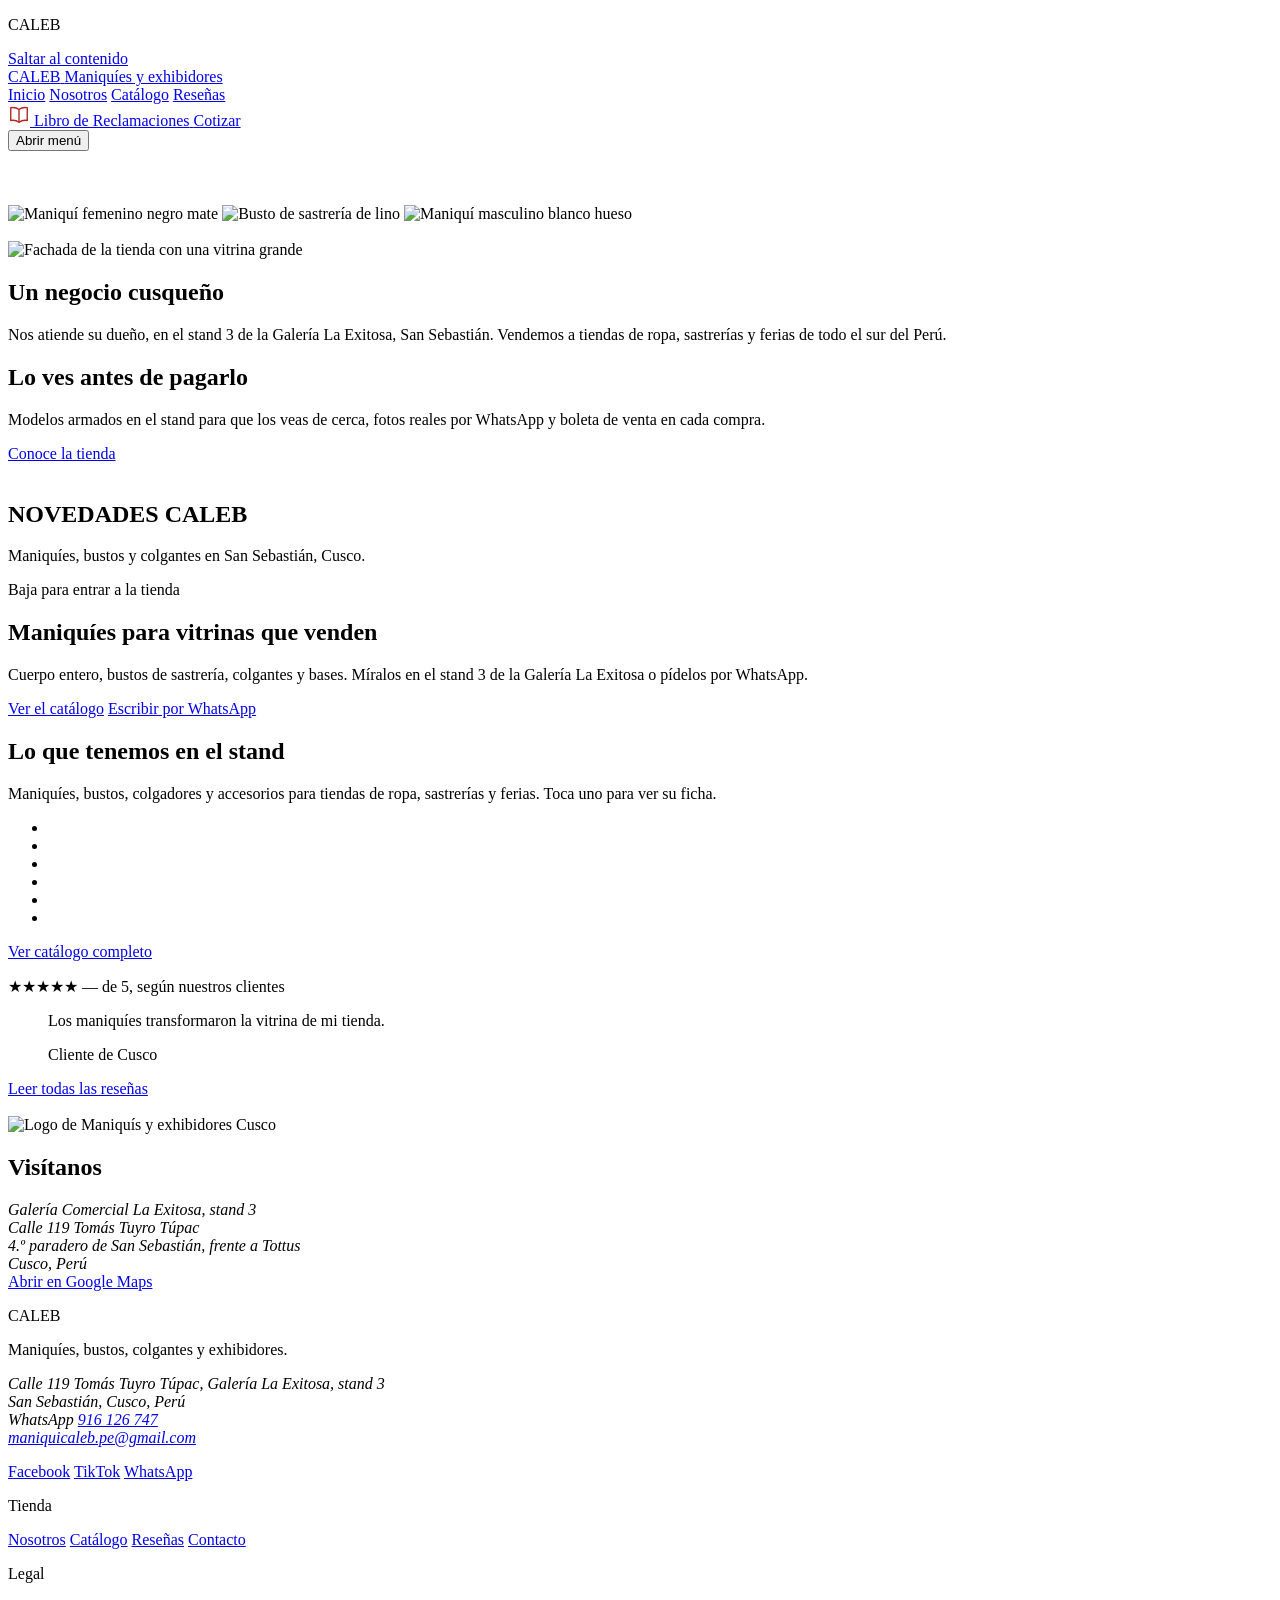
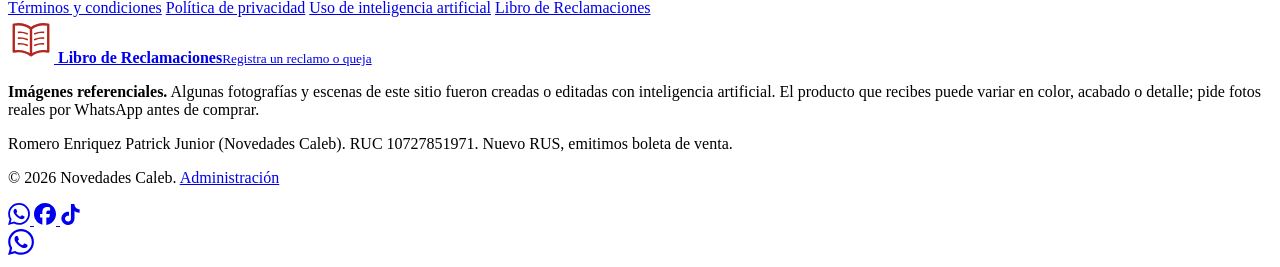
==== commit ba9e4fae: "Remove the old site design; move the admin panel to the new one at /admin The old single-page design" ====
--- a/frontend/index.html
+++ b/frontend/index.html
@@ -245,7 +245,7 @@
     </div>
     <div class="wrap footer-legal">
         <p>Romero Enriquez Patrick Junior (Novedades Caleb). RUC 10727851971. Nuevo RUS, emitimos boleta de venta.</p>
-        <p>© <span id="year">2026</span> Novedades Caleb.</p>
+        <p>© <span id="year">2026</span> Novedades Caleb. <a class="footer-admin" href="/admin">Administración</a></p>
     </div>
 </footer>
 
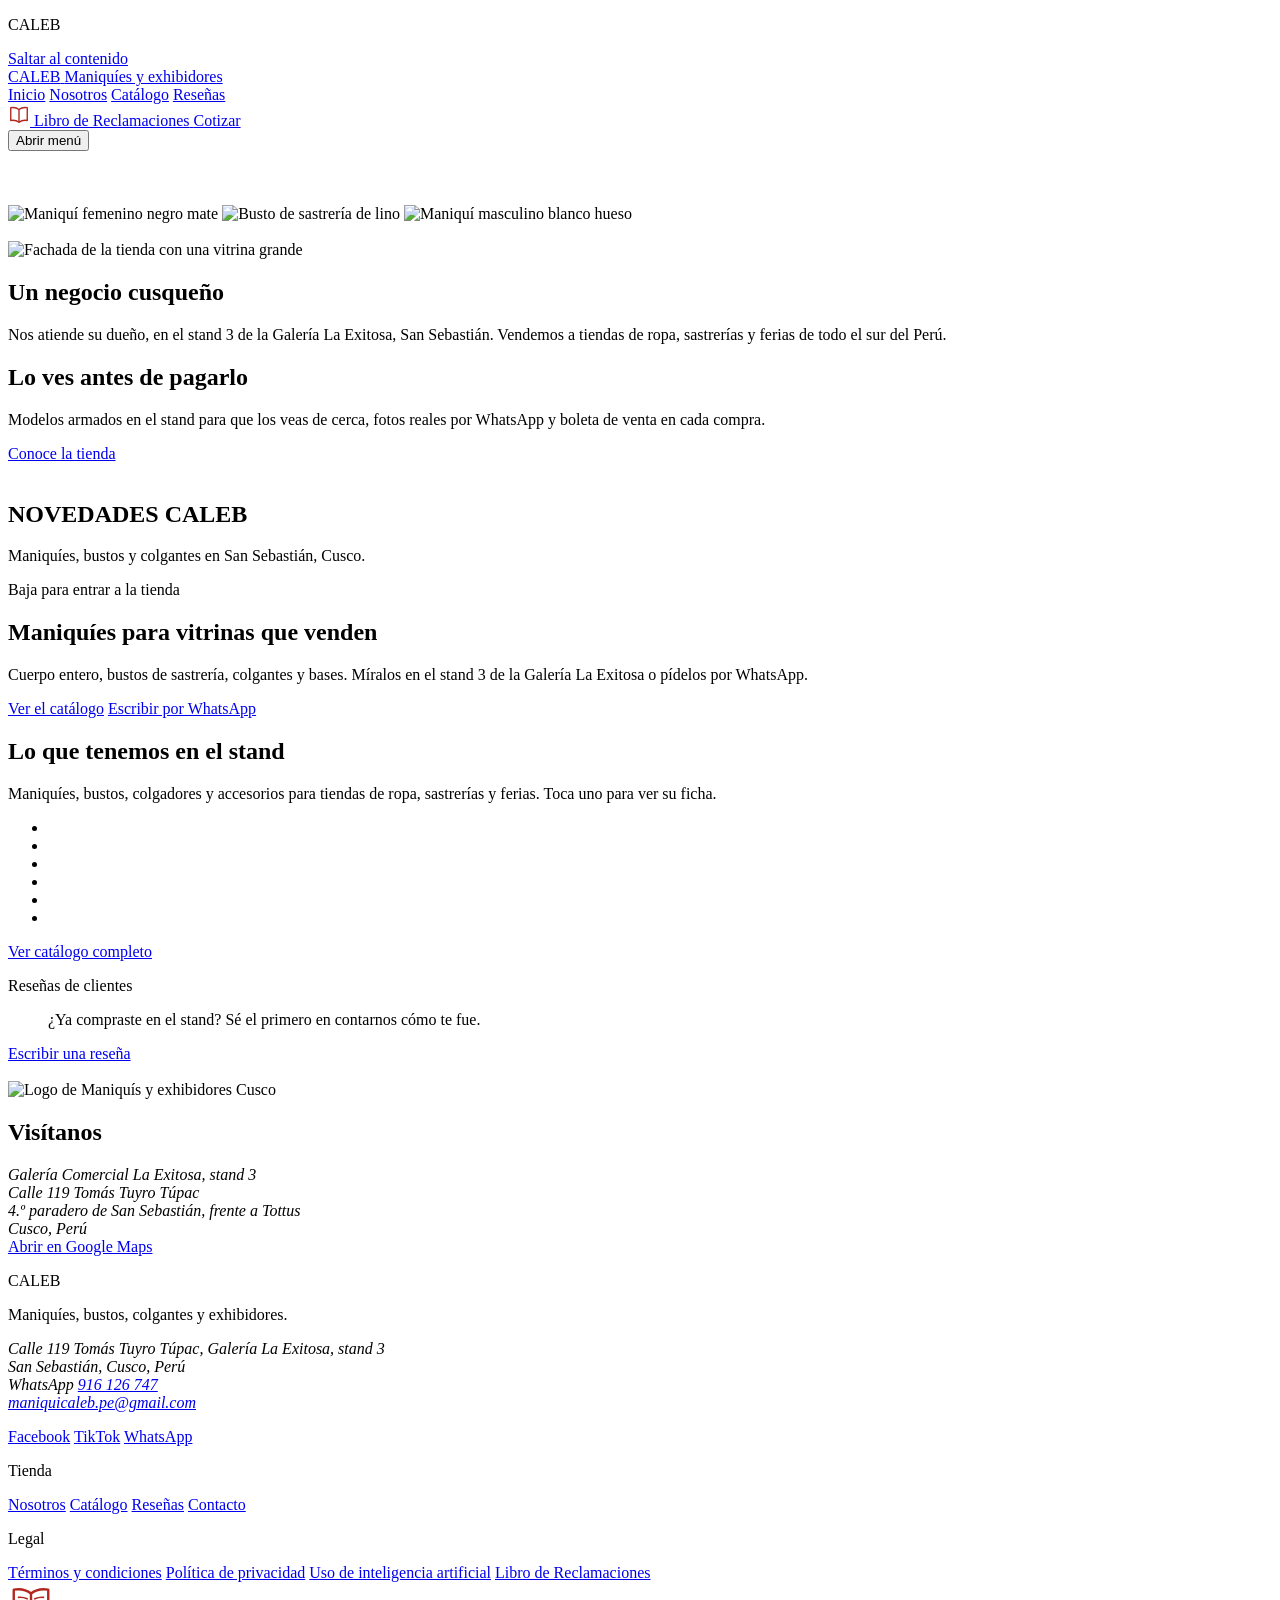
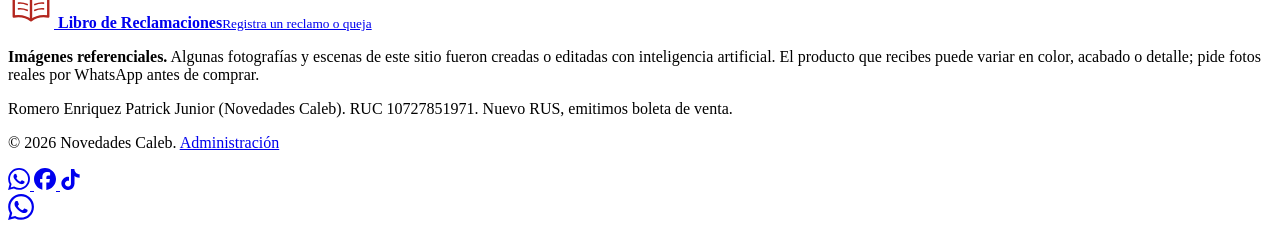
==== commit eaf0031a: "Catalog reload, oval 3D ring, honest empty states and clean data - Catalog: F5 keeps the product you" ====
--- a/frontend/index.html
+++ b/frontend/index.html
@@ -172,12 +172,22 @@
     <div class="band band-quote">
         <div class="wrap quote-layout">
             <div class="quote-content" id="home-quote" data-reveal="left">
-                <p class="quote-score"><span class="quote-stars" aria-hidden="true">★★★★★</span> <span id="home-score">—</span> de 5, según <span id="home-count">nuestros</span> clientes</p>
-                <blockquote>
-                    <p id="home-quote-text">Los maniquíes transformaron la vitrina de mi tienda.</p>
-                    <footer id="home-quote-author">Cliente de Cusco</footer>
-                </blockquote>
-                <a class="btn btn-tape quote-cta" href="/resenas.html">Leer todas las reseñas</a>
+                <!-- Sin reseñas todavía: invitación (nunca una cita inventada).
+                     site.js la cambia por la mejor reseña real cuando existan. -->
+                <div id="home-quote-empty">
+                    <p class="quote-score">Reseñas de clientes</p>
+                    <blockquote class="quote-empty">
+                        <p>¿Ya compraste en el stand? Sé el primero en contarnos cómo te fue.</p>
+                    </blockquote>
+                </div>
+                <div id="home-quote-real" hidden>
+                    <p class="quote-score"><span class="quote-stars" aria-hidden="true">★★★★★</span> <span id="home-score">—</span> de 5, según <span id="home-count"></span></p>
+                    <blockquote>
+                        <p id="home-quote-text"></p>
+                        <footer id="home-quote-author"></footer>
+                    </blockquote>
+                </div>
+                <a class="btn btn-tape quote-cta" id="home-quote-cta" href="/resenas.html">Escribir una reseña</a>
             </div>
             <div class="quote-figure" data-reveal="right" aria-hidden="true">
                 <img decoding="async" src="/assets/capas/busto-sastre.webp" alt="" loading="lazy">
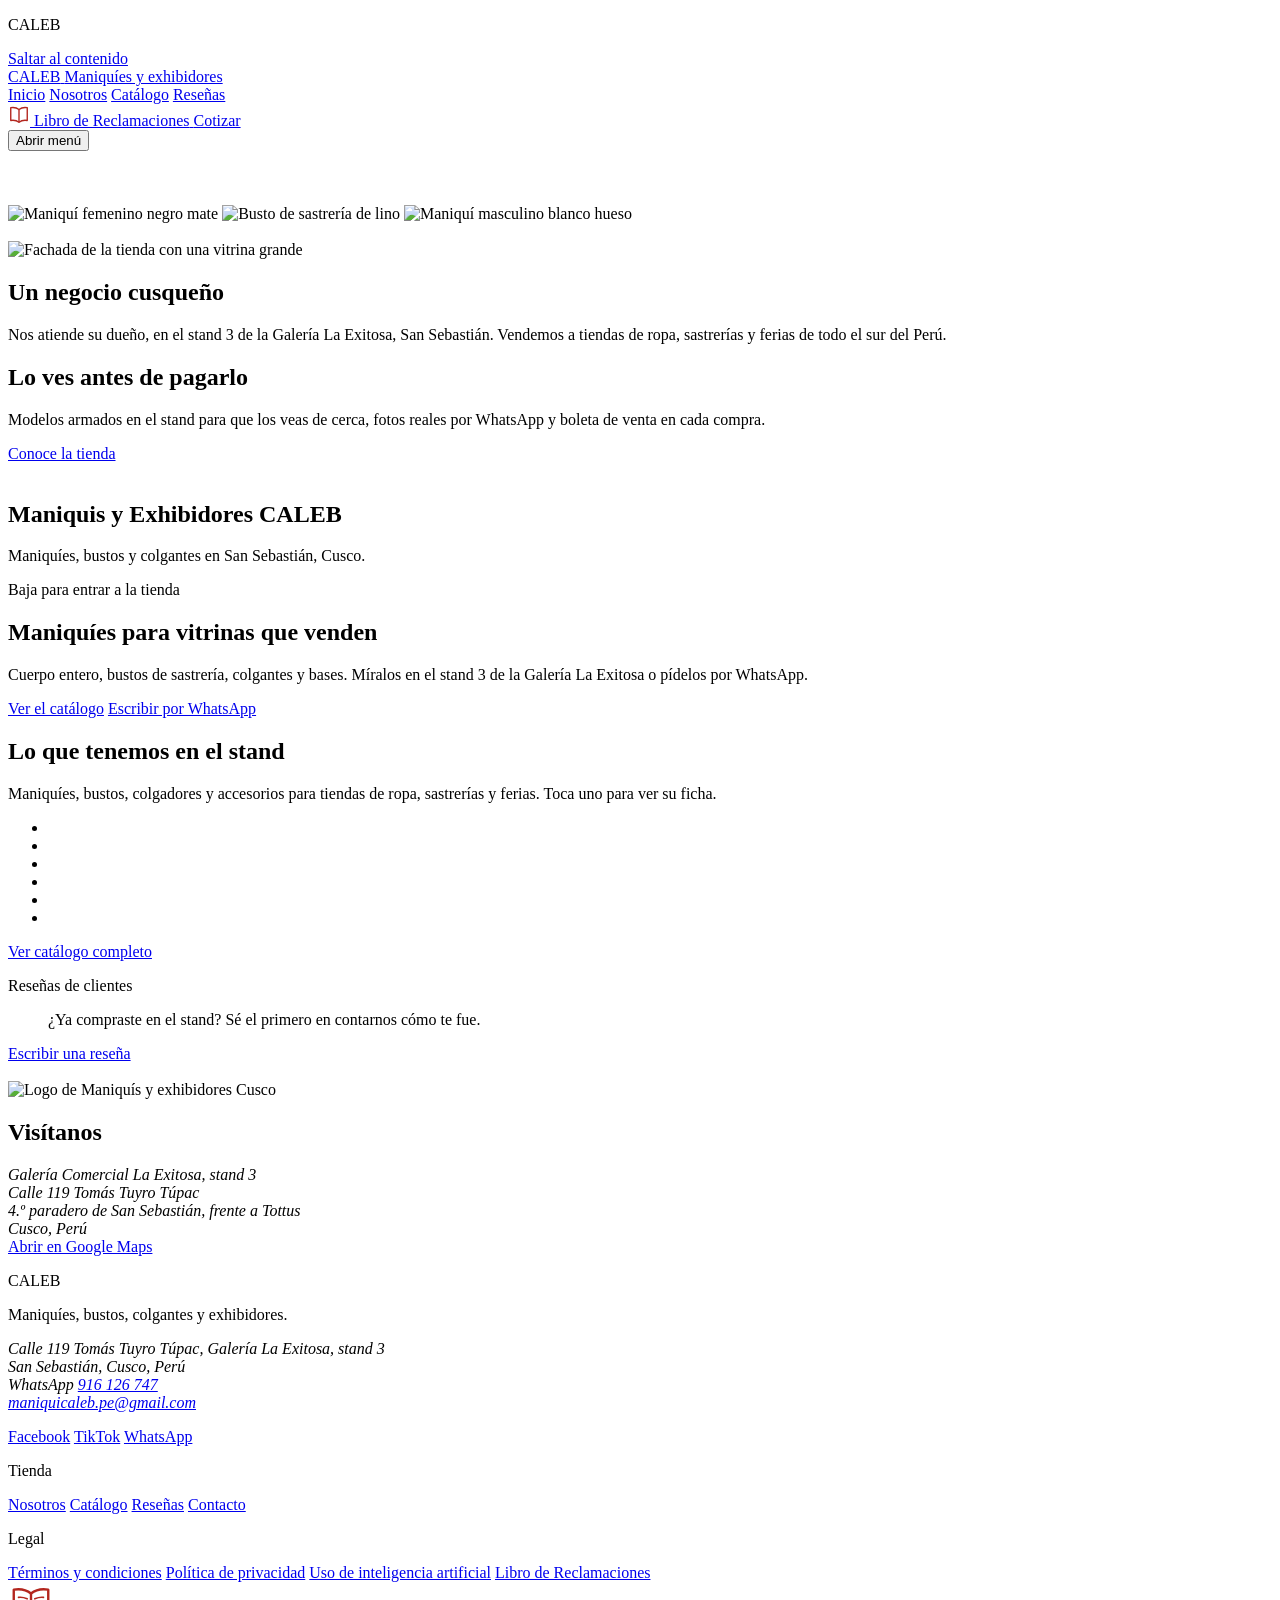
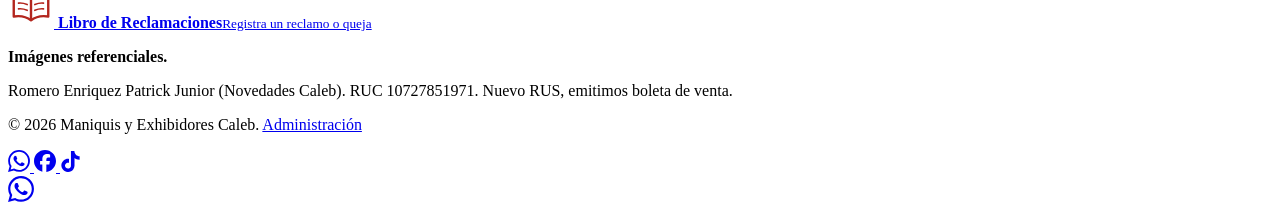
==== commit 7d32128c: "correcciones Novedades a Maniquis y Exhibidore" ====
--- a/frontend/index.html
+++ b/frontend/index.html
@@ -3,7 +3,7 @@
 <head>
     <meta charset="UTF-8">
     <meta name="viewport" content="width=device-width, initial-scale=1">
-    <title>Novedades Caleb | Maniquíes, bustos y colgantes en Cusco</title>
+    <title>Maniquis y Exhibidores Caleb | Maniquíes, bustos y colgantes en Cusco</title>
     <meta name="description" content="Maniquíes de cuerpo entero, bustos de sastrería, colgantes y exhibidores. Stand 3 de la Galería La Exitosa, San Sebastián, Cusco. Cotiza por WhatsApp al 916 126 747.">
     <meta name="theme-color" content="#232326">
     <meta property="og:type" content="website">
@@ -131,7 +131,7 @@
             <img decoding="async" class="float f-percha" id="f-percha" src="/assets/capas/percha.webp" alt="">
 
             <div class="scene-text t-intro" id="t-intro">
-                <h1 id="inicio-title" class="display-xl">NOVEDADES CALEB</h1>
+                <h1 id="inicio-title" class="display-xl">Maniquis y Exhibidores CALEB</h1>
                 <p class="lead">Maniquíes, bustos y colgantes en San Sebastián, Cusco.</p>
                 <p class="scroll-cue" id="scroll-cue">Baja para entrar a la tienda</p>
             </div>
@@ -251,11 +251,11 @@
         </a>
     </div>
     <div class="wrap footer-notice">
-        <p><strong>Imágenes referenciales.</strong> Algunas fotografías y escenas de este sitio fueron creadas o editadas con inteligencia artificial. El producto que recibes puede variar en color, acabado o detalle; pide fotos reales por WhatsApp antes de comprar.</p>
+        <p><strong>Imágenes referenciales.</strong></p>
     </div>
     <div class="wrap footer-legal">
         <p>Romero Enriquez Patrick Junior (Novedades Caleb). RUC 10727851971. Nuevo RUS, emitimos boleta de venta.</p>
-        <p>© <span id="year">2026</span> Novedades Caleb. <a class="footer-admin" href="/admin">Administración</a></p>
+        <p>© <span id="year">2026</span> Maniquis y Exhibidores Caleb. <a class="footer-admin" href="/admin">Administración</a></p>
     </div>
 </footer>
 
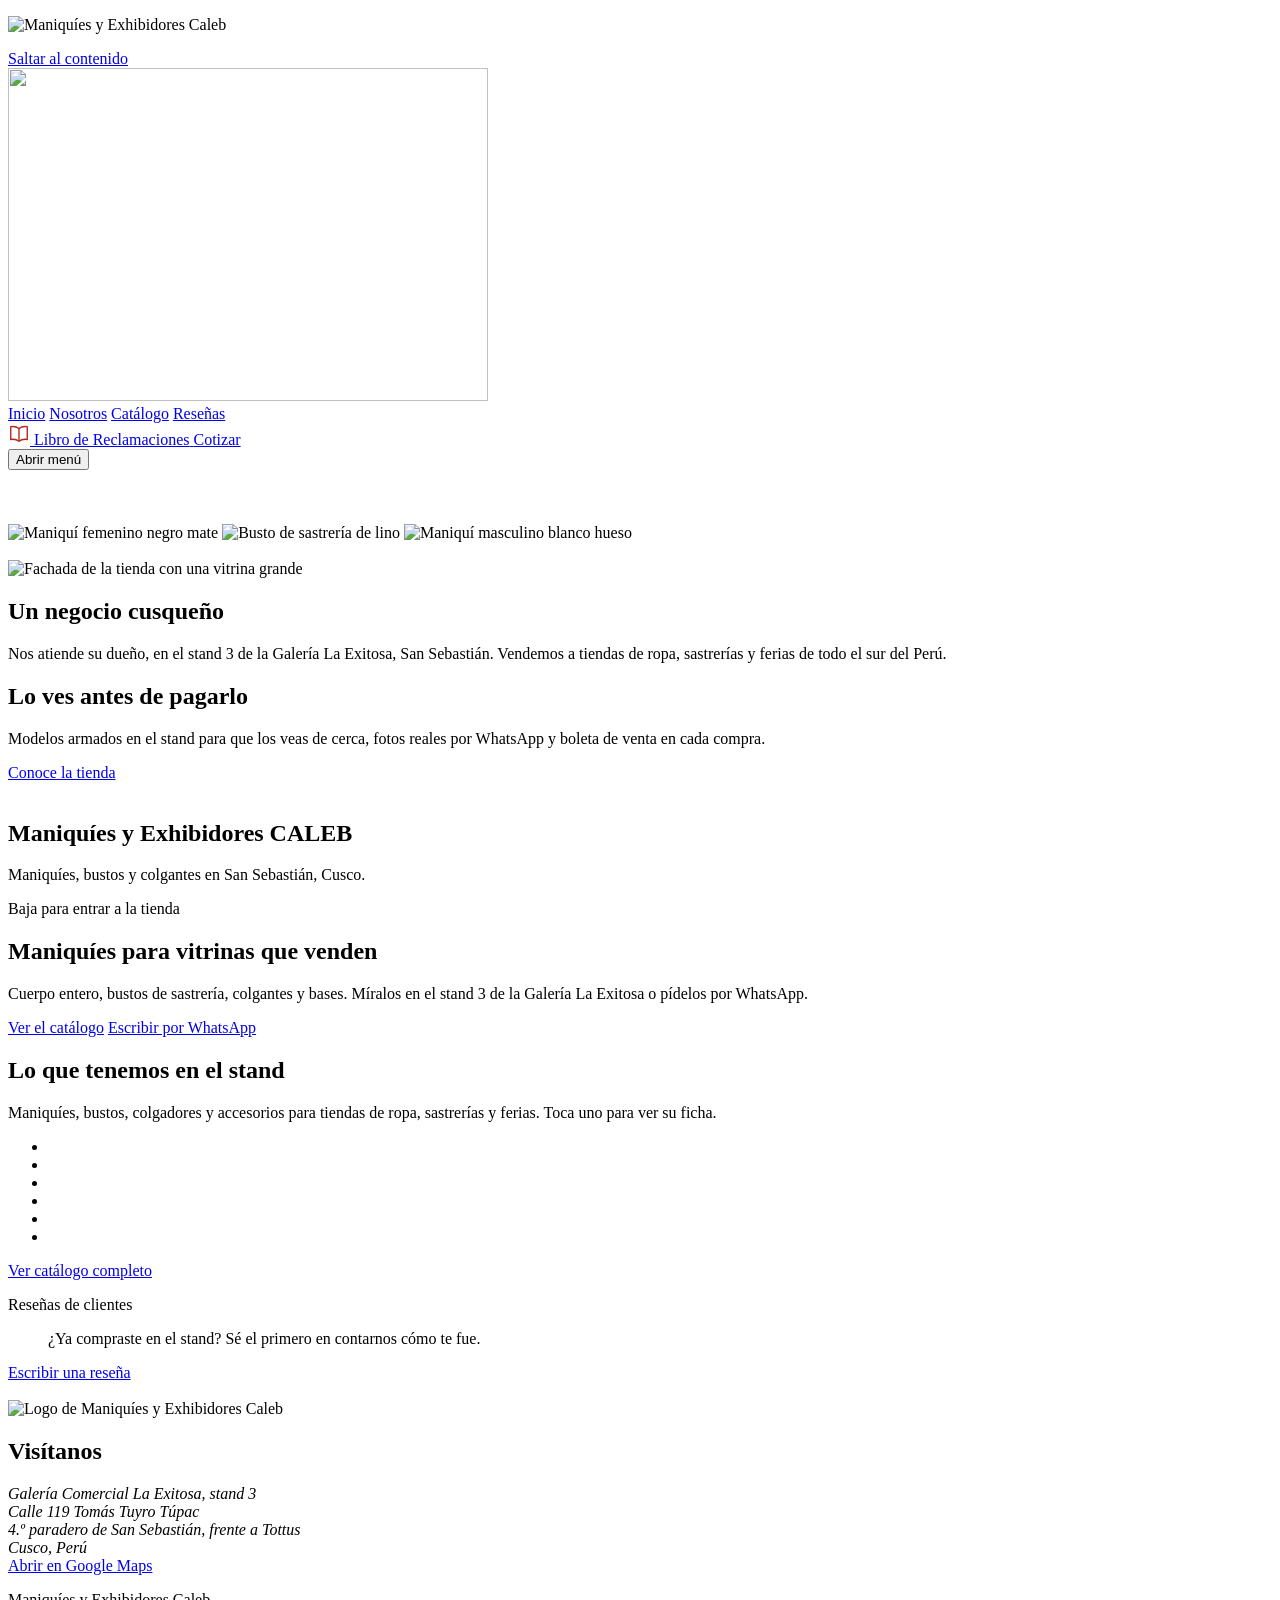
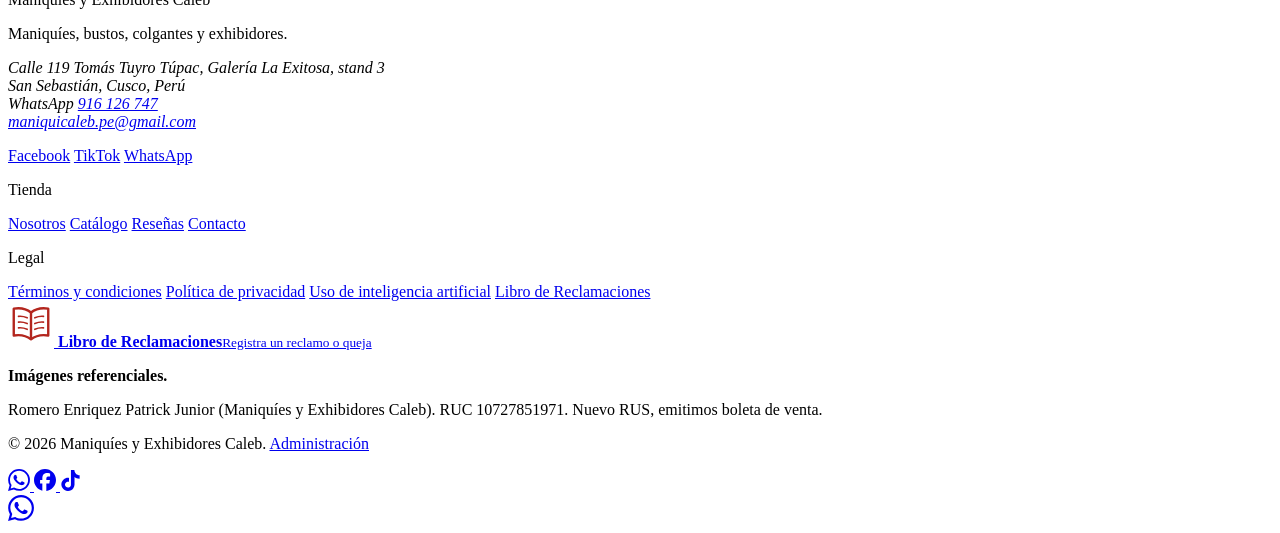
==== commit 04d17678: "feat: minimapa Google Maps, logo en cabecera, activar/desactivar productos y backend reestructurado " ====
--- a/frontend/index.html
+++ b/frontend/index.html
@@ -3,11 +3,11 @@
 <head>
     <meta charset="UTF-8">
     <meta name="viewport" content="width=device-width, initial-scale=1">
-    <title>Maniquis y Exhibidores Caleb | Maniquíes, bustos y colgantes en Cusco</title>
+    <title>Maniquíes y Exhibidores Caleb | Maniquíes, bustos y colgantes en Cusco</title>
     <meta name="description" content="Maniquíes de cuerpo entero, bustos de sastrería, colgantes y exhibidores. Stand 3 de la Galería La Exitosa, San Sebastián, Cusco. Cotiza por WhatsApp al 916 126 747.">
     <meta name="theme-color" content="#232326">
     <meta property="og:type" content="website">
-    <meta property="og:title" content="Novedades Caleb: maniquíes y exhibidores en Cusco">
+    <meta property="og:title" content="Maniquíes y Exhibidores Caleb: maniquíes y exhibidores en Cusco">
     <meta property="og:description" content="Maniquíes, bustos y colgantes para tiendas y talleres. Stand 3, Galería La Exitosa, San Sebastián.">
     <meta property="og:image" content="/assets/img/portada-cusco.jpg">
 
@@ -39,7 +39,7 @@
 <!-- Pantalla de carga: avanza con la carga real de las capas y sube al terminar -->
 <div class="loader" id="loader" role="status" aria-label="Cargando la tienda">
     <div class="loader-inner">
-        <p class="loader-brand">CALEB</p>
+        <p class="loader-brand"><img src="/assets/logo/logo-caleb.webp" alt="Maniquíes y Exhibidores Caleb" width="480" height="333"></p>
         <div class="loader-bar" aria-hidden="true"><div class="loader-bar-fill" id="loader-fill"></div></div>
     </div>
 </div>
@@ -49,9 +49,8 @@
 <!-- ============================ CABECERA ============================ -->
 <header class="site-header" id="site-header">
     <div class="header-inner">
-        <a class="brand" href="/" aria-label="Novedades Caleb, ir al inicio">
-            <span class="brand-name">CALEB</span>
-            <span class="brand-sub">Maniquíes y exhibidores</span>
+        <a class="brand" href="/" aria-label="Maniquíes y Exhibidores Caleb, ir al inicio">
+            <span class="brand-logo"><img src="/assets/logo/logo-caleb.webp" alt="" width="480" height="333" decoding="async" fetchpriority="high"></span>
         </a>
 
         <nav class="main-nav" id="main-nav" aria-label="Principal">
@@ -131,7 +130,7 @@
             <img decoding="async" class="float f-percha" id="f-percha" src="/assets/capas/percha.webp" alt="">
 
             <div class="scene-text t-intro" id="t-intro">
-                <h1 id="inicio-title" class="display-xl">Maniquis y Exhibidores CALEB</h1>
+                <h1 id="inicio-title" class="display-xl">Maniquíes y Exhibidores CALEB</h1>
                 <p class="lead">Maniquíes, bustos y colgantes en San Sebastián, Cusco.</p>
                 <p class="scroll-cue" id="scroll-cue">Baja para entrar a la tienda</p>
             </div>
@@ -193,7 +192,7 @@
                 <img decoding="async" src="/assets/capas/busto-sastre.webp" alt="" loading="lazy">
             </div>
             <div class="quote-visit" data-reveal="right">
-                <img decoding="async" class="visit-logo" src="/assets/logo/logo-caleb.webp" alt="Logo de Maniquís y exhibidores Cusco" loading="lazy">
+                <img decoding="async" class="visit-logo" src="/assets/logo/logo-caleb.webp" alt="Logo de Maniquíes y Exhibidores Caleb" loading="lazy">
                 <h2 class="display-l">Visítanos</h2>
                 <address>
                     Galería Comercial La Exitosa, stand 3<br>
@@ -201,7 +200,7 @@
                     4.º paradero de San Sebastián, frente a Tottus<br>
                     Cusco, Perú
                 </address>
-                <a class="text-link" href="https://www.google.com/maps/search/?api=1&query=-13.5298148%2C-71.9323273" target="_blank" rel="noopener">Abrir en Google Maps</a>
+                <a class="text-link" href="https://www.google.com/maps/search/?api=1&query=-13.530833%2C-71.932660" target="_blank" rel="noopener">Abrir en Google Maps</a>
             </div>
         </div>
     </div>
@@ -213,7 +212,7 @@
 <footer class="site-footer">
     <div class="wrap footer-grid">
         <div>
-            <p class="footer-brand">CALEB</p>
+            <p class="footer-brand">Maniquíes y Exhibidores Caleb</p>
             <p class="muted">Maniquíes, bustos, colgantes y exhibidores.</p>
             <address class="footer-contact">
                 Calle 119 Tomás Tuyro Túpac, Galería La Exitosa, stand 3<br>
@@ -254,8 +253,8 @@
         <p><strong>Imágenes referenciales.</strong></p>
     </div>
     <div class="wrap footer-legal">
-        <p>Romero Enriquez Patrick Junior (Novedades Caleb). RUC 10727851971. Nuevo RUS, emitimos boleta de venta.</p>
-        <p>© <span id="year">2026</span> Maniquis y Exhibidores Caleb. <a class="footer-admin" href="/admin">Administración</a></p>
+        <p>Romero Enriquez Patrick Junior (Maniquíes y Exhibidores Caleb). RUC 10727851971. Nuevo RUS, emitimos boleta de venta.</p>
+        <p>© <span id="year">2026</span> Maniquíes y Exhibidores Caleb. <a class="footer-admin" href="/admin">Administración</a></p>
     </div>
 </footer>
 
@@ -298,5 +297,6 @@
 
 <script src="/js/escena.js"></script>
 <script src="/js/site.js"></script>
+<script src="/js/minimapa.js" defer></script>
 </body>
 </html>
